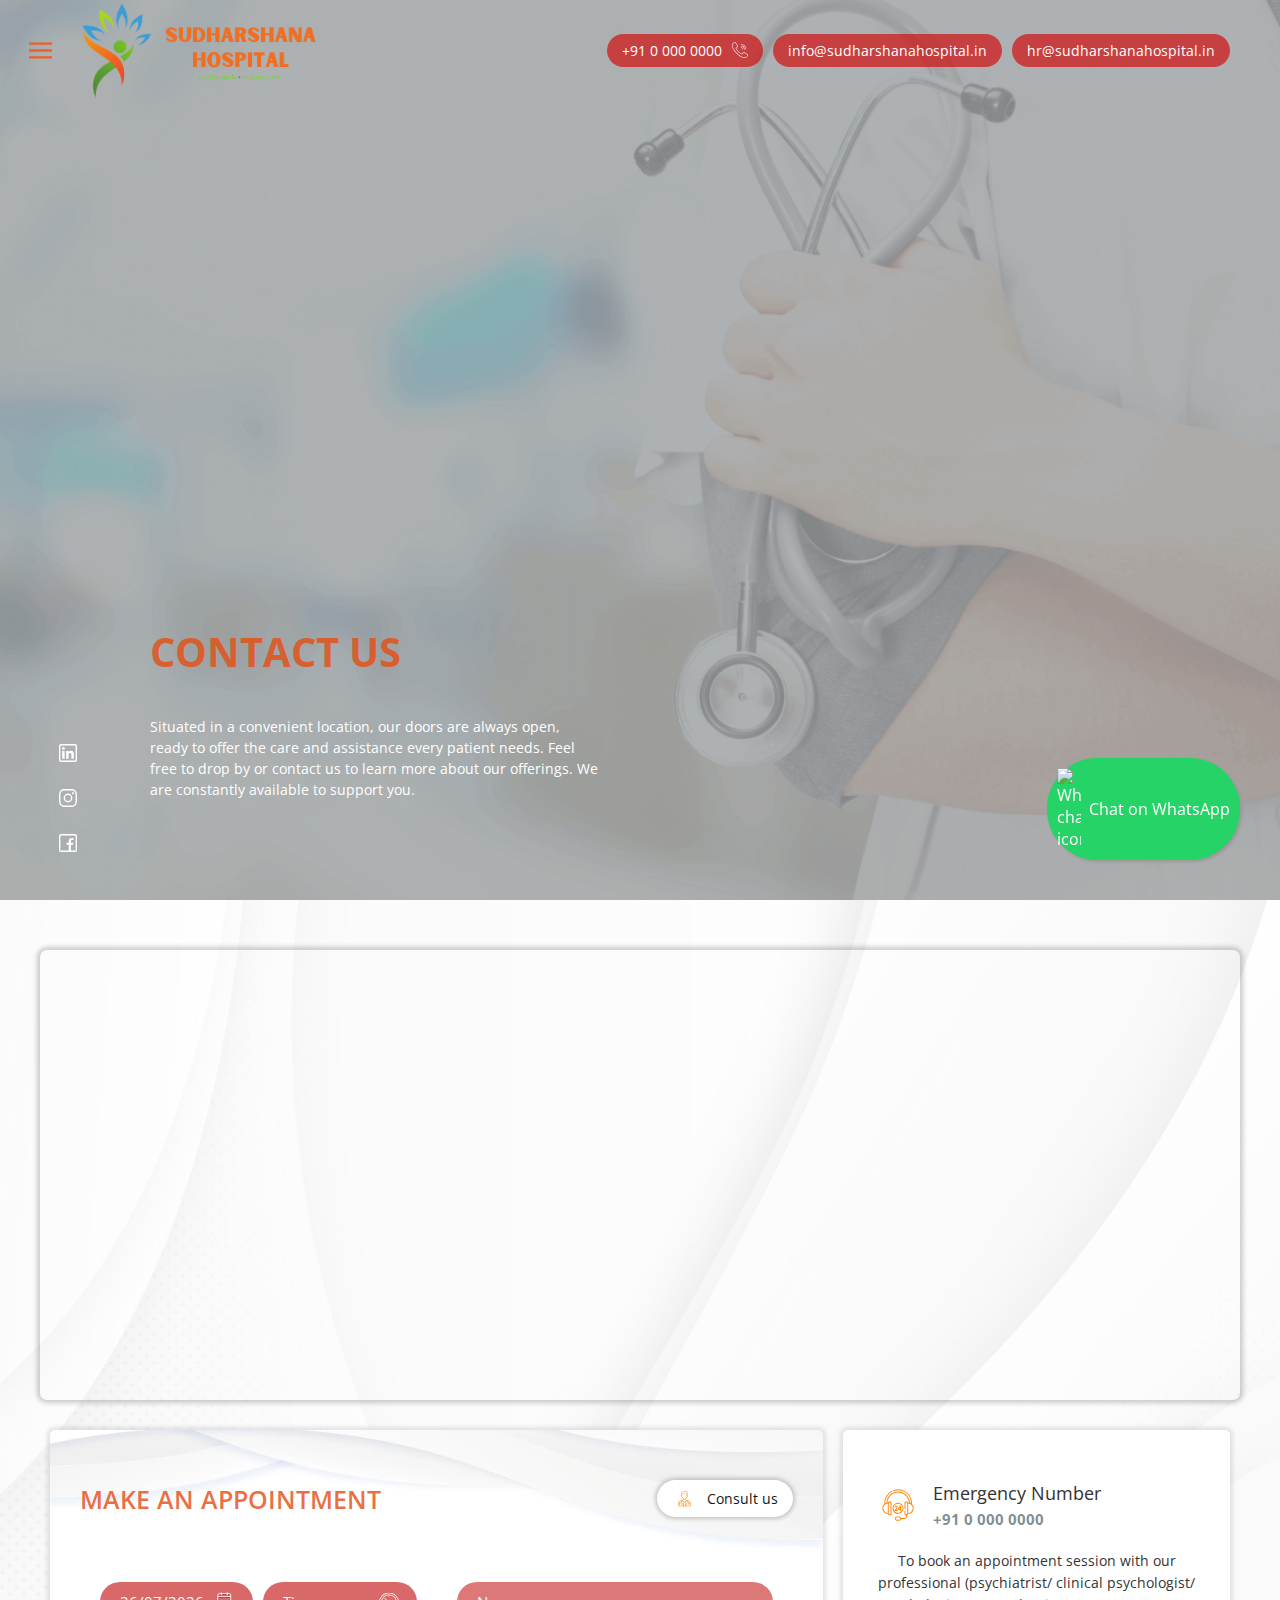
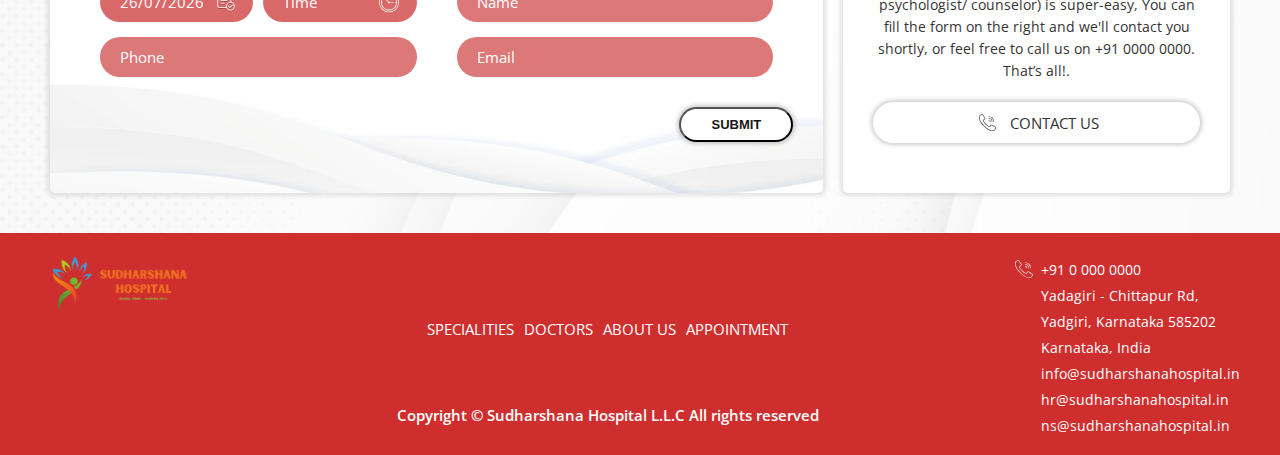
==== contact.html @ 10a409bd "1" ====
<!DOCTYPE html>
<html lang="en">

<head>
  <meta charset="UTF-8" />
  <meta http-equiv="X-UA-Compatible" content="IE=edge" />
  <meta name="viewport" content="width=device-width, initial-scale=1.0" />
  <meta name="description" content="Contact Sudharshana Hospital, one of the best psychiatric hospitals in Karnataka, offering a wide variety of treatments ranging from general psychiatry to specialized mental health services.">
  <meta name="keywords" content="">
  <link rel="canonical" href="https://www.sudharshanahospital.in/contact.html" />
  <link rel="preconnect" href="https://fonts.googleapis.com" />
  <link rel="preconnect" href="https://fonts.gstatic.com" crossorigin />
  <link href="https://fonts.googleapis.com/css2?family=Open+Sans:wght@400;500;600;700&display=swap" rel="stylesheet" />
  <link rel="stylesheet" href="css/style.css" />
  <link rel="stylesheet" href="css/date-picker/datepicker-min.css" />
  <script>
    let language = 'en';
  </script>

    <title>Contact us - Sudharshana Hospital - Karnataka, India</title>
  <link rel="shortcut icon" href="assets/images/favicon.png" />
  
 
</head>

<body class="">
  

  <div id="cnt-banner">
    <div class="header-section">
      <div class="left">
        <div class="hamburger"></div>
          <a href="https://www.sudharshanahospital.in/" class="logo-section">
          <div class="logo"></div>
          <!-- <div class="logo-content"></div> -->
        </a>
      </div>
      <div class="right">
      
        
        <a href="tel:+91000000000" class="number-dialler">
          <div class="txt">+91&nbsp;0&nbsp;000&nbsp;0000</div>
          <div class="icon"></div>
        </a>

        <a
        href="mailto:info@sudharshanahospital.in"
        class="number-dialler"
        aria-label="mobile number"
      >
        <div class="txt">info@sudharshanahospital.in</div>
        <!-- <div class="icon"></div> -->
      </a>

      <a
        href="mailto:hr@sudharshanahospital.in"
        class="number-dialler"
        aria-label="mobile number"
      >
        <div class="txt">hr@sudharshanahospital.in</div>
        <!-- <div class="icon"></div> -->
      </a>
      </div>
    </div>

    <img class="image-box" src="uploads/banner/21.png" alt="Contact Us" />

    

    <div class="social-section">
      <!--<a class="social whatsapp" target="_blank" href=""></a>-->
      <a class="social linkedin" target="_blank" href="#"></a>
      <a class="social instagram" target="_blank" href="#"></a>
      <a class="social facebook" target="_blank" href="#"></a>
    </div>

    <div class="content-section">
      <h1 class="header">contact us</h1>
      <div class="content">
        Situated in a convenient location, our doors are always open, ready to offer the care and assistance every patient needs. Feel free to drop by or contact us to learn more about our offerings. We are constantly available to support you.      </div>

    
    </div>
  </div>

  <div id="sidebar" class="hide">
    <div class="blur"></div>
    <div class="inner">
      <div class="left">
        <div class="close"></div>
        <div class="social-section">
        
          <!--<a class="social whatsapp" target="_blank" href=""></a>-->
          <a class="social linkedin" target="_blank" href="#"></a>
          <a class="social instagram" target="_blank" href="#"></a>
          <a class="social facebook" target="_blank" href="#"></a>
        </div>
      </div>
      <div class="right">
        <a href="./index.html" class="logo"></a>
        <div class="links">
            <a href="./index.html" aria-label="home page">Home</a>
            <a href="./index.html#home-about" aria-label="about us ">About Us</a>
            <a href="./specialities.html" aria-label="speciality">Our Specialities</a>
            <a href="./doctors.html" aria-label="our doctors">Our Doctors</a>
            <a href="./contact.html" aria-label="contact">Contact Us</a>
        </div>
      </div>
    </div>
  </div>

  <div class="success-container">
    <div class="inner-section">

      <div class="box">

        <div class="icon"></div>

        <div class="t1">Thank You!</div>
        <div class="t2">Your Appointment Successful</div>

        <div class="t3">Your appointment under review</div>
        <div class="t3">We will contact you back</div>

        <div class="button">Done</div>

      </div>

    </div>
  </div>

  <div class="fail-container">
    <div class="inner-section">

      <div class="box">

        <div class="icon"></div>

        <div class="t1">Sorry...!</div>
        <div class="t2">Your Appointment Failed</div>

        <div class="t3">Something went Wrong</div>
        <div class="t3">Please check all datas</div>

        <div class="button">Done</div>

      </div>

    </div>
  </div>

  <div id="cnt-contents">
    <div class="container">

      <div class="top-section">
        <div id="cnt-map">
          <iframe src="https://www.google.com/maps/embed?pb=!1m14!1m8!1m3!1d7641.88079428366!2d77.1016451!3d16.7298255!3m2!1i1024!2i768!4f13.1!3m3!1m2!1s0x3bc851d9e0145475%3A0x693d89a222f48b15!2sGulsaram%20cross!5e0!3m2!1sen!2sin!4v1708611941440!5m2!1sen!2sin" width="600" height="450" style="border:0;" allowfullscreen="" loading="lazy" referrerpolicy="no-referrer-when-downgrade"></iframe>
        </div>
      </div>

      <div class="bottom-section">
        <div id="cnt-appointment">
          <div class="left home-appointment-section">
            <div class="element">
              <div class="header-row">
                <div class="header">Make&nbsp;an appointment</div>
                <div class="med-btn">
                  <div class="doctor-icon"></div>
                  <div class="bt-txt">Consult us</div>
                </div>
              </div>
  





              <form action="https://api.web3forms.com/submit" method="POST">

                <!-- REQUIRED: Your Access key here. Don't worry this can be public -->
                <input type="hidden" name="access_key" value="ab607379-dec2-49cc-8002-50f992eeccec">
                <!-- <input type="hidden" name="redirect" value="www.google.com"> -->
                <input type="hidden" name="redirect" value="https://www.google.com">
                <input type="hidden" name="subject" value="Appointment Submission">
  



              <div class="content-section">
                <div class="l-section">
                  <div class="double-box">
                    <div class="picker-box">
                      <input
                        type="text"
                        class="date-picker"
                        placeholder="Date"
                        name="date"
                      />
                      <!-- <div class="txt">Date</div> -->
                      <div class="icon calendar"></div>
                    </div>
  
                    <div class="picker-box">
                      <input
                        class="ar-bl"
                        type="text"
                        placeholder="Time"
                        name="time"
                      />
                      <!-- <div class="txt">Time</div> -->
                      <div class="icon clock"></div>
                    </div>
                  </div>
  
                  <div class="ip-sec">
                    <input
                      class="full ar-bl"
                      type="text"
                      placeholder="Phone"
                      name="phone"
                    />
                  </div>
                </div>
  
                <div class="r-section">
                  <div class="ip-sec">
                    <input
                      class="full ar-bl"
                      type="text"
                      placeholder="Name"
                      name="name"
                    />
                  </div>
  
                  <div class="ip-sec">
                    <input
                      class="full ar-bl"
                      type="email"
                      placeholder="Email"
                      name="email"
                    />
                  </div>
                </div>
              </div>
  
              <div class="submit-btn-container">
                <button type="submit" class="submit-btn">Submit</button>
              </div>
            

              </form>
            </div>
          </div>

          <div class="right">
            <div class="element">
              <div class="row">
                <div class="icon headset"></div>
                <div class="col">
                  <div class="title">Emergency Number</div>
                  <div class="num">+91&nbsp;0&nbsp;000&nbsp;0000</div>
                </div>
              </div>

           

              <div class="txt">To book an appointment session with our professional
                (psychiatrist/ clinical psychologist/ psychologist/ counselor) is
                super-easy, You can fill the form on the right and we'll contact
                you shortly, or feel free to call us on +91 0000 0000. That’s all!.</div>

              <a href="tel:+9100000000" class="button">
                <div class="call-icon"></div>
                <div class="bt-txt">contact us</div>
              </a>
            </div>
          </div>
        </div>
      </div>
    </div>
  </div>

  

  <footer>
    <div class="container">
      <div class="left">
        <a href="./index.html" class="logo-section" aria-label="logo">
          <div class="logo"></div>
          <!-- <div class="logo-content"></div> -->
        </a>
        <div class="social-section">
          <!--<a class="icon whatsapp" target="_blank" href=""></a>-->
          <a
            class="social linkedin"
            target="_blank"
            href="#"
            aria-label="linkedin"
            rel="noopener noreferrer"
          ></a>
          <a
            class="social instagram"
            target="_blank"
            href="#"
            aria-label="instagram"
            rel="noopener noreferrer"
          ></a>
          <a
            class="social facebook"
            target="_blank"
            href="#"
            aria-label="facebook"
            rel="noopener noreferrer"
          ></a>
        </div>
      </div>

      <div class="center">
        <div class="links">
          <a href="./specialities.html" class="link" aria-label="speciality"
            >specialities</a
          >
          <a href="./doctors.html" class="link" aria-label="our-doctors"
            >doctors</a
          >
          <a
            href="./index.html#home-about"
            class="link"
            aria-label="about us "
            >About Us</a
          >
          <a
            href="./index.html#home-appointment"
            class="link"
            aria-label="home appointment"
            >appointment</a
          >
    
        </div>
        <div class="moh-no"></div>
        <div class="copyright">
          Copyright &copy; Sudharshana Hospital L.L.C All rights reserved
        </div>
      </div>

      <div class="right">
        <div class="row">
          <a
            href="tel:+91&nbsp;0&nbsp;000&nbsp;0000"
            aria-label="mobile number"
            ><div class="icon phone"></div
          ></a>
          <div class="txt">+91&nbsp;0&nbsp;000&nbsp;0000</div>
        </div>
        <div class="row">
          <a
            href="https://www.google.com/maps/place/P4H2%2BWMJ+Gulsaram+cross,+Gulsaram,+Karnataka+585202/data=!4m2!3m1!1s0x3bc851d9e0145475:0x693d89a222f48b15?utm_source=mstt_1&entry=gps&lucs=,47075915,47084393&g_ep=CAESCjExLjExNS4xMDIYACDXggMqEiw0NzA3NTkxNSw0NzA4NDM5M0ICSU4%3D"
            target="_blank"
            rel="noopener noreferrer"
            aria-label="location"
            ><div class="icon pin"></div
          ></a>
          <div class="txt">Yadagiri - Chittapur Rd,</div>
        </div>
        <div class="row">
          <div class="icon pin hide"></div>
          <div class="txt">Yadgiri, Karnataka 585202</div>
        </div>
        <div class="row">
          <div class="icon pin hide"></div>
          <div class="txt">Karnataka, India</div>
        </div>
        <div class="row">
          <a href="mailto:info@sudharshanahospital.in" aria-label="mail id"
            ><div class="icon mail"></div
          ></a>
          <div class="txt">info@sudharshanahospital.in</div>
        </div>

        <div class="row">
          <a href="mailto:hr@sudharshanahospital.in" aria-label="mail id"
            ><div class="icon mail"></div
          ></a>
          <div class="txt">hr@sudharshanahospital.in</div>
        </div>

        <div class="row">
          <a href="mailto:ns@sudharshanahospital.in" aria-label="mail id"
            ><div class="icon mail"></div
          ></a>
          <div class="txt">ns@sudharshanahospital.in</div>
        </div>
        <div class="copyright">
          Copyright &copy; sudharshana Hospital L.L.C All rights reserved
        </div>
      </div>
    </div>
  </footer>



  
  <style>
    .whatsapp-float {
 position: fixed;
 bottom: 40px;
 right: 40px;
 background-color: #25d366;
 color: #FFF;
 border-radius: 50px;
 text-align: center;
 box-shadow: 2px 2px 3px #999;
 z-index: 100;
 display: flex;
 align-items: center;
 justify-content: center;
 padding: 10px; /* Adjusted for padding */
 font-size: 16px; /* Adjust font size for text */
 text-decoration: none; /* Remove underline from link */
}

.whatsapp-icon {
 width: 24px; /* Reduced size of the icon */
 height: auto;
 margin-right: 8px; /* Space between icon and text */
}

/* Optional: Adjust the span (text) styling if needed */
.whatsapp-float span {
 display: inline-block;
 vertical-align: middle;
}

   </style>
   <a href="https://wa.me/+918848979080?text=Can%20I%20book%20an%20Appointment" target="_blank" class="whatsapp-float" id="whatsappFloat">

<img src="https://img.icons8.com/color/48/000000/whatsapp--v1.png" alt="WhatsApp chat icon" class="whatsapp-icon"/>
   <span>Chat on WhatsApp</span>
 </a>
 

  <script src="js/jquery.min.js"></script>
  <script src="js/date-picker/datepicker.min.js"></script>
  <script src="js/script.min.js"></script>
  <script>
    $(".date-picker").datepicker({
      format: 'dd/mm/yyyy',
      autoHide: true,
      autoPick: true,
      date: new Date(),
      startDate: new Date(),
    });
  </script>
  
</body>

</html>
---- css/style.css ----
*::-moz-selection {
  background-color: #ffffff;
  color: #2c704f;
}
*::selection {
  background-color: #ffffff;
  color: #2c704f;
}
body {
  margin: 0px;
  padding: 0px;
  font-family: "Open Sans", sans-serif;
}
body::-webkit-scrollbar-track {
  background-color: white;
  border: 5px;
  border-radius: 8px;
}
body::-webkit-scrollbar {
  width: 8px;
  max-width: 8px;
  max-height: 8px;
  height: 8px;
  background-color: rgb(230, 57, 13);
  border-radius: 8px;
  cursor: pointer;
}
body::-webkit-scrollbar-thumb {
  border-radius: 8px;
  background-color: rgb(230, 57, 13);
  cursor: pointer;
}
body::-webkit-scrollbar-thumb:hover {
  background-color: orange;
}
#home-banner {
  width: 100%;
  height: 100vh;
  min-height: 500px;
  overflow: hidden;
  z-index: 100;
  position: relative;
}
#home-banner .header-section {
  width: 100%;
  height: 100px;
  padding-left: 10px;
  padding-right: 50px;
  -webkit-box-sizing: border-box;
  box-sizing: border-box;
  position: absolute;
  z-index: 10;
  display: -webkit-box;
  display: -ms-flexbox;
  display: flex;
  -webkit-box-orient: horizontal;
  -webkit-box-direction: normal;
  -ms-flex-direction: row;
  flex-direction: row;
  -webkit-box-align: center;
  -ms-flex-align: center;
  align-items: center;
}
@media only screen and (max-width: 400px) {
  #home-banner .header-section {
    padding-left: 20px;
    padding-right: 20px;
  }
}
#home-banner .header-section .left {
  -webkit-box-flex: 1;
  -ms-flex: 1;
  flex: 1;
  display: -webkit-box;
  display: -ms-flexbox;
  display: flex;
  -webkit-box-orient: horizontal;
  -webkit-box-direction: normal;
  -ms-flex-direction: row;
  flex-direction: row;
  -webkit-box-align: center;
  -ms-flex-align: center;
  align-items: center;
}
#home-banner .header-section .left .hamburger {
  height: 60px;
  width: 60px;
  border-radius: 50%;
  background-image: url(../assets/banner/hamburger.svg);
  background-position: center;
  background-repeat: no-repeat;
  background-size: 23px;
  -webkit-transition: 400ms;
  transition: 400ms;
  cursor: pointer;
}
#home-banner .header-section .left .hamburger:hover {
  -webkit-transform: rotate(180deg);
  transform: rotate(180deg);
  background-color: rgba(255, 255, 255, 0.2);
}
#home-banner .header-section .left .logo-section {
  display: -webkit-box;
  display: -ms-flexbox;
  display: flex;
  -webkit-box-orient: horizontal;
  -webkit-box-direction: normal;
  -ms-flex-direction: row;
  flex-direction: row;
  margin-left: 0px;
  position: relative;
  cursor: pointer;
}
#home-banner .header-section .left .logo-section .logo {
  height: 150px;
  width: 350px;
  background-image: url(../assets/logo.png);
  background-size: 300px;
  background-position: left;
  background-repeat: no-repeat;
}
@media only screen and (max-width: 750px) {
  #home-banner .header-section .left .logo-section .logo {
    height: 150px;
    width: 300px;
  }
}
@media only screen and (max-width: 570px) {
  #home-banner .header-section .left .logo-section .logo {
    height: 150px;
    width: 280px;
  }
}
@media only screen and (max-width: 400px) {
  #home-banner .header-section .left .logo-section .logo {
    height: 150px;
    width: 280px;
  }
}
#home-banner .header-section .left .logo-section .logo-content {
  height: 45px;
  width: 170px;
  position: relative;
  top: -5px;
  background-image: url(../assets/footer/logo_text.svg);
  background-size: 200px;
  background-position-y: center;
  background-position-x: -23px;
  background-repeat: no-repeat;
}
#home-banner .header-section .right {
  -webkit-box-flex: 1;
  -ms-flex: 1;
  flex: 1;
  display: -webkit-box;
  display: -ms-flexbox;
  display: flex;
  -webkit-box-orient: horizontal;
  -webkit-box-direction: normal;
  -ms-flex-direction: row;
  flex-direction: row;
  -webkit-box-align: center;
  -ms-flex-align: center;
  align-items: center;
  -webkit-box-pack: end;
  -ms-flex-pack: end;
  justify-content: flex-end;
  font-size: 14px;
}
@media only screen and (max-width: 750px) {
  #home-banner .header-section .right {
    display: none;
  }
}
#home-banner .header-section .right .language-switcher {
  padding: 7px 15px;
  background-color: rgba(255, 255, 255, 0.7);
  border-radius: 50px;
  font-weight: bolder;
  color: rgba(51, 51, 51, 0.7);
  display: -webkit-box;
  display: -ms-flexbox;
  display: flex;
  -webkit-box-orient: horizontal;
  -webkit-box-direction: normal;
  -ms-flex-direction: row;
  flex-direction: row;
  -webkit-box-align: center;
  -ms-flex-align: center;
  align-items: center;
  cursor: pointer;
  -webkit-transition: 400ms;
  transition: 400ms;
}
#home-banner .header-section .right .language-switcher:hover {
  background-color: rgba(255, 255, 255, 0.9);
}
#home-banner .header-section .right .language-switcher .icon {
  width: 25px;
  height: 12px;
  background-image: url(../assets/banner/uae_flag.png);
  background-repeat: no-repeat;
  background-size: contain;
  background-position: center;
  margin-right: 10px;
}
#home-banner .header-section .right .language-switcher .icon.en {
  background-image: url(../assets/banner/uk_flag.png);
}
#home-banner .header-section .right .language-switcher .txt.en {
  font-weight: 500;
}
#home-banner .header-section .right .number-dialler {
  padding: 7px 15px;
  background-color: rgba(212, 8, 8, 0.668);
  border-radius: 50px;
  color: white;
  display: -webkit-box;
  display: -ms-flexbox;
  display: flex;
  -webkit-box-orient: horizontal;
  -webkit-box-direction: normal;
  -ms-flex-direction: row;
  flex-direction: row;
  -webkit-box-align: center;
  -ms-flex-align: center;
  align-items: center;
  cursor: pointer;
  margin-left: 10px;
  -webkit-transition: 400ms;
  transition: 400ms;
  text-decoration: none;
  -webkit-user-select: none;
  -moz-user-select: none;
  -ms-user-select: none;
  user-select: none;
}
#home-banner .header-section .right .number-dialler:hover {
  background-color: rgba(236, 91, 1, 0.6);
}
#home-banner .header-section .right .number-dialler:hover .icon {
  margin-left: 20px;
  -webkit-transform: rotate(360deg);
  transform: rotate(360deg);
}
#home-banner .header-section .right .number-dialler .icon {
  width: 16px;
  height: 16px;
  background-image: url(../assets/footer/social/call.svg);
  background-repeat: no-repeat;
  background-size: contain;
  background-position: center;
  margin-left: 10px;
  -webkit-transition: 400ms;
  transition: 400ms;
}
#home-banner .image-box {
  position: absolute;
  left: 0% !important;
  top: 0px;
  width: -webkit-fit-content;
  width: -moz-fit-content;
  width: fit-content;
  height: 100%;
  display: -webkit-box;
  display: -ms-flexbox;
  display: flex;
  -webkit-box-orient: horizontal;
  -webkit-box-direction: normal;
  -ms-flex-direction: row;
  flex-direction: row;
}
#home-banner .image-box img {
  width: 100%;
  min-width: 100%;
  height: 100%;
  -o-object-position: center;
  object-position: center;
  -o-object-fit: cover;
  object-fit: cover;
  aspect-ratio: 16/9;
}
#home-banner .ctr {
  width: 100%;
  height: 100%;
  max-width: 1366px;
  z-index: 8;
  position: absolute;
  top: 0px;
  left: 50%;
  -webkit-transform: translateX(-50%);
  transform: translateX(-50%);
}
#home-banner .handler-section {
  width: -webkit-fit-content;
  width: -moz-fit-content;
  width: fit-content;
  height: 50px;
  z-index: 9;
  position: absolute;
  bottom: 0px;
  left: 50%;
  -webkit-transform: translateX(-50%);
  transform: translateX(-50%);
  display: -webkit-box;
  display: -ms-flexbox;
  display: flex;
  -webkit-box-orient: horizontal;
  -webkit-box-direction: normal;
  -ms-flex-direction: row;
  flex-direction: row;
  -webkit-box-pack: center;
  -ms-flex-pack: center;
  justify-content: center;
  -webkit-box-align: center;
  -ms-flex-align: center;
  align-items: center;
}
#home-banner .handler-section .handler {
  height: 6px;
  border-radius: 3px;
  width: 20px;
  background-color: #ffffff;
  margin-right: 10px;
  cursor: pointer;
  -webkit-transition: 400ms;
  transition: 400ms;
}
#home-banner .handler-section .handler:hover {
  background-color: #2c704f;
}
#home-banner .handler-section .handler.active {
  width: 40px;
}
#home-banner .handler-section .handler.active:hover {
  background-color: #ffffff;
}
#home-banner .handler-section .handler:nth-last-child(1) {
  margin-right: 0px;
}
#home-banner .flower-section {
  position: absolute;
  right: 0px;
  bottom: 0px;
  width: 300px;
  min-height: 700px;
  height: 100%;
  z-index: 9;
}
@media only screen and (max-width: 900px) {
  #home-banner .flower-section {
    display: none;
  }
}
#home-banner .flower-section .section-c {
  height: 100%;
  width: 246px;
  position: absolute;
  right: 0px;
  bottom: 0px;
  background-image: url(../assets/banner/flower/c.svg);
  background-repeat: no-repeat;
  background-size: cover;
  background-position-x: 0px;
}
#home-banner .flower-section .section-c .icon {
  height: 50px;
  width: 50px;
  position: absolute;
  bottom: 121px;
  right: 183px;
  background-image: url(../assets/banner/flower/doctor.svg);
  background-position: center;
  background-repeat: no-repeat;
  background-size: contain;
  -webkit-transition: 400ms;
  transition: 400ms;
  cursor: pointer;
}
#home-banner .flower-section .section-c .icon:hover {
  -webkit-transform: scale(1.1) rotate(360deg);
  transform: scale(1.1) rotate(360deg);
}
#home-banner .flower-section .section-b {
  height: 100%;
  width: 168px;
  position: absolute;
  right: 0px;
  bottom: 0px;
  background-image: url(../assets/banner/flower/b.svg);
  background-repeat: no-repeat;
  background-size: cover;
  background-position-x: 0px;
}
#home-banner .flower-section .section-b .icon {
  height: 50px;
  width: 50px;
  position: absolute;
  bottom: 65px;
  right: 100px;
  background-image: url(../assets/banner/flower/help.svg);
  background-position: center;
  background-repeat: no-repeat;
  background-size: contain;
  -webkit-transition: 400ms;
  transition: 400ms;
  cursor: pointer;
}
#home-banner .flower-section .section-b .icon:hover {
  -webkit-transform: scale(1.1) rotate(360deg);
  transform: scale(1.1) rotate(360deg);
}
#home-banner .flower-section .section-a {
  height: 100%;
  width: 92px;
  position: absolute;
  right: 0px;
  bottom: 0px;
  background-image: url(../assets/banner/flower/a.svg);
  background-repeat: no-repeat;
  background-size: cover;
  background-position-x: 0px;
}
#home-banner .flower-section .section-a img {
  height: 100%;
  width: auto;
  position: absolute;
  right: 0px;
  bottom: 0px;
  pointer-events: none;
}
#home-banner .flower-section .section-a .icon {
  height: 50px;
  width: 50px;
  position: absolute;
  bottom: 15px;
  right: 20px;
  background-image: url(../assets/banner/flower/appointment.svg);
  background-position: center;
  background-repeat: no-repeat;
  background-size: contain;
  -webkit-transition: 400ms;
  transition: 400ms;
  cursor: pointer;
}
#home-banner .flower-section .section-a .icon:hover {
  -webkit-transform: scale(1.1) rotate(360deg);
  transform: scale(1.1) rotate(360deg);
}
#home-banner .social-section {
  position: absolute;
  left: 50px;
  bottom: 40px;
  z-index: 7;
  height: -webkit-fit-content;
  height: -moz-fit-content;
  height: fit-content;
  width: -webkit-fit-content;
  width: -moz-fit-content;
  width: fit-content;
  display: -webkit-box;
  display: -ms-flexbox;
  display: flex;
  -webkit-box-orient: vertical;
  -webkit-box-direction: normal;
  -ms-flex-direction: column;
  flex-direction: column;
  gap: 10px;
}
@media only screen and (max-width: 750px) {
  #home-banner .social-section {
    display: none;
  }
}
#home-banner .social-section .social {
  height: 35px;
  width: 35px;
  border-radius: 50%;
  background-repeat: no-repeat;
  background-size: 18px;
  background-position: center;
  -webkit-transition: 400ms;
  transition: 400ms;
}
#home-banner .social-section .social.whatsapp {
  background-image: url(../assets/footer/social/whatsapp.svg);
}
#home-banner .social-section .social.linkedin {
  background-image: url(../assets/footer/social/linkedin.svg);
}
#home-banner .social-section .social.instagram {
  background-image: url(../assets/footer/social/instagram.svg);
}
#home-banner .social-section .social.facebook {
  background-image: url(../assets/footer/social/facebook.svg);
}
#home-banner .social-section .social:hover {
  background-color: rgba(255, 255, 255, 0.2);
  -webkit-transform: rotate(360deg) scale(1.1);
  transform: rotate(360deg) scale(1.1);
}
#home-banner .content-section {
  z-index: 6;
  position: absolute;
  left: 150px;
  bottom: 100px;
  width: 450px;
  color: #ffffff;
  display: -webkit-box;
  display: -ms-flexbox;
  display: flex;
  -webkit-box-orient: vertical;
  -webkit-box-direction: normal;
  -ms-flex-direction: column;
  flex-direction: column;
}
@media only screen and (max-width: 730px) {
  #home-banner .content-section {
    left: 0px;
    width: 100%;
    padding: 10px 30px;
    -webkit-box-sizing: border-box;
    box-sizing: border-box;
  }
}
#home-banner .content-section .header {
  text-transform: uppercase;
  font-size: 40px;
  font-weight: bold;
}
#home-banner .content-section .sub-header {
  text-transform: uppercase;
  font-size: 30px;
  font-weight: bold;
  margin-top: 5px;
}
#home-banner .content-section .content {
  font-size: 14px;
  line-height: 21px;
  margin-top: 10px;
}
#home-banner .content-section .search-box {
  width: 100%;
  max-width: 280px;
  height: 35px;
  border-radius: 50px;
  overflow: hidden;
  margin-top: 30px;
  position: relative;
  background-color: transparent;
}
#home-banner .content-section .search-box input {
  background-color: rgba(255, 255, 255, 0.4);
  position: absolute;
  left: 0px;
  top: 0px;
  width: 100%;
  height: 35px;
  line-height: 35px;
  border-radius: 50px;
  border: 0px solid #ffffff;
  outline: none;
  padding-left: 60px;
  padding-right: 10px;
  -webkit-box-sizing: border-box;
  box-sizing: border-box;
  color: #ffffff;
  font-size: 15px;
  letter-spacing: 0.4px;
}
#home-banner .content-section .search-box input::-webkit-input-placeholder {
  color: #ffffff;
}
#home-banner .content-section .search-box input:-ms-input-placeholder {
  color: #ffffff;
}
#home-banner .content-section .search-box input::-ms-input-placeholder {
  color: #ffffff;
}
#home-banner .content-section .search-box input::placeholder {
  color: #ffffff;
}
#home-banner .content-section .search-box .icon {
  height: 30px;
  width: 30px;
  position: absolute;
  top: 50%;
  -webkit-transform: translateY(-50%);
  transform: translateY(-50%);
  left: 20px;
  z-index: 2;
  background-image: url(../assets/banner/search.svg);
  background-position: center;
  background-repeat: no-repeat;
  background-size: 15px;
  cursor: pointer;
}
#home-specialities-img {
  width: 100%;
  max-width: 100%;
  height: auto;
  -o-object-fit: contain;
  object-fit: contain;
  -o-object-position: center;
  object-position: center;
  cursor: pointer;
}
.accordion {
  width: 100%;
  max-width: 100%;
  background: linear-gradient(to bottom right, #fff, #f7f7f7);
  background: #2c714f;
  margin: 0 auto;
  border-radius: 3px;
}
.acc-heading {
  color: #fff;
  font-size: 14px;
  border-bottom: 1px solid #e7e7e7;
  letter-spacing: 0.8px;
  padding: 15px;
  cursor: pointer;
}
.acc-heading:nth-last-child(2) {
  border-bottom: 0;
}
.acc-heading:hover {
  background: #255937;
  border-radius: 0;
}
.acc-heading:first-child:hover {
  border-radius: 3px 3px 0 0;
}
.acc-heading:nth-last-child(2):hover {
  border-radius: 0 0 3px 3px;
}
.acc-heading::before {
  content: "";
  vertical-align: middle;
  display: inline-block;
  border-top: 7px solid #f5f5f5;
  border-left: 7px solid transparent;
  border-right: 7px solid transparent;
  float: right;
  transform: rotate(0);
  transition: all 0.5s;
  margin-top: 5px;
}
.active.acc-heading::before {
  transform: rotate(-180deg);
}
.not-active.acc-heading::before {
  transform: rotate(0deg);
}
.acc-contents {
  display: none;
  background: #f7f7f7;
  padding: 15px;
  color: #00000;
  font-size: 13px;
  line-height: 1.5;
}
#home-appointment {
  width: 100%;
  min-height: 100%;
  padding: 20px;
  -webkit-box-sizing: border-box;
  box-sizing: border-box;
  display: -webkit-box;
  display: -ms-flexbox;
  display: flex;
  -webkit-box-orient: vertical;
  -webkit-box-direction: normal;
  -ms-flex-direction: column;
  flex-direction: column;
  -webkit-box-align: center;
  -ms-flex-align: center;
  align-items: center;
  background-image: url(../assets/home/appointment/bg.webp);
  background-position: center;
  background-repeat: no-repeat;
  background-size: cover;
}
@media only screen and (max-width: 400px) {
  #home-appointment {
    padding: 20px 8px;
  }
}
#home-appointment .container {
  height: 100%;
  width: 100%;
  -webkit-box-flex: 1;
  -ms-flex: 1;
  flex: 1;
  max-width: 1200px;
  display: -webkit-box;
  display: -ms-flexbox;
  display: flex;
  -webkit-box-orient: horizontal;
  -webkit-box-direction: normal;
  -ms-flex-direction: row;
  flex-direction: row;
  -ms-flex-wrap: wrap;
  flex-wrap: wrap;
}
#home-appointment .container .left {
  -webkit-box-flex: 1;
  -ms-flex: 1;
  flex: 1;
  padding: 10px;
  -webkit-box-sizing: border-box;
  box-sizing: border-box;
  display: -webkit-box;
  display: -ms-flexbox;
  display: flex;
  -webkit-box-orient: vertical;
  -webkit-box-direction: normal;
  -ms-flex-direction: column;
  flex-direction: column;
  -webkit-box-pack: center;
  -ms-flex-pack: center;
  justify-content: center;
  -webkit-box-align: center;
  -ms-flex-align: center;
  align-items: center;
  min-width: 320px;
}
@media only screen and (max-width: 400px) {
  #home-appointment .container .left {
    min-width: 100%;
  }
}
#home-appointment .container .left .element {
  -webkit-box-flex: 1;
  -ms-flex: 1;
  flex: 1;
  display: -webkit-box;
  display: -ms-flexbox;
  display: flex;
  -webkit-box-orient: vertical;
  -webkit-box-direction: normal;
  -ms-flex-direction: column;
  flex-direction: column;
  -webkit-box-align: center;
  -ms-flex-align: center;
  align-items: center;
  -webkit-box-pack: center;
  -ms-flex-pack: center;
  justify-content: center;
  border-radius: 5px;
  -webkit-box-shadow: 0px 0px 4px 3px rgba(0, 0, 0, 0.1);
  box-shadow: 0px 0px 4px 3px rgba(0, 0, 0, 0.1);
  padding: 50px 30px;
  -webkit-box-sizing: border-box;
  box-sizing: border-box;
  color: #333333;
  background-color: #ffffff;
}
#home-appointment .container .left .element .row {
  width: 100%;
  display: -webkit-box;
  display: -ms-flexbox;
  display: flex;
  -webkit-box-orient: horizontal;
  -webkit-box-direction: normal;
  -ms-flex-direction: row;
  flex-direction: row;
  -webkit-box-align: center;
  -ms-flex-align: center;
  align-items: center;
  margin-bottom: 20px;
  cursor: pointer;
}
#home-appointment .container .left .element .row:hover .icon {
  -webkit-transform: rotate(360deg);
  transform: rotate(360deg);
}
#home-appointment .container .left .element .row .icon {
  height: 50px;
  width: 50px;
  background-position: center;
  background-repeat: no-repeat;
  background-size: contain;
  -webkit-transition: 400ms;
  transition: 400ms;
  margin-right: 10px;
}
#home-appointment .container .left .element .row .icon.headset {
  background-image: url(../assets/home/appointment/headset.svg);
}
#home-appointment .container .left .element .row .icon.heart {
  background-image: url(../assets/home/appointment/maternity.svg);
}
#home-appointment .container .left .element .row .col {
  -webkit-box-flex: 1;
  -ms-flex: 1;
  flex: 1;
  display: -webkit-box;
  display: -ms-flexbox;
  display: flex;
  -webkit-box-orient: vertical;
  -webkit-box-direction: normal;
  -ms-flex-direction: column;
  flex-direction: column;
}
#home-appointment .container .left .element .row .col .title {
  font-size: 18px;
}
#home-appointment .container .left .element .row .col .num {
  color: #031e3166;
  font-weight: bold;
  font-size: 15px;
  margin-top: 4px;
}
#home-appointment .container .left .element .txt {
  width: 100%;
  text-align: center;
  font-size: 14px;
  line-height: 22px;
}
#home-appointment .container .left .element .button {
  text-decoration: none;
  height: -webkit-fit-content;
  height: -moz-fit-content;
  height: fit-content;
  width: 100%;
  padding: 8px 15px;
  -webkit-box-sizing: border-box;
  box-sizing: border-box;
  -webkit-box-shadow: 0px 0px 4px 2px rgba(0, 0, 0, 0.2);
  box-shadow: 0px 0px 4px 2px rgba(0, 0, 0, 0.2);
  display: -webkit-box;
  display: -ms-flexbox;
  display: flex;
  -webkit-box-orient: horizontal;
  -webkit-box-direction: normal;
  -ms-flex-direction: row;
  flex-direction: row;
  -webkit-box-pack: center;
  -ms-flex-pack: center;
  justify-content: center;
  -webkit-box-align: center;
  -ms-flex-align: center;
  align-items: center;
  border-radius: 100px;
  margin-top: 20px;
  -webkit-transition: 400ms;
  transition: 400ms;
  color: inherit;
  cursor: pointer;
}
#home-appointment .container .left .element .button:hover {
  -webkit-box-shadow: 0px 0px 4px 2px rgba(0, 0, 0, 0.3);
  box-shadow: 0px 0px 4px 2px rgba(0, 0, 0, 0.3);
}
#home-appointment .container .left .element .button:hover .call-icon {
  margin-right: 25px;
  -webkit-transform: rotate(360deg) scale(1.1);
  transform: rotate(360deg) scale(1.1);
}
#home-appointment .container .left .element .button .call-icon {
  height: 25px;
  width: 25px;
  margin-right: 10px;
  background-image: url(../assets/home/appointment/call_dark.svg);
  background-position: center;
  background-size: 17px;
  background-repeat: no-repeat;
  -webkit-transition: 400ms;
  transition: 400ms;
}
#home-appointment .container .left .element .button .bt-txt {
  text-transform: uppercase;
  font-size: 15px;
  -webkit-user-select: none;
  -moz-user-select: none;
  -ms-user-select: none;
  user-select: none;
  color: inherit;
}
#home-appointment .container .right {
  -webkit-box-flex: 2;
  -ms-flex: 2;
  flex: 2;
  padding: 10px;
  -webkit-box-sizing: border-box;
  box-sizing: border-box;
  display: -webkit-box;
  display: -ms-flexbox;
  display: flex;
  -webkit-box-orient: vertical;
  -webkit-box-direction: normal;
  -ms-flex-direction: column;
  flex-direction: column;
  -webkit-box-pack: start;
  -ms-flex-pack: start;
  justify-content: flex-start;
  -webkit-box-align: start;
  -ms-flex-align: start;
  align-items: flex-start;
  min-width: 320px;
}
@media only screen and (max-width: 400px) {
  #home-appointment .container .right {
    min-width: 100%;
  }
}
#home-appointment .container .right .element {
  -webkit-box-flex: 1;
  -ms-flex: 1;
  flex: 1;
  width: 100%;
  display: -webkit-box;
  display: -ms-flexbox;
  display: flex;
  -webkit-box-orient: vertical;
  -webkit-box-direction: normal;
  -ms-flex-direction: column;
  flex-direction: column;
  -webkit-box-align: center;
  -ms-flex-align: center;
  align-items: center;
  border-radius: 5px;
  -webkit-box-shadow: 0px 0px 4px 3px rgba(0, 0, 0, 0.1);
  box-shadow: 0px 0px 4px 3px rgba(0, 0, 0, 0.1);
  padding: 50px 30px;
  -webkit-box-sizing: border-box;
  box-sizing: border-box;
  color: #ffffff;
  background-color: #ffffff;
  background-image: url(../uploads/banner/Picsart_24-02-23_21-56-58-281.jpg);
  background-position: center;
  background-size: cover;
  background-repeat: no-repeat;
}
#home-appointment .container .right .element .header-row {
  width: 100%;
  margin-bottom: 20px;
  display: -webkit-box;
  display: -ms-flexbox;
  display: flex;
  -webkit-box-orient: horizontal;
  -webkit-box-direction: normal;
  -ms-flex-direction: row;
  flex-direction: row;
  -ms-flex-wrap: wrap;
  flex-wrap: wrap;
  -webkit-box-align: center;
  -ms-flex-align: center;
  align-items: center;
  -webkit-box-pack: justify;
  -ms-flex-pack: justify;
  justify-content: space-between;
  gap: 10px;
}
@media only screen and (max-width: 627px) {
  #home-appointment .container .right .element .header-row {
    -webkit-box-pack: center;
    -ms-flex-pack: center;
    justify-content: center;
    gap: 20px;
  }
}
#home-appointment .container .right .element .header-row .header {
  font-size: 25px;
  font-weight: 600;
  text-transform: uppercase;
  position: relative;
}
@media only screen and (max-width: 627px) {
  #home-appointment .container .right .element .header-row .header {
    text-align: center;
    font-size: 22px;
  }
}
#home-appointment .container .right .element .header-row .header::after {
  content: "";
  position: absolute;
  left: 0px;
  bottom: -5px;
  height: 3px;
  border-radius: 3px;
  width: 150px;
  background-color: #ffffff;
}
@media only screen and (max-width: 627px) {
  #home-appointment .container .right .element .header-row .header::after {
    left: 50%;
    -webkit-transform: translateX(-50%);
    transform: translateX(-50%);
  }
}
#home-appointment .container .right .element .header-row .med-btn {
  height: -webkit-fit-content;
  height: -moz-fit-content;
  height: fit-content;
  width: -webkit-fit-content;
  width: -moz-fit-content;
  width: fit-content;
  padding: 6px 15px;
  -webkit-box-sizing: border-box;
  box-sizing: border-box;
  -webkit-box-shadow: 0px 0px 4px 2px rgba(0, 0, 0, 0.2);
  box-shadow: 0px 0px 4px 2px rgba(0, 0, 0, 0.2);
  display: -webkit-box;
  display: -ms-flexbox;
  display: flex;
  -webkit-box-orient: horizontal;
  -webkit-box-direction: normal;
  -ms-flex-direction: row;
  flex-direction: row;
  -webkit-box-pack: center;
  -ms-flex-pack: center;
  justify-content: center;
  -webkit-box-align: center;
  -ms-flex-align: center;
  align-items: center;
  border-radius: 100px;
  -webkit-transition: 400ms;
  transition: 400ms;
  cursor: pointer;
  background-color: #ffffff;
}
#home-appointment .container .right .element .header-row .med-btn:hover {
  -webkit-box-shadow: 0px 0px 4px 2px rgba(0, 0, 0, 0.3);
  box-shadow: 0px 0px 4px 2px rgba(0, 0, 0, 0.3);
}
#home-appointment
  .container
  .right
  .element
  .header-row
  .med-btn:hover
  .doctor-icon {
  margin-right: 25px;
  -webkit-transform: rotate(360deg) scale(1.1);
  transform: rotate(360deg) scale(1.1);
}
#home-appointment .container .right .element .header-row .med-btn .doctor-icon {
  height: 25px;
  width: 25px;
  margin-right: 10px;
  background-image: url(../assets/home/appointment/doctor.svg);
  background-position: center;
  background-size: 17px;
  background-repeat: no-repeat;
  -webkit-transition: 400ms;
  transition: 400ms;
}
#home-appointment .container .right .element .header-row .med-btn .bt-txt {
  font-size: 14px;
  -webkit-user-select: none;
  -moz-user-select: none;
  -ms-user-select: none;
  user-select: none;
  color: #350e01;
}
#home-appointment .container .right .element .content-section {
  -webkit-box-flex: 1;
  -ms-flex: 1;
  flex: 1;
  height: -webkit-fit-content;
  height: -moz-fit-content;
  height: fit-content;
  width: 100%;
  display: -webkit-box;
  display: -ms-flexbox;
  display: flex;
  -webkit-box-orient: horizontal;
  -webkit-box-direction: normal;
  -ms-flex-direction: row;
  flex-direction: row;
  -ms-flex-wrap: wrap;
  flex-wrap: wrap;
  -ms-flex-pack: distribute;
  justify-content: space-around;
  -webkit-box-align: center;
  -ms-flex-align: center;
  align-items: center;
  padding: 10px 0px;
  -webkit-box-sizing: border-box;
  box-sizing: border-box;
}
#home-appointment .container .right .element .content-section .z-10 {
  z-index: 10;
}
#home-appointment .container .right .element .content-section .l-section,
#home-appointment .container .right .element .content-section .r-section {
  min-width: 300px;
  -webkit-box-flex: 1;
  -ms-flex: 1;
  flex: 1;
  height: auto;
  display: -webkit-box;
  display: -ms-flexbox;
  display: flex;
  -webkit-box-orient: vertical;
  -webkit-box-direction: normal;
  -ms-flex-direction: column;
  flex-direction: column;
  padding: 20px;
  -webkit-box-sizing: border-box;
  box-sizing: border-box;
}
#home-appointment .container .right .element .content-section .l-section input,
#home-appointment .container .right .element .content-section .r-section input {
  outline: none;
}
#home-appointment
  .container
  .right
  .element
  .content-section
  .l-section
  .ip-drop-sec,
#home-appointment
  .container
  .right
  .element
  .content-section
  .r-section
  .ip-drop-sec {
  width: 100%;
  height: -webkit-fit-content;
  height: -moz-fit-content;
  height: fit-content;
  max-height: -webkit-fit-content;
  max-height: -moz-fit-content;
  max-height: fit-content;
  position: relative;
  z-index: 1;
}
#home-appointment
  .container
  .right
  .element
  .content-section
  .l-section
  .ip-drop-sec
  .op,
#home-appointment
  .container
  .right
  .element
  .content-section
  .r-section
  .ip-drop-sec
  .op {
  height: 40px;
  line-height: 32px;
  border-radius: 40px;
  border: 0px none transparent;
  padding-left: 20px;
  padding-right: 50px;
  padding-top: 4px;
  padding-bottom: 4px;
  -webkit-box-sizing: border-box;
  box-sizing: border-box;
  overflow: hidden;
  z-index: 2;
  -webkit-user-select: none;
  -moz-user-select: none;
  -ms-user-select: none;
  user-select: none;
  -webkit-tap-highlight-color: transparent;
  cursor: pointer;
  width: 100%;
  background-color: rgba(255, 255, 255, 0.3);
  color: #ffffff;
  font-size: 15px;
  font-family: "Open Sans", sans-serif;
  -webkit-transition: 400ms;
  transition: 400ms;
}
#home-appointment
  .container
  .right
  .element
  .content-section
  .l-section
  .ip-drop-sec
  .op:hover,
#home-appointment
  .container
  .right
  .element
  .content-section
  .r-section
  .ip-drop-sec
  .op:hover {
  background-color: rgba(255, 255, 255, 0.2);
}
#home-appointment
  .container
  .right
  .element
  .content-section
  .l-section
  .ip-drop-sec
  .op::-webkit-input-placeholder,
#home-appointment
  .container
  .right
  .element
  .content-section
  .r-section
  .ip-drop-sec
  .op::-webkit-input-placeholder {
  color: #ffffff;
}
#home-appointment
  .container
  .right
  .element
  .content-section
  .l-section
  .ip-drop-sec
  .op:-ms-input-placeholder,
#home-appointment
  .container
  .right
  .element
  .content-section
  .r-section
  .ip-drop-sec
  .op:-ms-input-placeholder {
  color: #ffffff;
}
#home-appointment
  .container
  .right
  .element
  .content-section
  .l-section
  .ip-drop-sec
  .op::-ms-input-placeholder,
#home-appointment
  .container
  .right
  .element
  .content-section
  .r-section
  .ip-drop-sec
  .op::-ms-input-placeholder {
  color: #ffffff;
}
#home-appointment
  .container
  .right
  .element
  .content-section
  .l-section
  .ip-drop-sec
  .op::placeholder,
#home-appointment
  .container
  .right
  .element
  .content-section
  .r-section
  .ip-drop-sec
  .op::placeholder {
  color: #ffffff;
}
#home-appointment
  .container
  .right
  .element
  .content-section
  .l-section
  .ip-drop-sec
  .dropdown,
#home-appointment
  .container
  .right
  .element
  .content-section
  .r-section
  .ip-drop-sec
  .dropdown {
  position: absolute;
  right: 15px;
  top: 50%;
  -webkit-transform: translateY(-50%);
  transform: translateY(-50%);
  pointer-events: none;
  height: 15px;
  width: 15px;
  background-position: center;
  background-repeat: no-repeat;
  background-size: contain;
  background-image: url(../assets/home/appointment/drop.svg);
  -webkit-transition: 400ms;
  transition: 400ms;
}
#home-appointment
  .container
  .right
  .element
  .content-section
  .l-section
  .ip-drop-sec
  .option-container,
#home-appointment
  .container
  .right
  .element
  .content-section
  .r-section
  .ip-drop-sec
  .option-container {
  display: none;
  width: 100%;
  height: -webkit-fit-content !important;
  height: -moz-fit-content !important;
  height: fit-content !important;
  min-height: 200px !important;
  max-height: 250px;
  position: absolute;
  left: 0%;
  top: 40px;
  padding: 5px 0px 10px 0px;
  -webkit-box-sizing: border-box;
  box-sizing: border-box;
  z-index: 1;
}
#home-appointment
  .container
  .right
  .element
  .content-section
  .l-section
  .ip-drop-sec
  .option-container
  .options-inner,
#home-appointment
  .container
  .right
  .element
  .content-section
  .r-section
  .ip-drop-sec
  .option-container
  .options-inner {
  border-radius: 5px;
  background-color: white;
  -webkit-box-shadow: 0px 0px 5px 2px rgba(51, 51, 51, 0.4);
  box-shadow: 0px 0px 5px 2px rgba(51, 51, 51, 0.4);
  height: 100%;
  width: 100%;
  min-height: 250px;
  max-height: inherit;
  max-width: 100%;
  overflow-y: auto !important;
  display: -webkit-box;
  display: -ms-flexbox;
  display: flex;
  -webkit-box-orient: vertical;
  -webkit-box-direction: normal;
  -ms-flex-direction: column;
  flex-direction: column;
  gap: 8px;
  padding: 10px;
  -webkit-box-sizing: border-box;
  box-sizing: border-box;
}
#home-appointment
  .container
  .right
  .element
  .content-section
  .l-section
  .ip-drop-sec
  .option-container
  .options-inner::-webkit-scrollbar-track,
#home-appointment
  .container
  .right
  .element
  .content-section
  .r-section
  .ip-drop-sec
  .option-container
  .options-inner::-webkit-scrollbar-track {
  background-color: white;
  border: 5px;
  border-radius: 8px;
}
#home-appointment
  .container
  .right
  .element
  .content-section
  .l-section
  .ip-drop-sec
  .option-container
  .options-inner::-webkit-scrollbar,
#home-appointment
  .container
  .right
  .element
  .content-section
  .r-section
  .ip-drop-sec
  .option-container
  .options-inner::-webkit-scrollbar {
  width: 8px;
  max-width: 8px;
  max-height: 8px;
  height: 8px;
  background-color: #4ec48b;
  border-radius: 8px;
  cursor: pointer;
}
#home-appointment
  .container
  .right
  .element
  .content-section
  .l-section
  .ip-drop-sec
  .option-container
  .options-inner::-webkit-scrollbar-thumb,
#home-appointment
  .container
  .right
  .element
  .content-section
  .r-section
  .ip-drop-sec
  .option-container
  .options-inner::-webkit-scrollbar-thumb {
  border-radius: 8px;
  background-color: rgba(44, 112, 79, 0.8);
  cursor: pointer;
}
#home-appointment
  .container
  .right
  .element
  .content-section
  .l-section
  .ip-drop-sec
  .option-container
  .options-inner::-webkit-scrollbar-thumb:hover,
#home-appointment
  .container
  .right
  .element
  .content-section
  .r-section
  .ip-drop-sec
  .option-container
  .options-inner::-webkit-scrollbar-thumb:hover {
  background-color: #2c704f;
}
#home-appointment
  .container
  .right
  .element
  .content-section
  .l-section
  .ip-drop-sec
  .option-container
  .options-inner
  .option,
#home-appointment
  .container
  .right
  .element
  .content-section
  .r-section
  .ip-drop-sec
  .option-container
  .options-inner
  .option {
  width: 100%;
  height: -webkit-fit-content;
  height: -moz-fit-content;
  height: fit-content;
  padding: 8px 12px;
  -webkit-box-sizing: border-box;
  box-sizing: border-box;
  background-color: #ffffff;
  -webkit-box-shadow: 0px 0px 4px 1px rgba(51, 51, 51, 0.3);
  box-shadow: 0px 0px 4px 1px rgba(51, 51, 51, 0.3);
  color: #333333;
  font-size: 14px;
  -webkit-tap-highlight-color: transparent;
  cursor: pointer;
  -webkit-user-select: none;
  -moz-user-select: none;
  -ms-user-select: none;
  user-select: none;
  -webkit-transition: 400ms;
  transition: 400ms;
}
#home-appointment
  .container
  .right
  .element
  .content-section
  .l-section
  .ip-drop-sec
  .option-container
  .options-inner
  .option:hover,
#home-appointment
  .container
  .right
  .element
  .content-section
  .r-section
  .ip-drop-sec
  .option-container
  .options-inner
  .option:hover {
  background-color: #2c704f;
  color: #ffffff;
}
#home-appointment
  .container
  .right
  .element
  .content-section
  .l-section
  .double-box,
#home-appointment
  .container
  .right
  .element
  .content-section
  .r-section
  .double-box {
  height: -webkit-fit-content;
  height: -moz-fit-content;
  height: fit-content;
  width: 100%;
  display: -webkit-box;
  display: -ms-flexbox;
  display: flex;
  -webkit-box-orient: horizontal;
  -webkit-box-direction: normal;
  -ms-flex-direction: row;
  flex-direction: row;
  gap: 10px;
  margin-top: 15px;
}
#home-appointment
  .container
  .right
  .element
  .content-section
  .l-section
  .double-box
  .picker-box,
#home-appointment
  .container
  .right
  .element
  .content-section
  .r-section
  .double-box
  .picker-box {
  -webkit-box-flex: 1;
  -ms-flex: 1;
  flex: 1;
  height: -webkit-fit-content;
  height: -moz-fit-content;
  height: fit-content;
  position: relative;
}
#home-appointment
  .container
  .right
  .element
  .content-section
  .l-section
  .double-box
  .picker-box
  input,
#home-appointment
  .container
  .right
  .element
  .content-section
  .r-section
  .double-box
  .picker-box
  input {
  height: 40px;
  line-height: 32px;
  border-radius: 40px;
  border: 0px none transparent;
  padding-left: 20px;
  padding-right: 50px;
  padding-top: 4px;
  padding-bottom: 4px;
  -webkit-box-sizing: border-box;
  box-sizing: border-box;
  width: 100%;
  background-color: rgba(189, 4, 4, 0.538);
  color: #ffffff;
  font-size: 15px;
  font-family: "Open Sans", sans-serif;
  -webkit-transition: 400ms;
  transition: 400ms;
}
#home-appointment
  .container
  .right
  .element
  .content-section
  .l-section
  .double-box
  .picker-box
  input:hover,
#home-appointment
  .container
  .right
  .element
  .content-section
  .r-section
  .double-box
  .picker-box
  input:hover {
  background-color: rgba(255, 255, 255, 0.2);
}
#home-appointment
  .container
  .right
  .element
  .content-section
  .l-section
  .double-box
  .picker-box
  input::-webkit-input-placeholder,
#home-appointment
  .container
  .right
  .element
  .content-section
  .r-section
  .double-box
  .picker-box
  input::-webkit-input-placeholder {
  color: #ffffff;
}
#home-appointment
  .container
  .right
  .element
  .content-section
  .l-section
  .double-box
  .picker-box
  input:-ms-input-placeholder,
#home-appointment
  .container
  .right
  .element
  .content-section
  .r-section
  .double-box
  .picker-box
  input:-ms-input-placeholder {
  color: #ffffff;
}
#home-appointment
  .container
  .right
  .element
  .content-section
  .l-section
  .double-box
  .picker-box
  input::-ms-input-placeholder,
#home-appointment
  .container
  .right
  .element
  .content-section
  .r-section
  .double-box
  .picker-box
  input::-ms-input-placeholder {
  color: #ffffff;
}
#home-appointment
  .container
  .right
  .element
  .content-section
  .l-section
  .double-box
  .picker-box
  input::placeholder,
#home-appointment
  .container
  .right
  .element
  .content-section
  .r-section
  .double-box
  .picker-box
  input::placeholder {
  color: #ffffff;
}
#home-appointment
  .container
  .right
  .element
  .content-section
  .l-section
  .double-box
  .picker-box
  .icon,
#home-appointment
  .container
  .right
  .element
  .content-section
  .r-section
  .double-box
  .picker-box
  .icon {
  position: absolute;
  right: 15px;
  top: 50%;
  -webkit-transform: translateY(-50%);
  transform: translateY(-50%);
  height: 25px;
  width: 25px;
  background-position: center;
  background-repeat: no-repeat;
  background-size: 20px;
  -webkit-transition: 400ms;
  transition: 400ms;
}
#home-appointment
  .container
  .right
  .element
  .content-section
  .l-section
  .double-box
  .picker-box
  .icon.calendar,
#home-appointment
  .container
  .right
  .element
  .content-section
  .r-section
  .double-box
  .picker-box
  .icon.calendar {
  background-image: url(../assets/home/appointment/calendar.svg);
}
#home-appointment
  .container
  .right
  .element
  .content-section
  .l-section
  .double-box
  .picker-box
  .icon.clock,
#home-appointment
  .container
  .right
  .element
  .content-section
  .r-section
  .double-box
  .picker-box
  .icon.clock {
  background-image: url(../assets/home/appointment/clock.svg);
}
#home-appointment
  .container
  .right
  .element
  .content-section
  .l-section
  .ip-sec,
#home-appointment
  .container
  .right
  .element
  .content-section
  .r-section
  .ip-sec {
  width: 100%;
  height: -webkit-fit-content;
  height: -moz-fit-content;
  height: fit-content;
  position: relative;
  margin-top: 15px;
  -webkit-box-sizing: border-box;
  box-sizing: border-box;
}
#home-appointment
  .container
  .right
  .element
  .content-section
  .l-section
  .ip-sec
  input,
#home-appointment
  .container
  .right
  .element
  .content-section
  .r-section
  .ip-sec
  input {
  height: 40px;
  line-height: 32px;
  border-radius: 40px;
  border: 0px none transparent;
  padding-left: 20px;
  padding-right: 50px;
  padding-top: 4px;
  padding-bottom: 4px;
  -webkit-box-sizing: border-box;
  box-sizing: border-box;
  width: 100%;
  background-color: rgba(189, 4, 4, 0.538);
  color: #ffffff;
  font-size: 15px;
  font-family: "Open Sans", sans-serif;
  -webkit-transition: 400ms;
  transition: 400ms;
}
#home-appointment
  .container
  .right
  .element
  .content-section
  .l-section
  .ip-sec
  input:hover,
#home-appointment
  .container
  .right
  .element
  .content-section
  .r-section
  .ip-sec
  input:hover {
  background-color: rgba(255, 255, 255, 0.2);
}
#home-appointment
  .container
  .right
  .element
  .content-section
  .l-section
  .ip-sec
  input::-webkit-input-placeholder,
#home-appointment
  .container
  .right
  .element
  .content-section
  .r-section
  .ip-sec
  input::-webkit-input-placeholder {
  color: #ffffff;
}
#home-appointment
  .container
  .right
  .element
  .content-section
  .l-section
  .ip-sec
  input:-ms-input-placeholder,
#home-appointment
  .container
  .right
  .element
  .content-section
  .r-section
  .ip-sec
  input:-ms-input-placeholder {
  color: #ffffff;
}
#home-appointment
  .container
  .right
  .element
  .content-section
  .l-section
  .ip-sec
  input::-ms-input-placeholder,
#home-appointment
  .container
  .right
  .element
  .content-section
  .r-section
  .ip-sec
  input::-ms-input-placeholder {
  color: #ffffff;
}
#home-appointment
  .container
  .right
  .element
  .content-section
  .l-section
  .ip-sec
  input::placeholder,
#home-appointment
  .container
  .right
  .element
  .content-section
  .r-section
  .ip-sec
  input::placeholder {
  color: #ffffff;
}
#home-appointment .container .right .element .submit-btn-container {
  width: 100%;
  display: -webkit-box;
  display: -ms-flexbox;
  display: flex;
  -webkit-box-orient: horizontal;
  -webkit-box-direction: normal;
  -ms-flex-direction: row;
  flex-direction: row;
  -webkit-box-pack: end;
  -ms-flex-pack: end;
  justify-content: flex-end;
}
#home-appointment .container .right .element .submit-btn-container .submit-btn {
  height: -webkit-fit-content;
  height: -moz-fit-content;
  height: fit-content;
  width: -webkit-fit-content;
  width: -moz-fit-content;
  width: fit-content;
  padding: 8px 30px;
  -webkit-box-sizing: border-box;
  box-sizing: border-box;
  -webkit-box-shadow: 0px 0px 4px 2px rgba(0, 0, 0, 0.2);
  box-shadow: 0px 0px 4px 2px rgba(0, 0, 0, 0.2);
  display: -webkit-box;
  display: -ms-flexbox;
  display: flex;
  -webkit-box-orient: horizontal;
  -webkit-box-direction: normal;
  -ms-flex-direction: row;
  flex-direction: row;
  -webkit-box-pack: center;
  -ms-flex-pack: center;
  justify-content: center;
  -webkit-box-align: center;
  -ms-flex-align: center;
  align-items: center;
  border-radius: 100px;
  -webkit-transition: 400ms;
  transition: 400ms;
  cursor: pointer;
  background-color: #ffffff;
  color: #040100e9;
  font-size: 13px;
  text-transform: uppercase;
  font-weight: bold;
  -webkit-user-select: none;
  -moz-user-select: none;
  -ms-user-select: none;
  user-select: none;
}
#home-appointment
  .container
  .right
  .element
  .submit-btn-container
  .submit-btn:hover {
  color: #ffffff;
  background-color: rgba(255, 255, 255, 0.2);
}
#home-tourism {
  width: 100%;
  height: -webkit-fit-content;
  height: -moz-fit-content;
  height: fit-content;
  padding: 20px;
  -webkit-box-sizing: border-box;
  box-sizing: border-box;
  display: -webkit-box;
  display: -ms-flexbox;
  display: flex;
  -webkit-box-orient: vertical;
  -webkit-box-direction: normal;
  -ms-flex-direction: column;
  flex-direction: column;
  -webkit-box-align: center;
  -ms-flex-align: center;
  align-items: center;
  background-image: url(../assets/home/tourism/bg.webp);
  background-position: center;
  background-repeat: no-repeat;
  background-size: cover;
}
@media only screen and (max-width: 400px) {
  #home-tourism {
    padding: 20px 8px;
  }
}
#home-tourism .container {
  width: 100%;
  height: -webkit-fit-content;
  height: -moz-fit-content;
  height: fit-content;
  -webkit-box-flex: 1;
  -ms-flex: 1;
  flex: 1;
  max-width: 1200px;
  display: -webkit-box;
  display: -ms-flexbox;
  display: flex;
  -webkit-box-orient: vertical;
  -webkit-box-direction: normal;
  -ms-flex-direction: column;
  flex-direction: column;
}
#home-tourism .container .header {
  font-size: 25px;
  color: #000000;
  font-weight: bold;
  margin-top: 20px;
}
@media only screen and (max-width: 570px) {
  #home-tourism .container .header {
    font-size: 22px;
  }
}
#home-tourism .container .list {
  width: 100%;
  display: -webkit-box;
  display: -ms-flexbox;
  display: flex;
  -webkit-box-orient: horizontal;
  -webkit-box-direction: normal;
  -ms-flex-direction: row;
  flex-direction: row;
  -ms-flex-wrap: wrap;
  flex-wrap: wrap;
  padding-top: 30px;
  padding-bottom: 30px;
  -webkit-box-sizing: border-box;
  box-sizing: border-box;
  gap: 15px;
}
@media only screen and (max-width: 570px) {
  #home-tourism .container .list {
    padding-top: 20px;
    padding-bottom: 20px;
  }
}
#home-tourism .container .list .element {
  margin: auto;
  -webkit-box-flex: 1;
  -ms-flex: 1;
  flex: 1;
  min-width: 200px;
  max-width: 400px;
  display: -webkit-box;
  display: -ms-flexbox;
  display: flex;
  -webkit-box-orient: horizontal;
  -webkit-box-direction: normal;
  -ms-flex-direction: row;
  flex-direction: row;
  -webkit-box-align: center;
  -ms-flex-align: center;
  align-items: center;
  padding: 25px 20px;
  -webkit-box-sizing: border-box;
  box-sizing: border-box;
  gap: 5px;
  cursor: pointer;
  -webkit-transition: 400ms;
  transition: 400ms;
  border-radius: 5px;
  -webkit-box-shadow: 0px 0px 4px 2px rgba(0, 0, 0, 0.1);
  box-shadow: 0px 0px 4px 2px rgba(0, 0, 0, 0.1);
  background-color: #ffffff;
}
@media only screen and (max-width: 750px) {
  #home-tourism .container .list .element {
    padding: 15px 10px;
  }
}
#home-tourism .container .list .element:hover {
  -webkit-box-shadow: 0px 0px 5px 2px rgba(0, 0, 0, 0.25);
  box-shadow: 0px 0px 5px 2px rgba(0, 0, 0, 0.25);
}
#home-tourism .container .list .element:hover .icon {
  -webkit-transform: rotate(360deg);
  transform: rotate(360deg);
}
#home-tourism .container .list .element.active {
  background-color: #da1b06cc;
}
#home-tourism .container .list .element.active .title {
  color: #ffffff;
  font-weight: normal;
}
#home-tourism .container .list .element.active .icon.patient {
  background-image: url(../assets/home/tourism/light/international.svg);
}
#home-tourism .container .list .element.active .icon.service {
  background-image: url(../assets/home/tourism/light/service.svg);
}
#home-tourism .container .list .element.active .icon.appointment {
  background-image: url(../assets/home/tourism/light/appointment.svg);
}
#home-tourism .container .list .element.active .icon.concierge {
  background-image: url(../assets/home/tourism/light/nurse.svg);
}
#home-tourism .container .list .element .icon {
  height: 60px;
  width: 60px;
  background-position: center;
  background-size: contain;
  background-repeat: no-repeat;
  margin-right: 5px;
  -webkit-transition: 400ms;
  transition: 400ms;
}
@media only screen and (max-width: 750px) {
  #home-tourism .container .list .element .icon {
    height: 40px;
    width: 40px;
  }
}
#home-tourism .container .list .element .icon.patient {
  background-image: url(../assets/home/tourism/dark/international.svg);
}
#home-tourism .container .list .element .icon.service {
  background-image: url(../assets/home/tourism/dark/service.svg);
}
#home-tourism .container .list .element .icon.appointment {
  background-image: url(../assets/home/tourism/dark/appointment.svg);
}
#home-tourism .container .list .element .icon.concierge {
  background-image: url(../assets/home/tourism/dark/nurse.svg);
}
#home-tourism .container .list .element .title {
  font-size: 15px;
  font-weight: bold;
  color: #333333;
  -webkit-user-select: none;
  -moz-user-select: none;
  -ms-user-select: none;
  user-select: none;
}
@media only screen and (max-width: 570px) {
  #home-tourism .container .list .element .title {
    font-size: 14px;
  }
}
@media only screen and (max-width: 400px) {
  #home-tourism .container .list .element .title {
    font-size: 13px;
  }
}
#home-tourism .container .content-list {
  width: 100%;
  height: -webkit-fit-content;
  height: -moz-fit-content;
  height: fit-content;
  display: -webkit-box;
  display: -ms-flexbox;
  display: flex;
  -webkit-box-orient: vertical;
  -webkit-box-direction: normal;
  -ms-flex-direction: column;
  flex-direction: column;
}
#home-tourism .container .content-list .element {
  -webkit-box-flex: 1;
  -ms-flex: 1;
  flex: 1;
  display: -webkit-box;
  display: -ms-flexbox;
  display: flex;
  -webkit-box-orient: horizontal;
  -webkit-box-direction: normal;
  -ms-flex-direction: row;
  flex-direction: row;
  -ms-flex-wrap: wrap;
  flex-wrap: wrap;
  gap: 10px;
}
@media only screen and (max-width: 899px) {
  #home-tourism .container .content-list .element {
    -webkit-box-orient: vertical;
    -webkit-box-direction: normal;
    -ms-flex-direction: column;
    flex-direction: column;
    -ms-flex-wrap: unset;
    flex-wrap: unset;
  }
}
#home-tourism .container .content-list .element .left {
  -webkit-box-flex: 1;
  -ms-flex: 1;
  flex: 1;
  display: -webkit-box;
  display: -ms-flexbox;
  display: flex;
  -webkit-box-orient: vertical;
  -webkit-box-direction: normal;
  -ms-flex-direction: column;
  flex-direction: column;
  padding: 10px;
  -webkit-box-sizing: border-box;
  box-sizing: border-box;
}
@media only screen and (max-width: 899px) {
  #home-tourism .container .content-list .element .left {
    margin-top: 10px;
  }
}
#home-tourism .container .content-list .element .left .head {
  color: #000000ba;
  font-size: 20px;
  font-weight: bold;
}
@media only screen and (max-width: 570px) {
  #home-tourism .container .content-list .element .left .head {
    font-size: 18px;
  }
}
#home-tourism .container .content-list .element .left .txt {
  color: rgba(0, 0, 0, 0.8);
  font-size: 15px;
  line-height: 24px;
  margin-top: 13px;
  display: -webkit-box;
  display: -ms-flexbox;
  display: flex;
  -webkit-box-orient: vertical;
  -webkit-box-direction: normal;
  -ms-flex-direction: column;
  flex-direction: column;
}
@media only screen and (max-width: 570px) {
  #home-tourism .container .content-list .element .left .txt {
    font-size: 14px;
  }
}
#home-tourism .container .content-list .element .left .txt .content {
  width: 100%;
  display: -webkit-box;
  display: -ms-flexbox;
  display: flex;
  -webkit-box-orient: horizontal;
  -webkit-box-direction: normal;
  -ms-flex-direction: row;
  flex-direction: row;
  margin-bottom: 10px;
}
#home-tourism .container .content-list .element .left .txt .content .icon {
  height: 8px;
  width: 16px;
  min-height: 8px;
  min-width: 16px;
  position: relative;
  top: 8px;
  background-image: url(../assets/hub/bullet.svg);
  background-position: center;
  background-repeat: no-repeat;
  background-size: contain;
}
#home-tourism .container .content-list .element .left .txt .content .ctxt {
  font-size: 14px;
  line-height: 23px;
  margin-left: 10px;
  color: rgba(0, 0, 0, 0.8);
}
#home-tourism .container .content-list .element .right {
  -webkit-box-flex: 1;
  -ms-flex: 1;
  flex: 1;
  max-width: 50%;
  width: 100%;
  height: auto;
  padding: 10px;
  -webkit-box-sizing: border-box;
  box-sizing: border-box;
  overflow: hidden;
  display: -webkit-box;
  display: -ms-flexbox;
  display: flex;
  -webkit-box-orient: vertical;
  -webkit-box-direction: normal;
  -ms-flex-direction: column;
  flex-direction: column;
  -webkit-box-pack: center;
  -ms-flex-pack: center;
  justify-content: center;
  -webkit-box-align: center;
  -ms-flex-align: center;
  align-items: center;
}
@media only screen and (max-width: 899px) {
  #home-tourism .container .content-list .element .right {
    max-width: unset;
  }
}
#home-tourism .container .content-list .element .right .img-box {
  height: -webkit-fit-content;
  height: -moz-fit-content;
  height: fit-content;
  width: -webkit-fit-content;
  width: -moz-fit-content;
  width: fit-content;
  border-radius: 7px;
  cursor: pointer;
  overflow: hidden;
}
#home-tourism .container .content-list .element .right .img-box:hover img {
  -webkit-transform: scale(1.1);
  transform: scale(1.1);
}
#home-tourism .container .content-list .element .right .img-box img {
  -webkit-box-shadow: 0px 0px 4px 3px rgba(0, 0, 0, 0.1);
  box-shadow: 0px 0px 4px 3px rgba(0, 0, 0, 0.1);
  border-radius: 7px;
  width: 270px;
  height: auto;
  -o-object-fit: cover;
  object-fit: cover;
  -o-object-position: center;
  object-position: center;
  -webkit-transition: 400ms;
  transition: 400ms;
  min-width: 300px;
  max-height: 300px;
}
@media only screen and (max-width: 400px) {
  #home-tourism .container .content-list .element .right .img-box img {
    min-width: 100%;
    max-height: 100%;
  }
}
#cnt-appointment {
  height: 100%;
  width: 100%;
  -webkit-box-flex: 1;
  -ms-flex: 1;
  flex: 1;
  max-width: 1200px;
  display: -webkit-box;
  display: -ms-flexbox;
  display: flex;
  -webkit-box-orient: horizontal;
  -webkit-box-direction: normal;
  -ms-flex-direction: row;
  flex-direction: row;
  -ms-flex-wrap: wrap;
  flex-wrap: wrap;
}
#cnt-appointment .left {
  -webkit-box-flex: 2;
  -ms-flex: 2;
  flex: 2;
  padding: 10px;
  -webkit-box-sizing: border-box;
  box-sizing: border-box;
  display: -webkit-box;
  display: -ms-flexbox;
  display: flex;
  -webkit-box-orient: vertical;
  -webkit-box-direction: normal;
  -ms-flex-direction: column;
  flex-direction: column;
  -webkit-box-pack: start;
  -ms-flex-pack: start;
  justify-content: flex-start;
  -webkit-box-align: start;
  -ms-flex-align: start;
  align-items: flex-start;
  min-width: 320px;
}
@media only screen and (max-width: 400px) {
  #cnt-appointment .left {
    min-width: 100%;
  }
}
#cnt-appointment .left .element {
  -webkit-box-flex: 1;
  -ms-flex: 1;
  flex: 1;
  width: 100%;
  display: -webkit-box;
  display: -ms-flexbox;
  display: flex;
  -webkit-box-orient: vertical;
  -webkit-box-direction: normal;
  -ms-flex-direction: column;
  flex-direction: column;
  -webkit-box-align: center;
  -ms-flex-align: center;
  align-items: center;
  border-radius: 5px;
  -webkit-box-shadow: 0px 0px 4px 3px rgba(0, 0, 0, 0.1);
  box-shadow: 0px 0px 4px 3px rgba(0, 0, 0, 0.1);
  padding: 50px 30px;
  -webkit-box-sizing: border-box;
  box-sizing: border-box;
  color: #ffffff;
  background-color: #ffffff;
  background-image: url(../assets/home/appointment/bg.webp);
  background-position: center;
  background-size: cover;
  background-repeat: no-repeat;
}
#cnt-appointment .left .element .header-row {
  width: 100%;
  margin-bottom: 20px;
  display: -webkit-box;
  display: -ms-flexbox;
  display: flex;
  -webkit-box-orient: horizontal;
  -webkit-box-direction: normal;
  -ms-flex-direction: row;
  flex-direction: row;
  -ms-flex-wrap: wrap;
  flex-wrap: wrap;
  -webkit-box-align: center;
  -ms-flex-align: center;
  align-items: center;
  -webkit-box-pack: justify;
  -ms-flex-pack: justify;
  justify-content: space-between;
  gap: 10px;
}
@media only screen and (max-width: 627px) {
  #cnt-appointment .left .element .header-row {
    -webkit-box-pack: center;
    -ms-flex-pack: center;
    justify-content: center;
    gap: 20px;
  }
}
#cnt-appointment .left .element .header-row .header {
  font-size: 25px;
  font-weight: 600;
  text-transform: uppercase;
  position: relative;
}
@media only screen and (max-width: 627px) {
  #cnt-appointment .left .element .header-row .header {
    text-align: center;
    font-size: 22px;
  }
}
#cnt-appointment .left .element .header-row .header::after {
  content: "";
  position: absolute;
  left: 0px;
  bottom: -5px;
  height: 3px;
  border-radius: 3px;
  width: 150px;
  background-color: #ffffff;
}
@media only screen and (max-width: 627px) {
  #cnt-appointment .left .element .header-row .header::after {
    left: 50%;
    -webkit-transform: translateX(-50%);
    transform: translateX(-50%);
  }
}
#cnt-appointment .left .element .header-row .med-btn {
  height: -webkit-fit-content;
  height: -moz-fit-content;
  height: fit-content;
  width: -webkit-fit-content;
  width: -moz-fit-content;
  width: fit-content;
  padding: 6px 15px;
  -webkit-box-sizing: border-box;
  box-sizing: border-box;
  -webkit-box-shadow: 0px 0px 4px 2px rgba(0, 0, 0, 0.2);
  box-shadow: 0px 0px 4px 2px rgba(0, 0, 0, 0.2);
  display: -webkit-box;
  display: -ms-flexbox;
  display: flex;
  -webkit-box-orient: horizontal;
  -webkit-box-direction: normal;
  -ms-flex-direction: row;
  flex-direction: row;
  -webkit-box-pack: center;
  -ms-flex-pack: center;
  justify-content: center;
  -webkit-box-align: center;
  -ms-flex-align: center;
  align-items: center;
  border-radius: 100px;
  -webkit-transition: 400ms;
  transition: 400ms;
  cursor: pointer;
  background-color: #ffffff;
}
#cnt-appointment .left .element .header-row .med-btn:hover {
  -webkit-box-shadow: 0px 0px 4px 2px rgba(0, 0, 0, 0.3);
  box-shadow: 0px 0px 4px 2px rgba(0, 0, 0, 0.3);
}
#cnt-appointment .left .element .header-row .med-btn:hover .doctor-icon {
  margin-right: 25px;
  -webkit-transform: rotate(360deg) scale(1.1);
  transform: rotate(360deg) scale(1.1);
}
#cnt-appointment .left .element .header-row .med-btn .doctor-icon {
  height: 25px;
  width: 25px;
  margin-right: 10px;
  background-image: url(../assets/home/appointment/doctor.svg);
  background-position: center;
  background-size: 17px;
  background-repeat: no-repeat;
  -webkit-transition: 400ms;
  transition: 400ms;
}
#cnt-appointment .left .element .header-row .med-btn .bt-txt {
  font-size: 14px;
  -webkit-user-select: none;
  -moz-user-select: none;
  -ms-user-select: none;
  user-select: none;
  color: #161616;
}
#cnt-appointment .left .element .content-section {
  -webkit-box-flex: 1;
  -ms-flex: 1;
  flex: 1;
  height: -webkit-fit-content;
  height: -moz-fit-content;
  height: fit-content;
  width: 100%;
  display: -webkit-box;
  display: -ms-flexbox;
  display: flex;
  -webkit-box-orient: horizontal;
  -webkit-box-direction: normal;
  -ms-flex-direction: row;
  flex-direction: row;
  -ms-flex-wrap: wrap;
  flex-wrap: wrap;
  -ms-flex-pack: distribute;
  justify-content: space-around;
  -webkit-box-align: center;
  -ms-flex-align: center;
  align-items: center;
  padding: 10px 0px;
  -webkit-box-sizing: border-box;
  box-sizing: border-box;
}
#cnt-appointment .left .element .content-section .z-10 {
  z-index: 10;
}
#cnt-appointment .left .element .content-section .l-section,
#cnt-appointment .left .element .content-section .r-section {
  min-width: 300px;
  -webkit-box-flex: 1;
  -ms-flex: 1;
  flex: 1;
  height: auto;
  display: -webkit-box;
  display: -ms-flexbox;
  display: flex;
  -webkit-box-orient: vertical;
  -webkit-box-direction: normal;
  -ms-flex-direction: column;
  flex-direction: column;
  padding: 20px;
  -webkit-box-sizing: border-box;
  box-sizing: border-box;
}
#cnt-appointment .left .element .content-section .l-section input,
#cnt-appointment .left .element .content-section .r-section input {
  outline: none;
}
#cnt-appointment .left .element .content-section .l-section .ip-drop-sec,
#cnt-appointment .left .element .content-section .r-section .ip-drop-sec {
  width: 100%;
  height: -webkit-fit-content;
  height: -moz-fit-content;
  height: fit-content;
  max-height: -webkit-fit-content;
  max-height: -moz-fit-content;
  max-height: fit-content;
  position: relative;
  z-index: 1;
}
#cnt-appointment .left .element .content-section .l-section .ip-drop-sec .op,
#cnt-appointment .left .element .content-section .r-section .ip-drop-sec .op {
  height: 40px;
  line-height: 32px;
  border-radius: 40px;
  border: 0px none transparent;
  padding-left: 20px;
  padding-right: 50px;
  padding-top: 4px;
  padding-bottom: 4px;
  -webkit-box-sizing: border-box;
  box-sizing: border-box;
  overflow: hidden;
  z-index: 2;
  -webkit-user-select: none;
  -moz-user-select: none;
  -ms-user-select: none;
  user-select: none;
  -webkit-tap-highlight-color: transparent;
  cursor: pointer;
  width: 100%;
  background-color: rgba(255, 255, 255, 0.3);
  color: #ffffff;
  font-size: 15px;
  font-family: "Open Sans", sans-serif;
  -webkit-transition: 400ms;
  transition: 400ms;
}
#cnt-appointment
  .left
  .element
  .content-section
  .l-section
  .ip-drop-sec
  .op:hover,
#cnt-appointment
  .left
  .element
  .content-section
  .r-section
  .ip-drop-sec
  .op:hover {
  background-color: rgba(255, 255, 255, 0.2);
}
#cnt-appointment
  .left
  .element
  .content-section
  .l-section
  .ip-drop-sec
  .op::-webkit-input-placeholder,
#cnt-appointment
  .left
  .element
  .content-section
  .r-section
  .ip-drop-sec
  .op::-webkit-input-placeholder {
  color: #ffffff;
}
#cnt-appointment
  .left
  .element
  .content-section
  .l-section
  .ip-drop-sec
  .op:-ms-input-placeholder,
#cnt-appointment
  .left
  .element
  .content-section
  .r-section
  .ip-drop-sec
  .op:-ms-input-placeholder {
  color: #ffffff;
}
#cnt-appointment
  .left
  .element
  .content-section
  .l-section
  .ip-drop-sec
  .op::-ms-input-placeholder,
#cnt-appointment
  .left
  .element
  .content-section
  .r-section
  .ip-drop-sec
  .op::-ms-input-placeholder {
  color: #ffffff;
}
#cnt-appointment
  .left
  .element
  .content-section
  .l-section
  .ip-drop-sec
  .op::placeholder,
#cnt-appointment
  .left
  .element
  .content-section
  .r-section
  .ip-drop-sec
  .op::placeholder {
  color: #ffffff;
}
#cnt-appointment
  .left
  .element
  .content-section
  .l-section
  .ip-drop-sec
  .dropdown,
#cnt-appointment
  .left
  .element
  .content-section
  .r-section
  .ip-drop-sec
  .dropdown {
  position: absolute;
  right: 15px;
  top: 50%;
  -webkit-transform: translateY(-50%);
  transform: translateY(-50%);
  pointer-events: none;
  height: 15px;
  width: 15px;
  background-position: center;
  background-repeat: no-repeat;
  background-size: contain;
  background-image: url(../assets/home/appointment/drop.svg);
  -webkit-transition: 400ms;
  transition: 400ms;
}
#cnt-appointment
  .left
  .element
  .content-section
  .l-section
  .ip-drop-sec
  .option-container,
#cnt-appointment
  .left
  .element
  .content-section
  .r-section
  .ip-drop-sec
  .option-container {
  display: none;
  width: 100%;
  height: -webkit-fit-content !important;
  height: -moz-fit-content !important;
  height: fit-content !important;
  min-height: 200px !important;
  max-height: 250px;
  position: absolute;
  left: 0%;
  top: 40px;
  padding: 5px 0px 10px 0px;
  -webkit-box-sizing: border-box;
  box-sizing: border-box;
  z-index: 1;
}
#cnt-appointment
  .left
  .element
  .content-section
  .l-section
  .ip-drop-sec
  .option-container
  .options-inner,
#cnt-appointment
  .left
  .element
  .content-section
  .r-section
  .ip-drop-sec
  .option-container
  .options-inner {
  border-radius: 5px;
  background-color: white;
  -webkit-box-shadow: 0px 0px 5px 2px rgba(51, 51, 51, 0.4);
  box-shadow: 0px 0px 5px 2px rgba(51, 51, 51, 0.4);
  height: 100%;
  width: 100%;
  max-height: inherit;
  min-height: 250px;
  max-width: 100%;
  overflow-y: auto !important;
  display: -webkit-box;
  display: -ms-flexbox;
  display: flex;
  -webkit-box-orient: vertical;
  -webkit-box-direction: normal;
  -ms-flex-direction: column;
  flex-direction: column;
  gap: 8px;
  padding: 10px;
  -webkit-box-sizing: border-box;
  box-sizing: border-box;
}
#cnt-appointment
  .left
  .element
  .content-section
  .l-section
  .ip-drop-sec
  .option-container
  .options-inner::-webkit-scrollbar-track,
#cnt-appointment
  .left
  .element
  .content-section
  .r-section
  .ip-drop-sec
  .option-container
  .options-inner::-webkit-scrollbar-track {
  background-color: white;
  border: 5px;
  border-radius: 8px;
}
#cnt-appointment
  .left
  .element
  .content-section
  .l-section
  .ip-drop-sec
  .option-container
  .options-inner::-webkit-scrollbar,
#cnt-appointment
  .left
  .element
  .content-section
  .r-section
  .ip-drop-sec
  .option-container
  .options-inner::-webkit-scrollbar {
  width: 8px;
  max-width: 8px;
  max-height: 8px;
  height: 8px;
  background-color: #4ec48b;
  border-radius: 8px;
  cursor: pointer;
}
#cnt-appointment
  .left
  .element
  .content-section
  .l-section
  .ip-drop-sec
  .option-container
  .options-inner::-webkit-scrollbar-thumb,
#cnt-appointment
  .left
  .element
  .content-section
  .r-section
  .ip-drop-sec
  .option-container
  .options-inner::-webkit-scrollbar-thumb {
  border-radius: 8px;
  background-color: rgba(44, 112, 79, 0.8);
  cursor: pointer;
}
#cnt-appointment
  .left
  .element
  .content-section
  .l-section
  .ip-drop-sec
  .option-container
  .options-inner::-webkit-scrollbar-thumb:hover,
#cnt-appointment
  .left
  .element
  .content-section
  .r-section
  .ip-drop-sec
  .option-container
  .options-inner::-webkit-scrollbar-thumb:hover {
  background-color: #2c704f;
}
#cnt-appointment
  .left
  .element
  .content-section
  .l-section
  .ip-drop-sec
  .option-container
  .options-inner
  .option,
#cnt-appointment
  .left
  .element
  .content-section
  .r-section
  .ip-drop-sec
  .option-container
  .options-inner
  .option {
  width: 100%;
  height: -webkit-fit-content;
  height: -moz-fit-content;
  height: fit-content;
  padding: 8px 12px;
  -webkit-box-sizing: border-box;
  box-sizing: border-box;
  background-color: #ffffff;
  -webkit-box-shadow: 0px 0px 4px 1px rgba(51, 51, 51, 0.3);
  box-shadow: 0px 0px 4px 1px rgba(51, 51, 51, 0.3);
  color: #333333;
  font-size: 14px;
  -webkit-tap-highlight-color: transparent;
  cursor: pointer;
  -webkit-user-select: none;
  -moz-user-select: none;
  -ms-user-select: none;
  user-select: none;
  -webkit-transition: 400ms;
  transition: 400ms;
}
#cnt-appointment
  .left
  .element
  .content-section
  .l-section
  .ip-drop-sec
  .option-container
  .options-inner
  .option:hover,
#cnt-appointment
  .left
  .element
  .content-section
  .r-section
  .ip-drop-sec
  .option-container
  .options-inner
  .option:hover {
  background-color: #2c704f;
  color: #ffffff;
}
#cnt-appointment .left .element .content-section .l-section .double-box,
#cnt-appointment .left .element .content-section .r-section .double-box {
  height: -webkit-fit-content;
  height: -moz-fit-content;
  height: fit-content;
  width: 100%;
  display: -webkit-box;
  display: -ms-flexbox;
  display: flex;
  -webkit-box-orient: horizontal;
  -webkit-box-direction: normal;
  -ms-flex-direction: row;
  flex-direction: row;
  gap: 10px;
  margin-top: 15px;
}
#cnt-appointment
  .left
  .element
  .content-section
  .l-section
  .double-box
  .picker-box,
#cnt-appointment
  .left
  .element
  .content-section
  .r-section
  .double-box
  .picker-box {
  -webkit-box-flex: 1;
  -ms-flex: 1;
  flex: 1;
  height: -webkit-fit-content;
  height: -moz-fit-content;
  height: fit-content;
  position: relative;
}
#cnt-appointment
  .left
  .element
  .content-section
  .l-section
  .double-box
  .picker-box
  input,
#cnt-appointment
  .left
  .element
  .content-section
  .r-section
  .double-box
  .picker-box
  input {
  height: 40px;
  line-height: 32px;
  border-radius: 40px;
  border: 0px none transparent;
  padding-left: 20px;
  padding-right: 50px;
  padding-top: 4px;
  padding-bottom: 4px;
  -webkit-box-sizing: border-box;
  box-sizing: border-box;
  width: 100%;
  background-color: rgba(192, 7, 7, 0.608);
  color: #ffffff;
  font-size: 15px;
  font-family: "Open Sans", sans-serif;
  -webkit-transition: 400ms;
  transition: 400ms;
}
#cnt-appointment
  .left
  .element
  .content-section
  .l-section
  .double-box
  .picker-box
  input:hover,
#cnt-appointment
  .left
  .element
  .content-section
  .r-section
  .double-box
  .picker-box
  input:hover {
  background-color: rgba(255, 255, 255, 0.2);
}
#cnt-appointment
  .left
  .element
  .content-section
  .l-section
  .double-box
  .picker-box
  input::-webkit-input-placeholder,
#cnt-appointment
  .left
  .element
  .content-section
  .r-section
  .double-box
  .picker-box
  input::-webkit-input-placeholder {
  color: #ffffff;
}
#cnt-appointment
  .left
  .element
  .content-section
  .l-section
  .double-box
  .picker-box
  input:-ms-input-placeholder,
#cnt-appointment
  .left
  .element
  .content-section
  .r-section
  .double-box
  .picker-box
  input:-ms-input-placeholder {
  color: #ffffff;
}
#cnt-appointment
  .left
  .element
  .content-section
  .l-section
  .double-box
  .picker-box
  input::-ms-input-placeholder,
#cnt-appointment
  .left
  .element
  .content-section
  .r-section
  .double-box
  .picker-box
  input::-ms-input-placeholder {
  color: #ffffff;
}
#cnt-appointment
  .left
  .element
  .content-section
  .l-section
  .double-box
  .picker-box
  input::placeholder,
#cnt-appointment
  .left
  .element
  .content-section
  .r-section
  .double-box
  .picker-box
  input::placeholder {
  color: #ffffff;
}
#cnt-appointment
  .left
  .element
  .content-section
  .l-section
  .double-box
  .picker-box
  .icon,
#cnt-appointment
  .left
  .element
  .content-section
  .r-section
  .double-box
  .picker-box
  .icon {
  position: absolute;
  right: 15px;
  top: 50%;
  -webkit-transform: translateY(-50%);
  transform: translateY(-50%);
  height: 25px;
  width: 25px;
  background-position: center;
  background-repeat: no-repeat;
  background-size: 20px;
  -webkit-transition: 400ms;
  transition: 400ms;
}
#cnt-appointment
  .left
  .element
  .content-section
  .l-section
  .double-box
  .picker-box
  .icon.calendar,
#cnt-appointment
  .left
  .element
  .content-section
  .r-section
  .double-box
  .picker-box
  .icon.calendar {
  background-image: url(../assets/home/appointment/calendar.svg);
}
#cnt-appointment
  .left
  .element
  .content-section
  .l-section
  .double-box
  .picker-box
  .icon.clock,
#cnt-appointment
  .left
  .element
  .content-section
  .r-section
  .double-box
  .picker-box
  .icon.clock {
  background-image: url(../assets/home/appointment/clock.svg);
}
#cnt-appointment .left .element .content-section .l-section .ip-sec,
#cnt-appointment .left .element .content-section .r-section .ip-sec {
  width: 100%;
  height: -webkit-fit-content;
  height: -moz-fit-content;
  height: fit-content;
  position: relative;
  margin-top: 15px;
  -webkit-box-sizing: border-box;
  box-sizing: border-box;
}
#cnt-appointment .left .element .content-section .l-section .ip-sec input,
#cnt-appointment .left .element .content-section .r-section .ip-sec input {
  height: 40px;
  line-height: 32px;
  border-radius: 40px;
  border: 0px none transparent;
  padding-left: 20px;
  padding-right: 50px;
  padding-top: 4px;
  padding-bottom: 4px;
  -webkit-box-sizing: border-box;
  box-sizing: border-box;
  width: 100%;
  background-color: rgba(189, 4, 4, 0.538);
  color: #ffffff;
  font-size: 15px;
  font-family: "Open Sans", sans-serif;
  -webkit-transition: 400ms;
  transition: 400ms;
}
#cnt-appointment .left .element .content-section .l-section .ip-sec input:hover,
#cnt-appointment
  .left
  .element
  .content-section
  .r-section
  .ip-sec
  input:hover {
  background-color: rgba(255, 255, 255, 0.2);
}
#cnt-appointment
  .left
  .element
  .content-section
  .l-section
  .ip-sec
  input::-webkit-input-placeholder,
#cnt-appointment
  .left
  .element
  .content-section
  .r-section
  .ip-sec
  input::-webkit-input-placeholder {
  color: #ffffff;
}
#cnt-appointment
  .left
  .element
  .content-section
  .l-section
  .ip-sec
  input:-ms-input-placeholder,
#cnt-appointment
  .left
  .element
  .content-section
  .r-section
  .ip-sec
  input:-ms-input-placeholder {
  color: #ffffff;
}
#cnt-appointment
  .left
  .element
  .content-section
  .l-section
  .ip-sec
  input::-ms-input-placeholder,
#cnt-appointment
  .left
  .element
  .content-section
  .r-section
  .ip-sec
  input::-ms-input-placeholder {
  color: #ffffff;
}
#cnt-appointment
  .left
  .element
  .content-section
  .l-section
  .ip-sec
  input::placeholder,
#cnt-appointment
  .left
  .element
  .content-section
  .r-section
  .ip-sec
  input::placeholder {
  color: #ffffff;
}
#cnt-appointment .left .element .submit-btn-container {
  width: 100%;
  display: -webkit-box;
  display: -ms-flexbox;
  display: flex;
  -webkit-box-orient: horizontal;
  -webkit-box-direction: normal;
  -ms-flex-direction: row;
  flex-direction: row;
  -webkit-box-pack: end;
  -ms-flex-pack: end;
  justify-content: flex-end;
}
#cnt-appointment .left .element .submit-btn-container .submit-btn {
  height: -webkit-fit-content;
  height: -moz-fit-content;
  height: fit-content;
  width: -webkit-fit-content;
  width: -moz-fit-content;
  width: fit-content;
  padding: 8px 30px;
  -webkit-box-sizing: border-box;
  box-sizing: border-box;
  -webkit-box-shadow: 0px 0px 4px 2px rgba(0, 0, 0, 0.2);
  box-shadow: 0px 0px 4px 2px rgba(0, 0, 0, 0.2);
  display: -webkit-box;
  display: -ms-flexbox;
  display: flex;
  -webkit-box-orient: horizontal;
  -webkit-box-direction: normal;
  -ms-flex-direction: row;
  flex-direction: row;
  -webkit-box-pack: center;
  -ms-flex-pack: center;
  justify-content: center;
  -webkit-box-align: center;
  -ms-flex-align: center;
  align-items: center;
  border-radius: 100px;
  -webkit-transition: 400ms;
  transition: 400ms;
  cursor: pointer;
  background-color: #ffffff;
  color: #171717;
  font-size: 13px;
  text-transform: uppercase;
  font-weight: bold;
  -webkit-user-select: none;
  -moz-user-select: none;
  -ms-user-select: none;
  user-select: none;
}
#cnt-appointment .left .element .submit-btn-container .submit-btn:hover {
  color: #ffffff;
  background-color: rgba(255, 255, 255, 0.2);
}
#cnt-appointment .right {
  -webkit-box-flex: 1;
  -ms-flex: 1;
  flex: 1;
  padding: 10px;
  -webkit-box-sizing: border-box;
  box-sizing: border-box;
  display: -webkit-box;
  display: -ms-flexbox;
  display: flex;
  -webkit-box-orient: vertical;
  -webkit-box-direction: normal;
  -ms-flex-direction: column;
  flex-direction: column;
  -webkit-box-pack: center;
  -ms-flex-pack: center;
  justify-content: center;
  -webkit-box-align: center;
  -ms-flex-align: center;
  align-items: center;
  min-width: 320px;
}
@media only screen and (max-width: 400px) {
  #cnt-appointment .right {
    min-width: 100%;
  }
}
#cnt-appointment .right .element {
  -webkit-box-flex: 1;
  -ms-flex: 1;
  flex: 1;
  display: -webkit-box;
  display: -ms-flexbox;
  display: flex;
  -webkit-box-orient: vertical;
  -webkit-box-direction: normal;
  -ms-flex-direction: column;
  flex-direction: column;
  -webkit-box-align: center;
  -ms-flex-align: center;
  align-items: center;
  -webkit-box-pack: center;
  -ms-flex-pack: center;
  justify-content: center;
  border-radius: 5px;
  -webkit-box-shadow: 0px 0px 4px 3px rgba(0, 0, 0, 0.1);
  box-shadow: 0px 0px 4px 3px rgba(0, 0, 0, 0.1);
  padding: 50px 30px;
  -webkit-box-sizing: border-box;
  box-sizing: border-box;
  color: #333333;
  background-color: #ffffff;
}
#cnt-appointment .right .element .row {
  width: 100%;
  display: -webkit-box;
  display: -ms-flexbox;
  display: flex;
  -webkit-box-orient: horizontal;
  -webkit-box-direction: normal;
  -ms-flex-direction: row;
  flex-direction: row;
  -webkit-box-align: center;
  -ms-flex-align: center;
  align-items: center;
  margin-bottom: 20px;
  cursor: pointer;
}
#cnt-appointment .right .element .row:hover .icon {
  -webkit-transform: rotate(360deg);
  transform: rotate(360deg);
}
#cnt-appointment .right .element .row .icon {
  height: 50px;
  width: 50px;
  background-position: center;
  background-repeat: no-repeat;
  background-size: contain;
  -webkit-transition: 400ms;
  transition: 400ms;
  margin-right: 10px;
}
#cnt-appointment .right .element .row .icon.headset {
  background-image: url(../assets/home/appointment/headset.svg);
}
#cnt-appointment .right .element .row .icon.heart {
  background-image: url(../assets/home/appointment/maternity.svg);
}
#cnt-appointment .right .element .row .col {
  -webkit-box-flex: 1;
  -ms-flex: 1;
  flex: 1;
  display: -webkit-box;
  display: -ms-flexbox;
  display: flex;
  -webkit-box-orient: vertical;
  -webkit-box-direction: normal;
  -ms-flex-direction: column;
  flex-direction: column;
}
#cnt-appointment .right .element .row .col .title {
  font-size: 18px;
}
#cnt-appointment .right .element .row .col .num {
  color: #031e3185;
  font-weight: bold;
  font-size: 15px;
  margin-top: 4px;
}
#cnt-appointment .right .element .txt {
  width: 100%;
  text-align: center;
  font-size: 14px;
  line-height: 22px;
}
#cnt-appointment .right .element .button {
  text-decoration: none;
  color: inherit;
  height: -webkit-fit-content;
  height: -moz-fit-content;
  height: fit-content;
  width: 100%;
  padding: 8px 15px;
  -webkit-box-sizing: border-box;
  box-sizing: border-box;
  -webkit-box-shadow: 0px 0px 4px 2px rgba(0, 0, 0, 0.2);
  box-shadow: 0px 0px 4px 2px rgba(0, 0, 0, 0.2);
  display: -webkit-box;
  display: -ms-flexbox;
  display: flex;
  -webkit-box-orient: horizontal;
  -webkit-box-direction: normal;
  -ms-flex-direction: row;
  flex-direction: row;
  -webkit-box-pack: center;
  -ms-flex-pack: center;
  justify-content: center;
  -webkit-box-align: center;
  -ms-flex-align: center;
  align-items: center;
  border-radius: 100px;
  margin-top: 20px;
  -webkit-transition: 400ms;
  transition: 400ms;
  cursor: pointer;
}
#cnt-appointment .right .element .button:hover {
  -webkit-box-shadow: 0px 0px 4px 2px rgba(0, 0, 0, 0.3);
  box-shadow: 0px 0px 4px 2px rgba(0, 0, 0, 0.3);
}
#cnt-appointment .right .element .button:hover .call-icon {
  margin-right: 25px;
  -webkit-transform: rotate(360deg) scale(1.1);
  transform: rotate(360deg) scale(1.1);
}
#cnt-appointment .right .element .button .call-icon {
  height: 25px;
  width: 25px;
  margin-right: 10px;
  background-image: url(../assets/home/appointment/call_dark.svg);
  background-position: center;
  background-size: 17px;
  background-repeat: no-repeat;
  -webkit-transition: 400ms;
  transition: 400ms;
}
#cnt-appointment .right .element .button .bt-txt {
  text-transform: uppercase;
  font-size: 15px;
  -webkit-user-select: none;
  -moz-user-select: none;
  -ms-user-select: none;
  user-select: none;
}
#sidebar {
  width: 100%;
  height: 100vh;
  min-height: -webkit-fit-content;
  min-height: -moz-fit-content;
  min-height: fit-content;
  max-width: 500px;
  position: fixed;
  top: 0px;
  left: 0px;
  z-index: 250;
  background-image: url(../assets/sidebar/bg.png);
  background-position: center;
  background-repeat: no-repeat;
  background-size: cover;
  color: #ffffff;
  border-radius: 0px 10px 10px 0px;
  overflow: hidden;
  -webkit-transition: 400ms;
  transition: 400ms;
}
#sidebar.hide {
  left: -100%;
}
#sidebar .blur {
  height: 100%;
  width: 100%;
  position: absolute;
  top: 0px;
  left: 0px;
  background-image: url(../assets/home/about/about_bg);
  background-position: center;
  background-repeat: no-repeat;
  background-size: cover;
  -webkit-filter: blur(2px);
  filter: blur(2px);
  z-index: -1;
}
#sidebar .inner {
  height: 100%;
  width: 100%;
  display: -webkit-box;
  display: -ms-flexbox;
  display: flex;
  -webkit-box-orient: horizontal;
  -webkit-box-direction: normal;
  -ms-flex-direction: row;
  flex-direction: row;
  padding: 10px;
  -webkit-box-sizing: border-box;
  box-sizing: border-box;
}
#sidebar .inner .left {
  height: 100%;
  width: 120px;
  padding: 10px 0px;
  -webkit-box-sizing: border-box;
  box-sizing: border-box;
  display: -webkit-box;
  display: -ms-flexbox;
  display: flex;
  -webkit-box-orient: vertical;
  -webkit-box-direction: normal;
  -ms-flex-direction: column;
  flex-direction: column;
  -webkit-box-pack: justify;
  -ms-flex-pack: justify;
  justify-content: space-between;
  -webkit-box-align: center;
  -ms-flex-align: center;
  align-items: center;
}
@media only screen and (max-width: 400px) {
  #sidebar .inner .left {
    width: 80px;
  }
}
#sidebar .inner .left .close {
  height: 50px;
  width: 50px;
  border-radius: 50%;
  background-image: url(../assets/sidebar/close.svg);
  background-position: center;
  background-repeat: no-repeat;
  background-size: 21px;
  cursor: pointer;
  -webkit-transition: 400ms;
  transition: 400ms;
}
#sidebar .inner .left .close:hover {
  -webkit-transform: rotate(180deg);
  transform: rotate(180deg);
  background-color: rgba(255, 255, 255, 0.4);
}
#sidebar .inner .left .social-section {
  display: -webkit-box;
  display: -ms-flexbox;
  display: flex;
  -webkit-box-orient: vertical;
  -webkit-box-direction: normal;
  -ms-flex-direction: column;
  flex-direction: column;
  -webkit-box-align: center;
  -ms-flex-align: center;
  align-items: center;
  gap: 10px;
}
#sidebar .inner .left .social-section .mobile-language-switcher {
  -webkit-transform: rotate(-90deg);
  transform: rotate(-90deg);
  margin-bottom: 40px;
  display: none;
}
@media only screen and (max-width: 750px) {
  #sidebar .inner .left .social-section .mobile-language-switcher {
    display: block;
  }
}
#sidebar
  .inner
  .left
  .social-section
  .mobile-language-switcher
  .language-switcher {
  padding: 7px 15px;
  background-color: rgba(255, 255, 255, 0.7);
  border-radius: 50px;
  font-weight: bolder;
  color: rgba(51, 51, 51, 0.7);
  display: -webkit-box;
  display: -ms-flexbox;
  display: flex;
  -webkit-box-orient: horizontal;
  -webkit-box-direction: normal;
  -ms-flex-direction: row;
  flex-direction: row;
  -webkit-box-align: center;
  -ms-flex-align: center;
  align-items: center;
  cursor: pointer;
  -webkit-transition: 400ms;
  transition: 400ms;
}
#sidebar
  .inner
  .left
  .social-section
  .mobile-language-switcher
  .language-switcher:hover {
  background-color: rgba(255, 255, 255, 0.9);
}
#sidebar
  .inner
  .left
  .social-section
  .mobile-language-switcher
  .language-switcher
  .icon {
  width: 25px;
  height: 12px;
  background-image: url(../assets/banner/uae_flag.png);
  background-repeat: no-repeat;
  background-size: contain;
  background-position: center;
  margin-right: 10px;
}
#sidebar
  .inner
  .left
  .social-section
  .mobile-language-switcher
  .language-switcher
  .icon.en {
  background-image: url(../assets/banner/uk_flag.png);
}
#sidebar
  .inner
  .left
  .social-section
  .mobile-language-switcher
  .language-switcher
  .txt.en {
  font-weight: 500;
}
#sidebar .inner .left .social-section .social {
  height: 35px;
  width: 35px;
  border-radius: 50%;
  background-repeat: no-repeat;
  background-size: 18px;
  background-position: center;
  -webkit-transition: 400ms;
  transition: 400ms;
}
#sidebar .inner .left .social-section .social.whatsapp {
  background-image: url(../assets/footer/social/whatsapp.svg);
}
#sidebar .inner .left .social-section .social.linkedin {
  background-image: url(../assets/footer/social/linkedin.svg);
}
#sidebar .inner .left .social-section .social.instagram {
  background-image: url(../assets/footer/social/instagram.svg);
}
#sidebar .inner .left .social-section .social.facebook {
  background-image: url(../assets/footer/social/facebook.svg);
}
#sidebar .inner .left .social-section .social:hover {
  background-color: rgba(255, 255, 255, 0.2);
  -webkit-transform: rotate(360deg) scale(1.1);
  transform: rotate(360deg) scale(1.1);
}
#sidebar .inner .right {
  -webkit-box-flex: 1;
  -ms-flex: 1;
  flex: 1;
  padding: 5px;
  display: -webkit-box;
  display: -ms-flexbox;
  display: flex;
  -webkit-box-orient: vertical;
  -webkit-box-direction: normal;
  -ms-flex-direction: column;
  flex-direction: column;
}
#sidebar .inner .right .logo {
  width: 100%;
  height: 100px;
  background-image: url(../assets/logo2.png);
  background-position: left;
  background-repeat: no-repeat;
  background-size: 280px;
  position: relative;
  left: -30px;
}
#sidebar .inner .right .links {
  -webkit-box-flex: 1;
  -ms-flex: 1;
  flex: 1;
  display: -webkit-box;
  display: -ms-flexbox;
  display: flex;
  -webkit-box-orient: vertical;
  -webkit-box-direction: normal;
  -ms-flex-direction: column;
  flex-direction: column;
  -webkit-box-pack: center;
  -ms-flex-pack: center;
  justify-content: center;
  gap: 15px;
  text-transform: uppercase;
}
#sidebar .inner .right .links a {
  -webkit-user-select: none;
  -moz-user-select: none;
  -ms-user-select: none;
  user-select: none;
  text-decoration: none;
  color: #ffffff;
  font-weight: bold;
  -webkit-transition: 400ms;
  transition: 400ms;
}
#sidebar .inner .right .links a:hover {
  -webkit-transform: scale(1.1);
  transform: scale(1.1);
}
#home-about {
  width: 100%;
  min-height: 400px;
  padding: 70px 20px;
  -webkit-box-sizing: border-box;
  box-sizing: border-box;
  display: -webkit-box;
  display: -ms-flexbox;
  display: flex;
  -webkit-box-orient: vertical;
  -webkit-box-direction: normal;
  -ms-flex-direction: column;
  flex-direction: column;
  -webkit-box-align: center;
  -ms-flex-align: center;
  align-items: center;
  background-image: url(../assets/home/about/about_bg.png);
  background-position: center;
  background-repeat: no-repeat;
  background-size: cover;
}
@media only screen and (max-width: 400px) {
  #home-about {
    padding: 30px 8px;
  }
}
#home-about .container {
  height: 100%;
  width: 100%;
  -webkit-box-flex: 1;
  -ms-flex: 1;
  flex: 1;
  max-width: 1200px;
  display: -webkit-box;
  display: -ms-flexbox;
  display: flex;
  -webkit-box-orient: horizontal;
  -webkit-box-direction: normal;
  -ms-flex-direction: row;
  flex-direction: row;
  -ms-flex-wrap: wrap;
  flex-wrap: wrap;
}
#home-about .container .left {
  -webkit-box-flex: 1;
  -ms-flex: 1;
  flex: 1;
  padding: 10px;
  -webkit-box-sizing: border-box;
  box-sizing: border-box;
  display: -webkit-box;
  display: -ms-flexbox;
  display: flex;
  -webkit-box-orient: vertical;
  -webkit-box-direction: normal;
  -ms-flex-direction: column;
  flex-direction: column;
  -webkit-box-pack: center;
  -ms-flex-pack: center;
  justify-content: center;
  -webkit-box-align: center;
  -ms-flex-align: center;
  align-items: center;
  position: relative;
  min-width: 320px;
}
@media only screen and (max-width: 400px) {
  #home-about .container .left {
    min-width: 100%;
  }
}
#home-about .container .left .photo-frame {
  padding: 5px;
  -webkit-box-sizing: border-box;
  box-sizing: border-box;
  height: 100%;
  width: 100%;
  background-color: #ffffff;
  -webkit-box-shadow: 0px 0px 4px 3px rgba(0, 0, 0, 0.1);
  box-shadow: 0px 0px 4px 3px rgba(0, 0, 0, 0.1);
  border-radius: 7px;
  cursor: pointer;
  overflow: hidden;
}
#home-about .container .left .photo-frame:hover img {
  -webkit-transform: scale(1.1);
  transform: scale(1.1);
}
#home-about .container .left .photo-frame img {
  height: 100%;
  width: 100%;
  border-radius: 5px;
  overflow: hidden;
  -webkit-transition: 400ms;
  transition: 400ms;
}
#home-about .container .left .photo-frame.c {
  max-height: 300px;
  max-width: 300px;
}
#home-about .container .left .photo-frame.lb,
#home-about .container .left .photo-frame.rb {
  position: absolute;
}
#home-about .container .left .photo-frame.lb {
  max-height: 170px;
  max-width: 170px;
  bottom: -10px;
  left: 100px;
}
@media only screen and (max-width: 1050px) {
  #home-about .container .left .photo-frame.lb {
    left: 50px;
  }
}
@media only screen and (max-width: 900px) {
  #home-about .container .left .photo-frame.lb {
    left: 0px;
  }
}
#home-about .container .left .photo-frame.rb {
  max-height: 120px;
  max-width: 120px;
  bottom: -15px;
  right: 100px;
}
@media only screen and (max-width: 1050px) {
  #home-about .container .left .photo-frame.rb {
    right: 50px;
  }
}
@media only screen and (max-width: 900px) {
  #home-about .container .left .photo-frame.rb {
    right: 0px;
  }
}
#home-about .container .right {
  -webkit-box-flex: 1;
  -ms-flex: 1;
  flex: 1;
  padding: 10px;
  -webkit-box-sizing: border-box;
  box-sizing: border-box;
  display: -webkit-box;
  display: -ms-flexbox;
  display: flex;
  -webkit-box-orient: vertical;
  -webkit-box-direction: normal;
  -ms-flex-direction: column;
  flex-direction: column;
  -webkit-box-pack: start;
  -ms-flex-pack: start;
  justify-content: flex-start;
  -webkit-box-align: start;
  -ms-flex-align: start;
  align-items: flex-start;
  min-width: 320px;
}
@media only screen and (max-width: 400px) {
  #home-about .container .right {
    min-width: 100%;
  }
}
#home-about .container .right .content {
  text-align: justify;
}
@media only screen and (max-width: 687px) {
  #home-about .container .right .h2 {
    margin-top: 30px;
  }
}
#home-about .container .right .h5 {
  margin-top: 10px;
}
#home-about .container .right .read-more-btn {
  text-decoration: none;
  background-color: #fe2d2d;
  color: #ffffff;
  margin-top: 20px;
  padding: 4px 19px;
  -webkit-box-sizing: border-box;
  box-sizing: border-box;
  border-radius: 50px;
  text-transform: uppercase;
  font-size: 12px;
  letter-spacing: 0.3px;
  display: -webkit-box;
  display: -ms-flexbox;
  display: flex;
  -webkit-box-orient: horizontal;
  -webkit-box-direction: normal;
  -ms-flex-direction: row;
  flex-direction: row;
  -webkit-box-align: center;
  -ms-flex-align: center;
  align-items: center;
  cursor: pointer;
  -webkit-transition: background 400ms;
  transition: background 400ms;
  -webkit-user-select: none;
  -moz-user-select: none;
  -ms-user-select: none;
  user-select: none;
}
#home-about .container .right .read-more-btn:hover {
  background-color: #d23408;
}
#home-about .container .right .read-more-btn:hover .arrow {
  -webkit-transform: rotate(450deg);
  transform: rotate(450deg);
  margin-left: 20px;
}
#home-about .container .right .read-more-btn .arrow {
  width: 15px;
  height: 30px;
  margin-left: 10px;
  background-position: center;
  background-image: url(../assets/common/arrow_up.svg);
  background-repeat: no-repeat;
  background-size: 10px;
  -webkit-transform: rotate(90deg);
  transform: rotate(90deg);
  -webkit-transition: 400ms;
  transition: 400ms;
}
#abt-banner {
  width: 100%;
  height: 100vh;
  min-height: 500px;
  overflow: hidden;
  z-index: 100;
  position: relative;
}
#abt-banner .image-box {
  height: 100%;
  width: 100%;
  -o-object-fit: cover;
  object-fit: cover;
  -o-object-position: center;
  object-position: center;
}
#abt-banner .handler-section {
  width: -webkit-fit-content;
  width: -moz-fit-content;
  width: fit-content;
  height: 50px;
  z-index: 9;
  position: absolute;
  bottom: 0px;
  left: 50%;
  -webkit-transform: translateX(-50%);
  transform: translateX(-50%);
  display: -webkit-box;
  display: -ms-flexbox;
  display: flex;
  -webkit-box-orient: horizontal;
  -webkit-box-direction: normal;
  -ms-flex-direction: row;
  flex-direction: row;
  -webkit-box-pack: center;
  -ms-flex-pack: center;
  justify-content: center;
  -webkit-box-align: center;
  -ms-flex-align: center;
  align-items: center;
}
#abt-banner .handler-section .handler {
  height: 6px;
  border-radius: 3px;
  width: 20px;
  background-color: #ffffff;
  margin-right: 10px;
  cursor: pointer;
  -webkit-transition: 400ms;
  transition: 400ms;
}
#abt-banner .handler-section .handler:hover {
  background-color: #2c704f;
}
#abt-banner .handler-section .handler.active {
  width: 40px;
}
#abt-banner .handler-section .handler.active:hover {
  background-color: #ffffff;
}
#abt-banner .handler-section .handler:nth-last-child(1) {
  margin-right: 0px;
}
#abt-banner .flower-section {
  position: absolute;
  right: 0px;
  bottom: 0px;
  width: 300px;
  height: 100%;
  z-index: 8;
}
@media only screen and (max-width: 900px) {
  #abt-banner .flower-section {
    display: none;
  }
}
#abt-banner .flower-section .section-c {
  height: 100%;
  width: 246px;
  position: absolute;
  right: 0px;
  bottom: 0px;
}
#abt-banner .flower-section .section-c img {
  height: 100%;
  width: auto;
  position: absolute;
  right: 0px;
  bottom: 0px;
  pointer-events: none;
}
#abt-banner .flower-section .section-c .icon {
  height: 50px;
  width: 50px;
  position: absolute;
  bottom: 121px;
  right: 183px;
  background-image: url(../assets/banner/flower/doctor.svg);
  background-position: center;
  background-repeat: no-repeat;
  background-size: contain;
  -webkit-transition: 400ms;
  transition: 400ms;
  cursor: pointer;
}
#abt-banner .flower-section .section-c .icon:hover {
  -webkit-transform: scale(1.1) rotate(360deg);
  transform: scale(1.1) rotate(360deg);
}
#abt-banner .flower-section .section-b {
  height: 100%;
  width: 168px;
  position: absolute;
  right: 0px;
  bottom: 0px;
}
#abt-banner .flower-section .section-b img {
  height: 100%;
  width: auto;
  position: absolute;
  right: 0px;
  bottom: 0px;
  pointer-events: none;
}
#abt-banner .flower-section .section-b .icon {
  height: 50px;
  width: 50px;
  position: absolute;
  bottom: 65px;
  right: 100px;
  background-image: url(../assets/banner/flower/help.svg);
  background-position: center;
  background-repeat: no-repeat;
  background-size: contain;
  -webkit-transition: 400ms;
  transition: 400ms;
  cursor: pointer;
}
#abt-banner .flower-section .section-b .icon:hover {
  -webkit-transform: scale(1.1) rotate(360deg);
  transform: scale(1.1) rotate(360deg);
}
#abt-banner .flower-section .section-a {
  height: 100%;
  width: 92px;
  position: absolute;
  right: 0px;
  bottom: 0px;
}
#abt-banner .flower-section .section-a img {
  height: 100%;
  width: auto;
  position: absolute;
  right: 0px;
  bottom: 0px;
  pointer-events: none;
}
#abt-banner .flower-section .section-a .icon {
  height: 50px;
  width: 50px;
  position: absolute;
  bottom: 15px;
  right: 20px;
  background-image: url(../assets/banner/flower/appointment.svg);
  background-position: center;
  background-repeat: no-repeat;
  background-size: contain;
  -webkit-transition: 400ms;
  transition: 400ms;
  cursor: pointer;
}
#abt-banner .flower-section .section-a .icon:hover {
  -webkit-transform: scale(1.1) rotate(360deg);
  transform: scale(1.1) rotate(360deg);
}
#abt-banner .header-section {
  width: 100%;
  height: 100px;
  padding-left: 10px;
  padding-right: 50px;
  -webkit-box-sizing: border-box;
  box-sizing: border-box;
  position: absolute;
  z-index: 10;
  display: -webkit-box;
  display: -ms-flexbox;
  display: flex;
  -webkit-box-orient: horizontal;
  -webkit-box-direction: normal;
  -ms-flex-direction: row;
  flex-direction: row;
  -webkit-box-align: center;
  -ms-flex-align: center;
  align-items: center;
}
@media only screen and (max-width: 400px) {
  #abt-banner .header-section {
    padding-left: 20px;
    padding-right: 20px;
  }
}
#abt-banner .header-section .left {
  -webkit-box-flex: 1;
  -ms-flex: 1;
  flex: 1;
  display: -webkit-box;
  display: -ms-flexbox;
  display: flex;
  -webkit-box-orient: horizontal;
  -webkit-box-direction: normal;
  -ms-flex-direction: row;
  flex-direction: row;
  -webkit-box-align: center;
  -ms-flex-align: center;
  align-items: center;
}
#abt-banner .header-section .left .hamburger {
  height: 60px;
  width: 60px;
  border-radius: 50%;
  background-image: url(../assets/banner/hamburger.svg);
  background-position: center;
  background-repeat: no-repeat;
  background-size: 23px;
  -webkit-transition: 400ms;
  transition: 400ms;
  cursor: pointer;
}
#abt-banner .header-section .left .hamburger:hover {
  -webkit-transform: rotate(180deg);
  transform: rotate(180deg);
  background-color: rgba(255, 255, 255, 0.2);
}
#abt-banner .header-section .left .logo-section {
  display: -webkit-box;
  display: -ms-flexbox;
  display: flex;
  -webkit-box-orient: horizontal;
  -webkit-box-direction: normal;
  -ms-flex-direction: row;
  flex-direction: row;
  margin-left: 0px;
  position: relative;
  cursor: pointer;
}
#abt-banner .header-section .left .logo-section .logo {
  height: 150px;
  width: 350px;
  background-image: url(../assets/logo.png);
  background-size: 300px;
  background-position: left;
  background-repeat: no-repeat;
}
@media only screen and (max-width: 750px) {
  #abt-banner .header-section .left .logo-section .logo {
    height: 150px;
    width: 300px;
  }
}
@media only screen and (max-width: 570px) {
  #abt-banner .header-section .left .logo-section .logo {
    height: 150px;
    width: 280px;
  }
}
@media only screen and (max-width: 400px) {
  #abt-banner .header-section .left .logo-section .logo {
    height: 150px;
    width: 280px;
  }
}
#abt-banner .header-section .left .logo-section .logo-content {
  height: 45px;
  width: 170px;
  position: relative;
  top: -5px;
  background-image: url(../assets/footer/logo_text.svg);
  background-size: 100%;
  background-position-y: center;
  background-position-x: -23px;
  background-repeat: no-repeat;
}
#abt-banner .header-section .right {
  -webkit-box-flex: 1;
  -ms-flex: 1;
  flex: 1;
  display: -webkit-box;
  display: -ms-flexbox;
  display: flex;
  -webkit-box-orient: horizontal;
  -webkit-box-direction: normal;
  -ms-flex-direction: row;
  flex-direction: row;
  -webkit-box-align: center;
  -ms-flex-align: center;
  align-items: center;
  -webkit-box-pack: end;
  -ms-flex-pack: end;
  justify-content: flex-end;
  font-size: 14px;
}
@media only screen and (max-width: 750px) {
  #abt-banner .header-section .right {
    display: none;
  }
}
#abt-banner .header-section .right .language-switcher {
  padding: 7px 15px;
  background-color: rgba(255, 255, 255, 0.7);
  border-radius: 50px;
  font-weight: bolder;
  color: rgba(51, 51, 51, 0.7);
  display: -webkit-box;
  display: -ms-flexbox;
  display: flex;
  -webkit-box-orient: horizontal;
  -webkit-box-direction: normal;
  -ms-flex-direction: row;
  flex-direction: row;
  -webkit-box-align: center;
  -ms-flex-align: center;
  align-items: center;
  cursor: pointer;
  -webkit-transition: 400ms;
  transition: 400ms;
}
#abt-banner .header-section .right .language-switcher:hover {
  background-color: rgba(255, 255, 255, 0.9);
}
#abt-banner .header-section .right .language-switcher .icon {
  width: 25px;
  height: 12px;
  background-image: url(../assets/banner/uae_flag.png);
  background-repeat: no-repeat;
  background-size: contain;
  background-position: center;
  margin-right: 10px;
}
#abt-banner .header-section .right .language-switcher .icon.en {
  background-image: url(../assets/banner/uk_flag.png);
}
#abt-banner .header-section .right .language-switcher .txt.en {
  font-weight: 500;
}
#abt-banner .header-section .right .number-dialler {
  padding: 7px 15px;
  background-color: rgba(255, 255, 255, 0.45);
  border-radius: 50px;
  color: white;
  display: -webkit-box;
  display: -ms-flexbox;
  display: flex;
  -webkit-box-orient: horizontal;
  -webkit-box-direction: normal;
  -ms-flex-direction: row;
  flex-direction: row;
  -webkit-box-align: center;
  -ms-flex-align: center;
  align-items: center;
  cursor: pointer;
  margin-left: 10px;
  -webkit-transition: 400ms;
  transition: 400ms;
  text-decoration: none;
  -webkit-user-select: none;
  -moz-user-select: none;
  -ms-user-select: none;
  user-select: none;
}
#abt-banner .header-section .right .number-dialler:hover {
  background-color: rgba(255, 255, 255, 0.6);
}
#abt-banner .header-section .right .number-dialler:hover .icon {
  margin-left: 20px;
  -webkit-transform: rotate(360deg);
  transform: rotate(360deg);
}
#abt-banner .header-section .right .number-dialler .icon {
  width: 16px;
  height: 16px;
  background-image: url(../assets/footer/social/call.svg);
  background-repeat: no-repeat;
  background-size: contain;
  background-position: center;
  margin-left: 10px;
  -webkit-transition: 400ms;
  transition: 400ms;
}
#abt-banner .social-section {
  position: absolute;
  left: 50px;
  bottom: 40px;
  z-index: 7;
  height: -webkit-fit-content;
  height: -moz-fit-content;
  height: fit-content;
  width: -webkit-fit-content;
  width: -moz-fit-content;
  width: fit-content;
  display: -webkit-box;
  display: -ms-flexbox;
  display: flex;
  -webkit-box-orient: vertical;
  -webkit-box-direction: normal;
  -ms-flex-direction: column;
  flex-direction: column;
  gap: 10px;
}
@media only screen and (max-width: 750px) {
  #abt-banner .social-section {
    display: none;
  }
}
#abt-banner .social-section .social {
  height: 35px;
  width: 35px;
  border-radius: 50%;
  background-repeat: no-repeat;
  background-size: 18px;
  background-position: center;
  -webkit-transition: 400ms;
  transition: 400ms;
}
#abt-banner .social-section .social.whatsapp {
  background-image: url(../assets/footer/social/whatsapp.svg);
}
#abt-banner .social-section .social.linkedin {
  background-image: url(../assets/footer/social/linkedin.svg);
}
#abt-banner .social-section .social.instagram {
  background-image: url(../assets/footer/social/instagram.svg);
}
#abt-banner .social-section .social.facebook {
  background-image: url(../assets/footer/social/facebook.svg);
}
#abt-banner .social-section .social:hover {
  background-color: rgba(255, 255, 255, 0.2);
  -webkit-transform: rotate(360deg) scale(1.1);
  transform: rotate(360deg) scale(1.1);
}
#abt-banner .content-section {
  z-index: 6;
  position: absolute;
  left: 150px;
  bottom: 100px;
  width: 450px;
  color: #ffffff;
  display: -webkit-box;
  display: -ms-flexbox;
  display: flex;
  -webkit-box-orient: vertical;
  -webkit-box-direction: normal;
  -ms-flex-direction: column;
  flex-direction: column;
}
@media only screen and (max-width: 730px) {
  #abt-banner .content-section {
    left: 0px;
    width: 100%;
    padding: 10px 30px;
    -webkit-box-sizing: border-box;
    box-sizing: border-box;
  }
}
#abt-banner .content-section .header {
  text-transform: uppercase;
  font-size: 40px;
  font-weight: bold;
}
#abt-banner .content-section .sub-header {
  text-transform: uppercase;
  font-size: 30px;
  font-weight: bold;
  margin-top: 5px;
}
#abt-banner .content-section .content {
  font-size: 14px;
  line-height: 21px;
  margin-top: 10px;
}
#abt-banner .content-section .search-box {
  width: 100%;
  max-width: 280px;
  height: 35px;
  border-radius: 50px;
  overflow: hidden;
  margin-top: 30px;
  position: relative;
  background-color: transparent;
}
#abt-banner .content-section .search-box input {
  background-color: rgba(255, 255, 255, 0.4);
  position: absolute;
  left: 0px;
  top: 0px;
  width: 100%;
  height: 35px;
  line-height: 35px;
  border-radius: 50px;
  border: 0px solid #ffffff;
  outline: none;
  padding-left: 60px;
  padding-right: 10px;
  -webkit-box-sizing: border-box;
  box-sizing: border-box;
  color: #ffffff;
  font-size: 15px;
  letter-spacing: 0.4px;
}
#abt-banner .content-section .search-box input::-webkit-input-placeholder {
  color: #ffffff;
}
#abt-banner .content-section .search-box input:-ms-input-placeholder {
  color: #ffffff;
}
#abt-banner .content-section .search-box input::-ms-input-placeholder {
  color: #ffffff;
}
#abt-banner .content-section .search-box input::placeholder {
  color: #ffffff;
}
#abt-banner .content-section .search-box .icon {
  height: 30px;
  width: 30px;
  position: absolute;
  top: 50%;
  -webkit-transform: translateY(-50%);
  transform: translateY(-50%);
  left: 20px;
  background-image: url(../assets/banner/search.svg);
  background-position: center;
  background-repeat: no-repeat;
  background-size: 15px;
  cursor: pointer;
  z-index: 2;
}
#abt-founder {
  width: 100%;
  min-height: 400px;
  padding: 20px;
  -webkit-box-sizing: border-box;
  box-sizing: border-box;
  display: -webkit-box;
  display: -ms-flexbox;
  display: flex;
  -webkit-box-orient: vertical;
  -webkit-box-direction: normal;
  -ms-flex-direction: column;
  flex-direction: column;
  -webkit-box-align: center;
  -ms-flex-align: center;
  align-items: center;
  background-image: url(../assets/about/profile_bg.png);
  background-position: center;
  background-repeat: no-repeat;
  background-size: cover;
}
@media only screen and (max-width: 400px) {
  #abt-founder {
    padding: 20px 8px;
  }
}
#abt-founder .container {
  height: 100%;
  width: 100%;
  -webkit-box-flex: 1;
  -ms-flex: 1;
  flex: 1;
  max-width: 1200px;
  display: -webkit-box;
  display: -ms-flexbox;
  display: flex;
  -webkit-box-orient: horizontal;
  -webkit-box-direction: normal;
  -ms-flex-direction: row;
  flex-direction: row;
  -ms-flex-wrap: wrap;
  flex-wrap: wrap;
}
#abt-founder .container .left {
  -webkit-box-flex: 1;
  -ms-flex: 1;
  flex: 1;
  padding: 10px;
  -webkit-box-sizing: border-box;
  box-sizing: border-box;
  display: -webkit-box;
  display: -ms-flexbox;
  display: flex;
  -webkit-box-orient: vertical;
  -webkit-box-direction: normal;
  -ms-flex-direction: column;
  flex-direction: column;
  -webkit-box-pack: center;
  -ms-flex-pack: center;
  justify-content: center;
  -webkit-box-align: center;
  -ms-flex-align: center;
  align-items: center;
  min-width: 320px;
}
@media only screen and (max-width: 400px) {
  #abt-founder .container .left {
    min-width: 100%;
  }
}
#abt-founder .container .left .photo-frame {
  max-height: 300px;
  max-width: 300px;
  height: 100%;
  width: 100%;
  background-color: #ffffff;
  -webkit-box-shadow: 0px 0px 4px 3px rgba(0, 0, 0, 0.1);
  box-shadow: 0px 0px 4px 3px rgba(0, 0, 0, 0.1);
  border-radius: 7px;
}
#abt-founder .container .left .photo-frame img {
  height: 100%;
  width: 100%;
  border-radius: 7px;
  overflow: hidden;
}
#abt-founder .container .right {
  -webkit-box-flex: 1;
  -ms-flex: 1;
  flex: 1;
  padding: 10px;
  -webkit-box-sizing: border-box;
  box-sizing: border-box;
  display: -webkit-box;
  display: -ms-flexbox;
  display: flex;
  -webkit-box-orient: vertical;
  -webkit-box-direction: normal;
  -ms-flex-direction: column;
  flex-direction: column;
  -webkit-box-pack: start;
  -ms-flex-pack: start;
  justify-content: flex-start;
  -webkit-box-align: start;
  -ms-flex-align: start;
  align-items: flex-start;
  min-width: 320px;
}
@media only screen and (max-width: 400px) {
  #abt-founder .container .right {
    min-width: 100%;
  }
}
#abt-founder .container .right .content {
  text-align: justify;
}
#abt-founder .container .right .h5 {
  margin-top: 10px;
}
#abt-founder .container .right .head {
  margin-top: 20px;
}
#abt-founder .container .right .sub-head {
  margin-top: 0px;
  color: rgba(51, 51, 51, 0.6);
}
.international-patients {
  width: 100%;
  padding: 100px 200px 100px 200px;
  -webkit-box-sizing: border-box;
  box-sizing: border-box;
  display: -webkit-box;
  display: -ms-flexbox;
  display: flex;
  -webkit-box-orient: vertical;
  -webkit-box-direction: normal;
  -ms-flex-direction: column;
  flex-direction: column;
  -webkit-box-align: center;
  -ms-flex-align: center;
  align-items: center;
  background-image: url(../assets/about/profile_bg.png);
  background-position: center;
  background-repeat: no-repeat;
  background-size: cover;
}
#abt-ceo {
  width: 100%;
  min-height: 400px;
  padding: 20px;
  -webkit-box-sizing: border-box;
  box-sizing: border-box;
  display: -webkit-box;
  display: -ms-flexbox;
  display: flex;
  -webkit-box-orient: vertical;
  -webkit-box-direction: normal;
  -ms-flex-direction: column;
  flex-direction: column;
  -webkit-box-align: center;
  -ms-flex-align: center;
  align-items: center;
  background-image: url(../assets/about/profile_bg.png);
  background-position: center;
  background-repeat: no-repeat;
  background-size: cover;
}
@media only screen and (max-width: 400px) {
  #abt-ceo {
    padding: 20px 8px;
  }
}
#abt-ceo .container {
  height: 100%;
  width: 100%;
  -webkit-box-flex: 1;
  -ms-flex: 1;
  flex: 1;
  max-width: 1200px;
  display: -webkit-box;
  display: -ms-flexbox;
  display: flex;
  -webkit-box-orient: horizontal;
  -webkit-box-direction: normal;
  -ms-flex-direction: row;
  flex-direction: row;
  -ms-flex-wrap: wrap;
  flex-wrap: wrap;
}
#abt-founder .container .h5 {
  margin-top: 10px;
}
#abt-founder .container .head {
  margin-top: 20px;
}
#abt-counter {
  width: 100%;
  height: -webkit-fit-content;
  height: -moz-fit-content;
  height: fit-content;
  padding: 20px;
  -webkit-box-sizing: border-box;
  box-sizing: border-box;
  display: -webkit-box;
  display: -ms-flexbox;
  display: flex;
  -webkit-box-orient: vertical;
  -webkit-box-direction: normal;
  -ms-flex-direction: column;
  flex-direction: column;
  -webkit-box-align: center;
  -ms-flex-align: center;
  align-items: center;
  background-image: url(../assets/about/counter_bg.png);
  background-position: center;
  background-repeat: no-repeat;
  background-size: cover;
}
@media only screen and (max-width: 400px) {
  #abt-counter {
    padding: 20px 8px;
  }
}
#abt-counter .container {
  height: -webkit-fit-content;
  height: -moz-fit-content;
  height: fit-content;
  display: -webkit-box;
  display: -ms-flexbox;
  display: flex;
  -webkit-box-orient: horizontal;
  -webkit-box-direction: normal;
  -ms-flex-direction: row;
  flex-direction: row;
  -ms-flex-wrap: wrap;
  flex-wrap: wrap;
  -webkit-box-pack: center;
  -ms-flex-pack: center;
  justify-content: center;
  max-width: 1200px;
}
#abt-counter .container .element {
  -webkit-box-flex: 1;
  -ms-flex: 1;
  flex: 1;
  display: -webkit-box;
  display: -ms-flexbox;
  display: flex;
  -webkit-box-orient: vertical;
  -webkit-box-direction: normal;
  -ms-flex-direction: column;
  flex-direction: column;
  -webkit-box-align: center;
  -ms-flex-align: center;
  align-items: center;
  -webkit-box-pack: center;
  -ms-flex-pack: center;
  justify-content: center;
  color: #ffffff;
  padding: 25px 45px;
  min-width: 150px;
}
#abt-counter .container .element .icon {
  height: 60px;
  width: 60px;
  background-position: center;
  background-repeat: no-repeat;
  background-size: contain;
}
#abt-counter .container .element .icon.patients {
  background-image: url(../assets/about/counter/patients.svg);
}
#abt-counter .container .element .icon.doctors {
  background-image: url(../assets/about/counter/doctors.svg);
}
#abt-counter .container .element .icon.rooms {
  background-image: url(../assets/about/counter/rooms.svg);
}
#abt-counter .container .element .icon.experience {
  background-image: url(../assets/about/counter/experience.svg);
}
#abt-counter .container .element .number {
  font-size: 40px;
  font-weight: bold;
  margin-top: 10px;
}
#abt-counter .container .element .txt {
  font-size: 14px;
}
#abt-facilities {
  width: 100%;
  height: -webkit-fit-content;
  height: -moz-fit-content;
  height: fit-content;
  padding: 30px 20px;
  -webkit-box-sizing: border-box;
  box-sizing: border-box;
  display: -webkit-box;
  display: -ms-flexbox;
  display: flex;
  -webkit-box-orient: vertical;
  -webkit-box-direction: normal;
  -ms-flex-direction: column;
  flex-direction: column;
  -webkit-box-align: center;
  -ms-flex-align: center;
  align-items: center;
}
@media only screen and (max-width: 400px) {
  #abt-facilities {
    padding: 30px 8px;
  }
}
#abt-facilities .container {
  height: -webkit-fit-content;
  height: -moz-fit-content;
  height: fit-content;
  max-width: 1200px;
  display: -webkit-box;
  display: -ms-flexbox;
  display: flex;
  -webkit-box-orient: horizontal;
  -webkit-box-direction: normal;
  -ms-flex-direction: row;
  flex-direction: row;
  -ms-flex-wrap: wrap;
  flex-wrap: wrap;
  -webkit-box-pack: center;
  -ms-flex-pack: center;
  justify-content: center;
}
#abt-facilities .container .element {
  -webkit-box-flex: 1;
  -ms-flex: 1;
  flex: 1;
  min-width: 50%;
  padding: 20px;
  -webkit-box-sizing: border-box;
  box-sizing: border-box;
}
@media only screen and (max-width: 750px) {
  #abt-facilities .container .element {
    min-width: 100%;
    padding: 5px;
  }
}
#abt-facilities .container .element .box {
  -webkit-box-shadow: 0px 0px 5px 2px rgba(0, 0, 0, 0.15);
  box-shadow: 0px 0px 5px 2px rgba(0, 0, 0, 0.15);
  border-radius: 5px;
  padding: 20px;
  -webkit-box-sizing: border-box;
  box-sizing: border-box;
  display: -webkit-box;
  display: -ms-flexbox;
  display: flex;
  -webkit-box-orient: horizontal;
  -webkit-box-direction: normal;
  -ms-flex-direction: row;
  flex-direction: row;
  -webkit-box-align: center;
  -ms-flex-align: center;
  align-items: center;
}
#abt-facilities .container .element .box .icon {
  height: 60px;
  width: 60px;
  min-height: 60px;
  min-width: 60px;
  margin-right: 20px;
  background-position: center;
  background-repeat: no-repeat;
  background-size: contain;
}
@media only screen and (max-width: 400px) {
  #abt-facilities .container .element .box .icon {
    height: 50px;
    width: 50px;
    min-height: 50px;
    min-width: 50px;
  }
}
#abt-facilities .container .element .box .icon.doctor {
  background-image: url(../assets/about/features/doctor.svg);
}
#abt-facilities .container .element .box .icon.equipment {
  background-image: url(../assets/about/features/equipment.svg);
}
#abt-facilities .container .element .box .icon.service {
  background-image: url(../assets/about/features/service.svg);
}
#abt-facilities .container .element .box .icon.facilities {
  background-image: url(../assets/about/features/facilities.svg);
}
#abt-facilities .container .element .box .icon.help {
  background-image: url(../assets/about/features/help.svg);
}
#abt-facilities .container .element .box .icon.counseling {
  background-image: url(../assets/about/features/counseling.svg);
}
#abt-facilities .container .element .box .content {
  -webkit-box-flex: 1;
  -ms-flex: 1;
  flex: 1;
  display: -webkit-box;
  display: -ms-flexbox;
  display: flex;
  -webkit-box-orient: vertical;
  -webkit-box-direction: normal;
  -ms-flex-direction: column;
  flex-direction: column;
}
#abt-facilities .container .element .box .content .header {
  color: #2c704f;
  font-size: 16px;
  font-weight: 700;
}
#abt-facilities .container .element .box .content .txt {
  font-size: 14px;
  line-height: 20px;
  font-weight: 500;
  margin-top: 10px;
  color: rgba(0, 0, 0, 0.7);
}
@media only screen and (max-width: 400px) {
  #abt-facilities .container .element .box .content .txt {
    margin-top: 7px;
    font-size: 13px;
    line-height: 18px;
  }
}
#abt-mission {
  width: 100%;
  height: -webkit-fit-content;
  height: -moz-fit-content;
  height: fit-content;
  padding: 50px 20px 50px 20px;
  -webkit-box-sizing: border-box;
  box-sizing: border-box;
  display: -webkit-box;
  display: -ms-flexbox;
  display: flex;
  -webkit-box-orient: vertical;
  -webkit-box-direction: normal;
  -ms-flex-direction: column;
  flex-direction: column;
  -webkit-box-align: center;
  -ms-flex-align: center;
  align-items: center;
  background-image: url(../assets/about/mission_bg.png);
  background-position: center;
  background-repeat: no-repeat;
  background-size: cover;
}
@media only screen and (max-width: 570px) {
  #abt-mission {
    padding: 30px 8px;
  }
}
@media only screen and (max-width: 400px) {
  #abt-mission {
    padding: 20px 8px;
  }
}
#abt-mission .container {
  width: 100%;
  height: -webkit-fit-content;
  height: -moz-fit-content;
  height: fit-content;
  -webkit-box-flex: 1;
  -ms-flex: 1;
  flex: 1;
  max-width: 1200px;
  display: -webkit-box;
  display: -ms-flexbox;
  display: flex;
  -webkit-box-orient: horizontal;
  -webkit-box-direction: normal;
  -ms-flex-direction: row;
  flex-direction: row;
  -ms-flex-wrap: wrap;
  flex-wrap: wrap;
  border-radius: 5px;
  -webkit-box-shadow: 0px 0px 4px 2px rgba(0, 0, 0, 0.2);
  box-shadow: 0px 0px 4px 2px rgba(0, 0, 0, 0.2);
}
#abt-mission .container .item {
  overflow: hidden;
  -webkit-box-flex: 1;
  -ms-flex: 1;
  flex: 1;
  height: auto;
  display: -webkit-box;
  display: -ms-flexbox;
  display: flex;
  -webkit-box-orient: vertical;
  -webkit-box-direction: normal;
  -ms-flex-direction: column;
  flex-direction: column;
  background-color: #ffffff;
  min-width: 300px;
}
#abt-mission .container .item .top {
  height: 110px;
  background-color: #2c704f;
  width: 100%;
  position: relative;
}
@media only screen and (max-width: 400px) {
  #abt-mission .container .item .top {
    height: 80px;
  }
}
@media only screen and (max-width: 570px) {
  #abt-mission .container .item .top {
    height: 90px;
  }
}
#abt-mission .container .item .top .icon {
  cursor: pointer;
  height: 110px;
  width: 110px;
  border-radius: 50%;
  position: absolute;
  left: 50%;
  -webkit-transform: translateX(-50%);
  transform: translateX(-50%);
  top: 50%;
  background-color: #ffffff;
  -webkit-box-shadow: 0px 0px 5px 2px rgba(0, 0, 0, 0.1);
  box-shadow: 0px 0px 5px 2px rgba(0, 0, 0, 0.1);
  background-position: center;
  background-repeat: no-repeat;
  background-size: 50%;
  -webkit-transition: 400ms;
  transition: 400ms;
}
@media only screen and (max-width: 400px) {
  #abt-mission .container .item .top .icon {
    height: 80px;
    width: 80px;
  }
}
@media only screen and (max-width: 570px) {
  #abt-mission .container .item .top .icon {
    height: 90px;
    width: 90px;
  }
}
#abt-mission .container .item .top .icon.vision {
  background-image: url(../assets/about/vision.svg);
}
#abt-mission .container .item .top .icon.mission {
  background-image: url(../assets/about/mission.svg);
}
#abt-mission .container .item .top .icon.goal {
  background-image: url(../assets/about/goal.svg);
}
#abt-mission .container .item .top .icon:hover {
  -webkit-transform: rotate(360deg);
  transform: rotate(360deg);
}
#abt-mission .container .item .bottom {
  -webkit-box-flex: 1;
  -ms-flex: 1;
  flex: 1;
  padding: 80px 25px 30px 25px;
  display: -webkit-box;
  display: -ms-flexbox;
  display: flex;
  -webkit-box-orient: vertical;
  -webkit-box-direction: normal;
  -ms-flex-direction: column;
  flex-direction: column;
}
#abt-mission .container .item .bottom .header {
  color: #2c704f;
  width: 100%;
  text-align: center;
  text-transform: uppercase;
  font-weight: bold;
  font-size: 15px;
  margin-bottom: 20px;
}
#abt-mission .container .item .bottom .txt {
  color: #333333;
  font-size: 15px;
  line-height: 22px;
}
#abt-mission .container .item .bottom .sub-header {
  color: #444444;
  font-size: 15px;
  font-weight: bold;
  margin-top: 10px;
  margin-bottom: 10px;
}
#abt-mission .container .item .bottom .content {
  width: 100%;
  display: -webkit-box;
  display: -ms-flexbox;
  display: flex;
  -webkit-box-orient: horizontal;
  -webkit-box-direction: normal;
  -ms-flex-direction: row;
  flex-direction: row;
  margin-bottom: 10px;
}
#abt-mission .container .item .bottom .content .icon {
  height: 8px;
  width: 16px;
  min-height: 8px;
  min-width: 16px;
  position: relative;
  top: 8px;
  background-image: url(../assets/hub/bullet.svg);
  background-position: center;
  background-repeat: no-repeat;
  background-size: contain;
}
#abt-mission .container .item .bottom .content .ctxt {
  font-size: 14px;
  line-height: 23px;
  margin-left: 10px;
  color: rgba(0, 0, 0, 0.8);
}
#abt-mission .container .item:nth-child(even) .top {
  background-color: #dedede;
}
#cnt-banner {
  width: 100%;
  height: 100vh;
  min-height: 500px;
  overflow: hidden;
  z-index: 100;
  position: relative;
}
#cnt-banner .image-box {
  height: 100%;
  width: 100%;
  -o-object-fit: cover;
  object-fit: cover;
  -o-object-position: center;
  object-position: center;
}
#cnt-banner .handler-section {
  width: -webkit-fit-content;
  width: -moz-fit-content;
  width: fit-content;
  height: 50px;
  z-index: 9;
  position: absolute;
  bottom: 0px;
  left: 50%;
  -webkit-transform: translateX(-50%);
  transform: translateX(-50%);
  display: -webkit-box;
  display: -ms-flexbox;
  display: flex;
  -webkit-box-orient: horizontal;
  -webkit-box-direction: normal;
  -ms-flex-direction: row;
  flex-direction: row;
  -webkit-box-pack: center;
  -ms-flex-pack: center;
  justify-content: center;
  -webkit-box-align: center;
  -ms-flex-align: center;
  align-items: center;
}
#cnt-banner .handler-section .handler {
  height: 6px;
  border-radius: 3px;
  width: 20px;
  background-color: #ffffff;
  margin-right: 10px;
  cursor: pointer;
  -webkit-transition: 400ms;
  transition: 400ms;
}
#cnt-banner .handler-section .handler:hover {
  background-color: #2c704f;
}
#cnt-banner .handler-section .handler.active {
  width: 40px;
}
#cnt-banner .handler-section .handler.active:hover {
  background-color: #ffffff;
}
#cnt-banner .handler-section .handler:nth-last-child(1) {
  margin-right: 0px;
}
#cnt-banner .flower-section {
  position: absolute;
  right: 0px;
  bottom: 0px;
  width: 300px;
  height: 100%;
  z-index: 8;
}
@media only screen and (max-width: 900px) {
  #cnt-banner .flower-section {
    display: none;
  }
}
#cnt-banner .flower-section .section-c {
  height: 100%;
  width: 246px;
  position: absolute;
  right: 0px;
  bottom: 0px;
}
#cnt-banner .flower-section .section-c img {
  height: 100%;
  width: auto;
  position: absolute;
  right: 0px;
  bottom: 0px;
  pointer-events: none;
}
#cnt-banner .flower-section .section-c .icon {
  height: 50px;
  width: 50px;
  position: absolute;
  bottom: 121px;
  right: 183px;
  background-image: url(../assets/banner/flower/doctor.svg);
  background-position: center;
  background-repeat: no-repeat;
  background-size: contain;
  -webkit-transition: 400ms;
  transition: 400ms;
  cursor: pointer;
}
#cnt-banner .flower-section .section-c .icon:hover {
  -webkit-transform: scale(1.1) rotate(360deg);
  transform: scale(1.1) rotate(360deg);
}
#cnt-banner .flower-section .section-b {
  height: 100%;
  width: 168px;
  position: absolute;
  right: 0px;
  bottom: 0px;
}
#cnt-banner .flower-section .section-b img {
  height: 100%;
  width: auto;
  position: absolute;
  right: 0px;
  bottom: 0px;
  pointer-events: none;
}
#cnt-banner .flower-section .section-b .icon {
  height: 50px;
  width: 50px;
  position: absolute;
  bottom: 65px;
  right: 100px;
  background-image: url(../assets/banner/flower/help.svg);
  background-position: center;
  background-repeat: no-repeat;
  background-size: contain;
  -webkit-transition: 400ms;
  transition: 400ms;
  cursor: pointer;
}
#cnt-banner .flower-section .section-b .icon:hover {
  -webkit-transform: scale(1.1) rotate(360deg);
  transform: scale(1.1) rotate(360deg);
}
#cnt-banner .flower-section .section-a {
  height: 100%;
  width: 92px;
  position: absolute;
  right: 0px;
  bottom: 0px;
}
#cnt-banner .flower-section .section-a img {
  height: 100%;
  width: auto;
  position: absolute;
  right: 0px;
  bottom: 0px;
  pointer-events: none;
}
#cnt-banner .flower-section .section-a .icon {
  height: 50px;
  width: 50px;
  position: absolute;
  bottom: 15px;
  right: 20px;
  background-image: url(../assets/banner/flower/appointment.svg);
  background-position: center;
  background-repeat: no-repeat;
  background-size: contain;
  -webkit-transition: 400ms;
  transition: 400ms;
  cursor: pointer;
}
#cnt-banner .flower-section .section-a .icon:hover {
  -webkit-transform: scale(1.1) rotate(360deg);
  transform: scale(1.1) rotate(360deg);
}
#cnt-banner .header-section {
  width: 100%;
  height: 100px;
  padding-left: 10px;
  padding-right: 50px;
  -webkit-box-sizing: border-box;
  box-sizing: border-box;
  position: absolute;
  z-index: 10;
  display: -webkit-box;
  display: -ms-flexbox;
  display: flex;
  -webkit-box-orient: horizontal;
  -webkit-box-direction: normal;
  -ms-flex-direction: row;
  flex-direction: row;
  -webkit-box-align: center;
  -ms-flex-align: center;
  align-items: center;
}
@media only screen and (max-width: 400px) {
  #cnt-banner .header-section {
    padding-left: 20px;
    padding-right: 20px;
  }
}
#cnt-banner .header-section .left {
  -webkit-box-flex: 1;
  -ms-flex: 1;
  flex: 1;
  display: -webkit-box;
  display: -ms-flexbox;
  display: flex;
  -webkit-box-orient: horizontal;
  -webkit-box-direction: normal;
  -ms-flex-direction: row;
  flex-direction: row;
  -webkit-box-align: center;
  -ms-flex-align: center;
  align-items: center;
}
#cnt-banner .header-section .left .hamburger {
  height: 60px;
  width: 60px;
  border-radius: 50%;
  background-image: url(../assets/banner/hamburger.svg);
  background-position: center;
  background-repeat: no-repeat;
  background-size: 23px;
  -webkit-transition: 400ms;
  transition: 400ms;
  cursor: pointer;
}
#cnt-banner .header-section .left .hamburger:hover {
  -webkit-transform: rotate(180deg);
  transform: rotate(180deg);
  background-color: rgba(255, 255, 255, 0.2);
}
#cnt-banner .header-section .left .logo-section {
  display: -webkit-box;
  display: -ms-flexbox;
  display: flex;
  -webkit-box-orient: horizontal;
  -webkit-box-direction: normal;
  -ms-flex-direction: row;
  flex-direction: row;
  margin-left: 0px;
  position: relative;
  cursor: pointer;
}
#cnt-banner .header-section .left .logo-section .logo {
  height: 150px;
  width: 350px;
  background-image: url(../assets/logo.png);
  background-size: 300px;
  background-position: left;
  background-repeat: no-repeat;
}
@media only screen and (max-width: 750px) {
  #cnt-banner .header-section .left .logo-section .logo {
    height: 150px;
    width: 300px;
  }
}
@media only screen and (max-width: 570px) {
  #cnt-banner .header-section .left .logo-section .logo {
    height: 150px;
    width: 280px;
  }
}
@media only screen and (max-width: 400px) {
  #cnt-banner .header-section .left .logo-section .logo {
    height: 150px;
    width: 280px;
  }
}
#cnt-banner .header-section .left .logo-section .logo-content {
  height: 45px;
  width: 170px;
  position: relative;
  top: -5px;
  background-image: url(../assets/footer/logo_text.svg);
  background-size: 100%;
  background-position-y: center;
  background-position-x: -23px;
  background-repeat: no-repeat;
}
#cnt-banner .header-section .right {
  -webkit-box-flex: 1;
  -ms-flex: 1;
  flex: 1;
  display: -webkit-box;
  display: -ms-flexbox;
  display: flex;
  -webkit-box-orient: horizontal;
  -webkit-box-direction: normal;
  -ms-flex-direction: row;
  flex-direction: row;
  -webkit-box-align: center;
  -ms-flex-align: center;
  align-items: center;
  -webkit-box-pack: end;
  -ms-flex-pack: end;
  justify-content: flex-end;
  font-size: 14px;
}
@media only screen and (max-width: 750px) {
  #cnt-banner .header-section .right {
    display: none;
  }
}
#cnt-banner .header-section .right .language-switcher {
  padding: 7px 15px;
  background-color: rgba(255, 255, 255, 0.7);
  border-radius: 50px;
  font-weight: bolder;
  color: rgba(51, 51, 51, 0.7);
  display: -webkit-box;
  display: -ms-flexbox;
  display: flex;
  -webkit-box-orient: horizontal;
  -webkit-box-direction: normal;
  -ms-flex-direction: row;
  flex-direction: row;
  -webkit-box-align: center;
  -ms-flex-align: center;
  align-items: center;
  cursor: pointer;
  -webkit-transition: 400ms;
  transition: 400ms;
}
#cnt-banner .header-section .right .language-switcher:hover {
  background-color: rgba(255, 255, 255, 0.9);
}
#cnt-banner .header-section .right .language-switcher .icon {
  width: 25px;
  height: 12px;
  background-image: url(../assets/banner/uae_flag.png);
  background-repeat: no-repeat;
  background-size: contain;
  background-position: center;
  margin-right: 10px;
}

#cnt-banner .header-section .right .language-switcher .txt.en {
  font-weight: 500;
}
#cnt-banner .header-section .right .number-dialler {
  padding: 7px 15px;
  background-color: rgba(212, 8, 8, 0.668);
  border-radius: 50px;
  color: white;
  display: -webkit-box;
  display: -ms-flexbox;
  display: flex;
  -webkit-box-orient: horizontal;
  -webkit-box-direction: normal;
  -ms-flex-direction: row;
  flex-direction: row;
  -webkit-box-align: center;
  -ms-flex-align: center;
  align-items: center;
  cursor: pointer;
  margin-left: 10px;
  -webkit-transition: 400ms;
  transition: 400ms;
  text-decoration: none;
  -webkit-user-select: none;
  -moz-user-select: none;
  -ms-user-select: none;
  user-select: none;
}
#cnt-banner .header-section .right .number-dialler:hover {
  background-color: rgba(224, 81, 4, 0.6);
}
#cnt-banner .header-section .right .number-dialler:hover .icon {
  margin-left: 20px;
  -webkit-transform: rotate(360deg);
  transform: rotate(360deg);
}
#cnt-banner .header-section .right .number-dialler .icon {
  width: 16px;
  height: 16px;
  background-image: url(../assets/footer/social/call.svg);
  background-repeat: no-repeat;
  background-size: contain;
  background-position: center;
  margin-left: 10px;
  -webkit-transition: 400ms;
  transition: 400ms;
}
#cnt-banner .social-section {
  position: absolute;
  left: 50px;
  bottom: 40px;
  z-index: 7;
  height: -webkit-fit-content;
  height: -moz-fit-content;
  height: fit-content;
  width: -webkit-fit-content;
  width: -moz-fit-content;
  width: fit-content;
  display: -webkit-box;
  display: -ms-flexbox;
  display: flex;
  -webkit-box-orient: vertical;
  -webkit-box-direction: normal;
  -ms-flex-direction: column;
  flex-direction: column;
  gap: 10px;
}
@media only screen and (max-width: 750px) {
  #cnt-banner .social-section {
    display: none;
  }
}
#cnt-banner .social-section .social {
  height: 35px;
  width: 35px;
  border-radius: 50%;
  background-repeat: no-repeat;
  background-size: 18px;
  background-position: center;
  -webkit-transition: 400ms;
  transition: 400ms;
}
#cnt-banner .social-section .social.whatsapp {
  background-image: url(../assets/footer/social/whatsapp.svg);
}
#cnt-banner .social-section .social.linkedin {
  background-image: url(../assets/footer/social/linkedin.svg);
}
#cnt-banner .social-section .social.instagram {
  background-image: url(../assets/footer/social/instagram.svg);
}
#cnt-banner .social-section .social.facebook {
  background-image: url(../assets/footer/social/facebook.svg);
}
#cnt-banner .social-section .social:hover {
  background-color: rgba(255, 255, 255, 0.2);
  -webkit-transform: rotate(360deg) scale(1.1);
  transform: rotate(360deg) scale(1.1);
}
#cnt-banner .content-section {
  z-index: 6;
  position: absolute;
  left: 150px;
  bottom: 100px;
  width: 450px;
  color: #ffffff;
  display: -webkit-box;
  display: -ms-flexbox;
  display: flex;
  -webkit-box-orient: vertical;
  -webkit-box-direction: normal;
  -ms-flex-direction: column;
  flex-direction: column;
}
@media only screen and (max-width: 730px) {
  #cnt-banner .content-section {
    left: 0px;
    width: 100%;
    padding: 10px 30px;
    -webkit-box-sizing: border-box;
    box-sizing: border-box;
  }
}
#cnt-banner .content-section .header {
  text-transform: uppercase;
  font-size: 40px;
  font-weight: bold;
}
#cnt-banner .content-section .sub-header {
  text-transform: uppercase;
  font-size: 30px;
  font-weight: bold;
  margin-top: 5px;
}
#cnt-banner .content-section .content {
  font-size: 14px;
  line-height: 21px;
  margin-top: 10px;
}
#cnt-banner .content-section .search-box {
  width: 100%;
  max-width: 280px;
  height: 35px;
  border-radius: 50px;
  overflow: hidden;
  margin-top: 30px;
  position: relative;
  background-color: transparent;
}
#cnt-banner .content-section .search-box input {
  background-color: rgba(255, 255, 255, 0.4);
  position: absolute;
  left: 0px;
  top: 0px;
  width: 100%;
  height: 35px;
  line-height: 35px;
  border-radius: 50px;
  border: 0px solid #ffffff;
  outline: none;
  padding-left: 60px;
  padding-right: 10px;
  -webkit-box-sizing: border-box;
  box-sizing: border-box;
  color: #ffffff;
  font-size: 15px;
  letter-spacing: 0.4px;
}
#cnt-banner .content-section .search-box input::-webkit-input-placeholder {
  color: #ffffff;
}
#cnt-banner .content-section .search-box input:-ms-input-placeholder {
  color: #ffffff;
}
#cnt-banner .content-section .search-box input::-ms-input-placeholder {
  color: #ffffff;
}
#cnt-banner .content-section .search-box input::placeholder {
  color: #ffffff;
}
#cnt-banner .content-section .search-box .icon {
  height: 30px;
  width: 30px;
  position: absolute;
  top: 50%;
  -webkit-transform: translateY(-50%);
  transform: translateY(-50%);
  left: 20px;
  background-image: url(../assets/banner/search.svg);
  background-position: center;
  background-repeat: no-repeat;
  background-size: 15px;
  cursor: pointer;
  z-index: 2;
}
#cnt-map {
  -webkit-box-flex: 1;
  -ms-flex: 1;
  flex: 1;
  height: -webkit-fit-content;
  height: -moz-fit-content;
  height: fit-content;
  max-width: 1200px;
  width: 100%;
  display: -webkit-box;
  display: -ms-flexbox;
  display: flex;
  -webkit-box-orient: horizontal;
  -webkit-box-direction: normal;
  -ms-flex-direction: row;
  flex-direction: row;
  -ms-flex-wrap: wrap;
  flex-wrap: wrap;
  -webkit-box-pack: center;
  -ms-flex-pack: center;
  justify-content: center;
}
#cnt-map iframe {
  width: 100%;
  height: 450px;
  -webkit-box-shadow: 0px 0px 5px 3px rgba(0, 0, 0, 0.2);
  box-shadow: 0px 0px 5px 3px rgba(0, 0, 0, 0.2);
  border-radius: 7px;
}
#docs-list {
  width: 100%;
  height: -webkit-fit-content;
  height: -moz-fit-content;
  height: fit-content;
  padding: 30px 20px;
  -webkit-box-sizing: border-box;
  box-sizing: border-box;
  display: -webkit-box;
  display: -ms-flexbox;
  display: flex;
  -webkit-box-orient: vertical;
  -webkit-box-direction: normal;
  -ms-flex-direction: column;
  flex-direction: column;
  -webkit-box-align: center;
  -ms-flex-align: center;
  align-items: center;
}
@media only screen and (max-width: 400px) {
  #docs-list {
    padding: 30px 8px;
  }
}
#docs-list .container {
  height: -webkit-fit-content;
  height: -moz-fit-content;
  height: fit-content;
  max-width: 1200px;
  width: 100%;
  display: -webkit-box;
  display: -ms-flexbox;
  display: flex;
  -webkit-box-orient: horizontal;
  -webkit-box-direction: normal;
  -ms-flex-direction: row;
  flex-direction: row;
  -ms-flex-wrap: wrap;
  flex-wrap: wrap;
  -webkit-box-pack: center;
  -ms-flex-pack: center;
  justify-content: center;
}
#docs-list .container .element {
  -webkit-box-flex: 1;
  -ms-flex: 1;
  flex: 1;
  width: 100%;
  height: auto;
  max-width: 380px;
  min-width: 380px;
  padding: 20px;
  -webkit-box-sizing: border-box;
  box-sizing: border-box;
}
@media only screen and (max-width: 400px) {
  #docs-list .container .element {
    min-width: 300px;
  }
}
#docs-list .container .element .box {
  height: 100%;
  -webkit-box-shadow: 0px 0px 5px 2px rgba(0, 0, 0, 0.15);
  box-shadow: 0px 0px 5px 2px rgba(0, 0, 0, 0.15);
  border-radius: 5px;
  display: -webkit-box;
  display: -ms-flexbox;
  display: flex;
  -webkit-box-orient: vertical;
  -webkit-box-direction: normal;
  -ms-flex-direction: column;
  flex-direction: column;
  -webkit-box-align: center;
  -ms-flex-align: center;
  align-items: center;
  background-color: #ffffff;
  -webkit-transition: 400ms;
  transition: 400ms;
  cursor: pointer;
}
#docs-list .container .element .box:hover {
  -webkit-box-shadow: 0px 0px 10px 2px rgba(0, 0, 0, 0.4);
  box-shadow: 0px 0px 10px 2px rgba(0, 0, 0, 0.4);
}
#docs-list .container .element .box:hover .belt .icon {
  -webkit-transform: rotate(360deg);
  transform: rotate(360deg);
}
#docs-list .container .element .box .top {
  width: 100%;
  padding: 40px 10px 20px 10px;
  -webkit-box-sizing: border-box;
  box-sizing: border-box;
  display: -webkit-box;
  display: -ms-flexbox;
  display: flex;
  -webkit-box-orient: vertical;
  -webkit-box-direction: normal;
  -ms-flex-direction: column;
  flex-direction: column;
  -webkit-box-align: center;
  -ms-flex-align: center;
  align-items: center;
}
#docs-list .container .element .box .top .bg {
  height: 110px;
  width: 85px;
  border-radius: 7px;
  overflow: hidden;
  background-color: rgba(0, 0, 0, 0.1);
}
#docs-list .container .element .box .top .bg img {
  height: 100%;
  width: 100%;
  -o-object-fit: contain;
  object-fit: contain;
  -o-object-position: center;
  object-position: center;
}
#docs-list .container .element .box .top .header {
  font-weight: bold;
  font-size: 15px;
  color: rgba(0, 0, 0, 0.6);
  margin-top: 15px;
  text-align: center;
}
#docs-list .container .element .box .top .txt {
  font-size: 13px;
  margin-top: 4px;
  color: rgba(0, 0, 0, 0.6);
  font-weight: 600;
  text-align: center;
}
#docs-list .container .element .box .belt {
  width: 95%;
  max-width: 95%;
  height: 50px;
  overflow: hidden;
  background-color: #e42108;
  text-align: center;
  display: -webkit-box;
  display: -ms-flexbox;
  display: flex;
  -webkit-box-orient: horizontal;
  -webkit-box-direction: normal;
  -ms-flex-direction: row;
  flex-direction: row;
  -webkit-box-align: center;
  -ms-flex-align: center;
  align-items: center;
  -webkit-box-pack: center;
  -ms-flex-pack: center;
  justify-content: center;
  padding-left: 10px;
  padding-right: 10px;
  -webkit-box-sizing: border-box;
  box-sizing: border-box;
}
#docs-list .container .element .box .belt .icon {
  height: 30px;
  width: 30px;
  margin-right: 10px;
  background-position: center;
  background-repeat: no-repeat;
  background-size: contain;
  -webkit-transition: 400ms;
  transition: 400ms;
}
#docs-list .container .element .box .belt .icon.heart {
  background-image: url(../assets/doctors/belt/heart.svg);
}
#docs-list .container .element .box .belt .icon.kidney {
  background-image: url(../assets/doctors/belt/kidney.svg);
}
#docs-list .container .element .box .belt .icon.brain {
  background-image: url(../assets/doctors/belt/brain.svg);
}
#docs-list .container .element .box .belt .belt-txt {
  text-transform: uppercase;
  color: #ffffff;
  font-size: 14px;
  -webkit-transition: 400ms;
  transition: 400ms;
}
#docs-list .container .element .box .bottom {
  -webkit-box-flex: 1;
  -ms-flex: 1;
  flex: 1;
  display: -webkit-box;
  display: -ms-flexbox;
  display: flex;
  -webkit-box-orient: vertical;
  -webkit-box-direction: normal;
  -ms-flex-direction: column;
  flex-direction: column;
  -webkit-box-pack: center;
  -ms-flex-pack: center;
  justify-content: center;
  -webkit-box-align: center;
  -ms-flex-align: center;
  align-items: center;
  padding: 20px;
}
#docs-list .container .element .box .bottom .txt {
  font-size: 13px;
  margin-top: 4px;
  color: rgba(0, 0, 0, 0.6);
  font-weight: 600;
  text-align: center;
  width: 100%;
}
#category-seclector-section {
  width: 100%;
  max-width: 400px;
  min-width: 320px;
  height: 100vh;
  position: fixed;
  right: 0px;
  top: 0px;
  z-index: 1000;
  background-color: rgba(44, 112, 79, 0.9);
  display: none;
}
#category-seclector-section .inner-section {
  width: 100%;
  height: 100%;
  display: -webkit-box;
  display: -ms-flexbox;
  display: flex;
  -webkit-box-orient: vertical;
  -webkit-box-direction: normal;
  -ms-flex-direction: column;
  flex-direction: column;
  overflow-y: auto;
  overflow-x: hidden;
  gap: 15px;
  -webkit-box-sizing: border-box;
  box-sizing: border-box;
  padding: 20px;
}
#category-seclector-section .inner-section::-webkit-scrollbar-track {
  background-color: white;
  border: 5px;
  border-radius: 8px;
}
#category-seclector-section .inner-section::-webkit-scrollbar {
  width: 8px;
  max-width: 8px;
  max-height: 8px;
  height: 8px;
  background-color: #4ec48b;
  border-radius: 8px;
  cursor: pointer;
}
#category-seclector-section .inner-section::-webkit-scrollbar-thumb {
  border-radius: 8px;
  background-color: rgba(44, 112, 79, 0.8);
  cursor: pointer;
}
#category-seclector-section .inner-section::-webkit-scrollbar-thumb:hover {
  background-color: #2c704f;
}
#category-seclector-section .inner-section .element {
  background-color: #ffffff;
  -webkit-box-shadow: 0px 0px 5px 2px rgba(51, 51, 51, 0.4);
  box-shadow: 0px 0px 5px 2px rgba(51, 51, 51, 0.4);
  -webkit-transition: 400ms;
  transition: 400ms;
  border-radius: 500px;
  -webkit-box-sizing: border-box;
  box-sizing: border-box;
  padding: 10px 20px;
  -webkit-box-flex: 1;
  -ms-flex: 1;
  flex: 1;
  min-width: 320px;
  display: -webkit-box;
  display: -ms-flexbox;
  display: flex;
  -webkit-box-orient: vertical;
  -webkit-box-direction: normal;
  -ms-flex-direction: column;
  flex-direction: column;
  -webkit-box-pack: center;
  -ms-flex-pack: center;
  justify-content: center;
  -webkit-box-align: center;
  -ms-flex-align: center;
  align-items: center;
  cursor: pointer;
  -webkit-user-select: none;
  -moz-user-select: none;
  -ms-user-select: none;
  user-select: none;
  -webkit-tap-highlight-color: transparent;
  font-size: 14px;
}
@media only screen and (max-width: 400px) {
  #category-seclector-section .inner-section .element {
    min-width: 200px;
    width: 100%;
  }
}
#category-seclector-section .inner-section .element.all {
  background-color: #333333;
  color: #ffffff;
}
#category-seclector-section .inner-section .element.active {
  background-color: #4ec48b;
  color: #ffffff;
}
#category-seclector-section .inner-section .element:hover {
  -webkit-box-shadow: 0px 0px 5px 2px rgba(51, 51, 51, 0.6);
  box-shadow: 0px 0px 5px 2px rgba(51, 51, 51, 0.6);
  background-color: #2c704f;
  color: #ffffff;
}
#docs-filter-section {
  width: 100%;
  display: -webkit-box;
  display: -ms-flexbox;
  display: flex;
  -webkit-box-orient: horizontal;
  -webkit-box-direction: normal;
  -ms-flex-direction: row;
  flex-direction: row;
  -webkit-box-pack: center;
  -ms-flex-pack: center;
  justify-content: center;
  -webkit-box-align: center;
  -ms-flex-align: center;
  align-items: center;
  padding: 50px 20px 20px 20px;
  -webkit-box-sizing: border-box;
  box-sizing: border-box;
}
#docs-filter-section .filter-box {
  position: relative;
  height: -webkit-fit-content;
  height: -moz-fit-content;
  height: fit-content;
  width: -webkit-fit-content;
  width: -moz-fit-content;
  width: fit-content;
  -webkit-box-shadow: 0px 0px 4px 3px rgba(0, 0, 0, 0.2);
  box-shadow: 0px 0px 4px 3px rgba(0, 0, 0, 0.2);
  border-radius: 50px;
  cursor: pointer;
  -webkit-transition: 400ms;
  transition: 400ms;
}
#docs-filter-section .filter-box:hover {
  -webkit-box-shadow: 0px 0px 4px 3px rgba(0, 0, 0, 0.3);
  box-shadow: 0px 0px 4px 3px rgba(0, 0, 0, 0.3);
}
#docs-filter-section .filter-box input {
  font-size: 15px;
  padding: 10px 55px 10px 25px;
  border-radius: 50px;
  width: 240px;
  border: 0px none transparent;
  font-family: "Open Sans", sans-serif;
  outline: none;
  cursor: pointer;
}
#docs-filter-section .filter-box input::-webkit-input-placeholder {
  font-family: "Open Sans", sans-serif;
}
#docs-filter-section .filter-box input:-ms-input-placeholder {
  font-family: "Open Sans", sans-serif;
}
#docs-filter-section .filter-box input::-ms-input-placeholder {
  font-family: "Open Sans", sans-serif;
}
#docs-filter-section .filter-box input::placeholder {
  font-family: "Open Sans", sans-serif;
}
#docs-filter-section .filter-box .icon {
  height: 25px;
  width: 25px;
  background-image: url(../assets/doctors/icon.svg);
  background-repeat: no-repeat;
  background-size: contain;
  background-position: center;
  position: absolute;
  right: 20px;
  top: 50%;
  -webkit-transform: translateY(-50%);
  transform: translateY(-50%);
  -webkit-transition: 400ms;
  transition: 400ms;
}
.doclist-bg-color {
  background-color: #e6e6e64f;
}
#doctor-detail-section {
  width: 100%;
  height: -webkit-fit-content;
  height: -moz-fit-content;
  height: fit-content;
  padding: 30px 20px;
  -webkit-box-sizing: border-box;
  box-sizing: border-box;
  display: -webkit-box;
  display: -ms-flexbox;
  display: flex;
  -webkit-box-orient: vertical;
  -webkit-box-direction: normal;
  -ms-flex-direction: column;
  flex-direction: column;
  -webkit-box-align: center;
  -ms-flex-align: center;
  align-items: center;
}
@media only screen and (max-width: 400px) {
  #doctor-detail-section {
    padding: 30px 8px;
  }
}
#doctor-detail-section .container {
  height: -webkit-fit-content;
  height: -moz-fit-content;
  height: fit-content;
  max-width: 1200px;
  width: 100%;
  display: -webkit-box;
  display: -ms-flexbox;
  display: flex;
  -webkit-box-orient: horizontal;
  -webkit-box-direction: normal;
  -ms-flex-direction: row;
  flex-direction: row;
  -ms-flex-wrap: wrap;
  flex-wrap: wrap;
  gap: 10px;
  -webkit-box-pack: center;
  -ms-flex-pack: center;
  justify-content: center;
}
#doctor-detail-section .container .left {
  width: 100%;
  max-width: 300px;
  min-width: 300px;
  height: -webkit-fit-content;
  height: -moz-fit-content;
  height: fit-content;
  overflow: hidden;
  display: -webkit-box;
  display: -ms-flexbox;
  display: flex;
  -webkit-box-orient: vertical;
  -webkit-box-direction: normal;
  -ms-flex-direction: column;
  flex-direction: column;
  background-color: #ffffff;
  -webkit-box-shadow: 0px 0px 3px 2px rgba(0, 0, 0, 0.2);
  box-shadow: 0px 0px 3px 2px rgba(0, 0, 0, 0.2);
}
#doctor-detail-section .container .left .image-box {
  width: 100%;
  height: -webkit-fit-content;
  height: -moz-fit-content;
  height: fit-content;
  background-color: rgba(119, 119, 119, 0.18);
}
#doctor-detail-section .container .left .image-box img {
  width: 100%;
  height: auto;
  -o-object-position: center;
  object-position: center;
  -o-object-fit: cover;
  object-fit: cover;
  position: relative;
}
#doctor-detail-section .container .left .element {
  width: 100%;
  height: -webkit-fit-content;
  height: -moz-fit-content;
  height: fit-content;
  background-color: rgba(119, 119, 119, 0.18);
  color: #333333;
  font-size: 13px;
  display: -webkit-box;
  display: -ms-flexbox;
  display: flex;
  -webkit-box-orient: horizontal;
  -webkit-box-direction: normal;
  -ms-flex-direction: row;
  flex-direction: row;
}
#doctor-detail-section .container .left .element.dark {
  background-color: rgba(119, 119, 119, 0.5);
}
#doctor-detail-section .container .left .element .a,
#doctor-detail-section .container .left .element .b {
  padding: 10px 5px;
  -webkit-box-sizing: border-box;
  box-sizing: border-box;
}
#doctor-detail-section .container .left .element .a {
  min-width: 150px;
}
#doctor-detail-section .container .right {
  -webkit-box-flex: 1;
  -ms-flex: 1;
  flex: 1;
  min-width: 300px;
  display: -webkit-box;
  display: -ms-flexbox;
  display: flex;
  -webkit-box-orient: vertical;
  -webkit-box-direction: normal;
  -ms-flex-direction: column;
  flex-direction: column;
  -webkit-box-pack: center;
  -ms-flex-pack: center;
  justify-content: center;
  padding: 20px;
  -webkit-box-sizing: border-box;
  box-sizing: border-box;
}
#doctor-detail-section .container .right .head {
  color: #2c704f;
  text-transform: uppercase;
  font-size: 32px;
  font-weight: bold;
}
@media only screen and (max-width: 570px) {
  #doctor-detail-section .container .right .head {
    font-size: 27px;
  }
}
#doctor-detail-section .container .right .head2 {
  color: #2c704f;
  text-transform: uppercase;
  font-size: 28px;
  font-weight: bold;
}
@media only screen and (max-width: 570px) {
  #doctor-detail-section .container .right .head2 {
    font-size: 24px;
  }
}
#doctor-detail-section .container .right .txt,
#doctor-detail-section .container .right p {
  color: rgba(0, 0, 0, 0.8);
  font-size: 15px;
  line-height: 24px;
  margin-top: 25px;
  margin-bottom: 20px;
}
@media only screen and (max-width: 570px) {
  #doctor-detail-section .container .right .txt,
  #doctor-detail-section .container .right p {
    font-size: 14px;
  }
}
#doctor-detail-section .container .right .contact-section {
  width: 100%;
  height: -webkit-fit-content;
  height: -moz-fit-content;
  height: fit-content;
  display: -webkit-box;
  display: -ms-flexbox;
  display: flex;
  -webkit-box-orient: horizontal;
  -webkit-box-direction: normal;
  -ms-flex-direction: row;
  flex-direction: row;
  -ms-flex-wrap: wrap;
  flex-wrap: wrap;
  padding: 20px 0px;
  gap: 20px;
}
#doctor-detail-section .container .right .contact-section .e {
  display: -webkit-box;
  display: -ms-flexbox;
  display: flex;
  -webkit-box-orient: horizontal;
  -webkit-box-direction: normal;
  -ms-flex-direction: row;
  flex-direction: row;
  -webkit-box-align: center;
  -ms-flex-align: center;
  align-items: center;
  gap: 5px;
  cursor: pointer;
}
#doctor-detail-section .container .right .contact-section .e:hover .i {
  -webkit-transform: rotate(360deg);
  transform: rotate(360deg);
}
#doctor-detail-section .container .right .contact-section .e .i {
  height: 20px;
  width: 20px;
  background-position: center;
  background-repeat: no-repeat;
  background-size: contain;
  -webkit-transition: 400ms;
  transition: 400ms;
}
#doctor-detail-section .container .right .contact-section .e .i.mail {
  background-image: url(../assets/doctors/mail.svg);
}
#doctor-detail-section .container .right .contact-section .e .i.phone {
  background-image: url(../assets/doctors/call.svg);
}
#doctor-detail-section .container .right .contact-section .e .t {
  color: #2c704f;
  font-size: 15px;
}
#doctor-detail-section .container .right .btn {
  height: -webkit-fit-content;
  height: -moz-fit-content;
  height: fit-content;
  width: -webkit-fit-content;
  width: -moz-fit-content;
  width: fit-content;
  padding: 8px 25px;
  -webkit-box-sizing: border-box;
  box-sizing: border-box;
  display: -webkit-box;
  display: -ms-flexbox;
  display: flex;
  -webkit-box-orient: horizontal;
  -webkit-box-direction: normal;
  -ms-flex-direction: row;
  flex-direction: row;
  -webkit-box-align: center;
  -ms-flex-align: center;
  align-items: center;
  border-radius: 100px;
  -webkit-transition: 400ms;
  transition: 400ms;
  cursor: pointer;
  background-color: #2c704f;
  margin-top: 20px;
  text-decoration: none;
}
#doctor-detail-section .container .right .btn:hover .icon {
  margin-right: 20px;
  -webkit-transform: rotate(360deg) scale(1.1);
  transform: rotate(360deg) scale(1.1);
}
#doctor-detail-section .container .right .btn .icon {
  height: 25px;
  width: 25px;
  margin-right: 10px;
  background-position: center;
  background-size: 17px;
  background-repeat: no-repeat;
  -webkit-transition: 400ms;
  transition: 400ms;
  background-position: center;
  background-repeat: no-repeat;
  background-size: 18px;
  background-image: url(../assets/home/appointment/calendar.svg);
  background-position: center;
  background-size: contain;
  background-repeat: no-repeat;
}
#doctor-detail-section .container .right .btn .btn-txt {
  font-size: 13px;
  -webkit-user-select: none;
  -moz-user-select: none;
  -ms-user-select: none;
  user-select: none;
  color: #ffffff;
  text-transform: uppercase;
  text-decoration: none;
}
#doctor-detail-section .container .left .btn {
  height: -webkit-fit-content;
  height: -moz-fit-content;
  height: fit-content;
  width: -webkit-fit-content;
  width: -moz-fit-content;
  width: fit-content;
  padding: 8px 25px;
  -webkit-box-sizing: border-box;
  box-sizing: border-box;
  display: -webkit-box;
  display: -ms-flexbox;
  display: flex;
  -webkit-box-orient: horizontal;
  -webkit-box-direction: normal;
  -ms-flex-direction: row;
  flex-direction: row;
  -webkit-box-align: center;
  -ms-flex-align: center;
  align-items: center;
  border-radius: 100px;
  -webkit-transition: 400ms;
  transition: 400ms;
  cursor: pointer;
  background-color: #2c704f;
  margin-top: 20px;
  margin-left: 65px;
  margin-bottom: 20px;
  text-decoration: none;
}
#doctor-detail-section .container .left .btn:hover .icon {
  margin-right: 20px;
  -webkit-transform: rotate(360deg) scale(1.1);
  transform: rotate(360deg) scale(1.1);
}
#doctor-detail-section .container .left .btn .icon {
  height: 25px;
  width: 25px;
  margin-right: 10px;
  background-position: center;
  background-size: 17px;
  background-repeat: no-repeat;
  -webkit-transition: 400ms;
  transition: 400ms;
  background-position: center;
  background-repeat: no-repeat;
  background-size: 18px;
  background-image: url(../assets/home/appointment/calendar.svg);
  background-position: center;
  background-size: contain;
  background-repeat: no-repeat;
}
#doctor-detail-section .container .left .btn .btn-txt {
  font-size: 13px;
  -webkit-user-select: none;
  -moz-user-select: none;
  -ms-user-select: none;
  user-select: none;
  color: #ffffff;
  text-transform: uppercase;
  text-decoration: none;
}
#doctor-detail-section .container .right .content {
  width: 100%;
  display: -webkit-box;
  display: -ms-flexbox;
  display: flex;
  -webkit-box-orient: horizontal;
  -webkit-box-direction: normal;
  -ms-flex-direction: row;
  flex-direction: row;
  margin-top: 10px;
}
#doctor-detail-section .container .right .content .icon {
  height: 8px;
  width: 16px;
  min-height: 8px;
  min-width: 16px;
  position: relative;
  top: 8px;
  background-image: url(../assets/hub/bullet.svg);
  background-position: center;
  background-repeat: no-repeat;
  background-size: contain;
}
#doctor-detail-section .container .right .content .ctxt {
  font-size: 14px;
  line-height: 23px;
  margin-left: 10px;
  color: rgba(0, 0, 0, 0.8);
}
#insturance-list {
  width: 100%;
  height: -webkit-fit-content;
  height: -moz-fit-content;
  height: fit-content;
  padding: 30px 20px;
  -webkit-box-sizing: border-box;
  box-sizing: border-box;
  display: -webkit-box;
  display: -ms-flexbox;
  display: flex;
  -webkit-box-orient: vertical;
  -webkit-box-direction: normal;
  -ms-flex-direction: column;
  flex-direction: column;
  -webkit-box-align: center;
  -ms-flex-align: center;
  align-items: center;
}
@media only screen and (max-width: 400px) {
  #insturance-list {
    padding: 30px 8px;
  }
}
#insturance-list .container {
  height: -webkit-fit-content;
  height: -moz-fit-content;
  height: fit-content;
  max-width: 1200px;
  width: 100%;
  display: -webkit-box;
  display: -ms-flexbox;
  display: flex;
  -webkit-box-orient: horizontal;
  -webkit-box-direction: normal;
  -ms-flex-direction: row;
  flex-direction: row;
  -ms-flex-wrap: wrap;
  flex-wrap: wrap;
  -webkit-box-pack: center;
  -ms-flex-pack: center;
  justify-content: center;
}
#insturance-list .container .element {
  width: 380px;
  height: 200px;
  display: -webkit-box;
  display: -ms-flexbox;
  display: flex;
  -webkit-box-orient: vertical;
  -webkit-box-direction: normal;
  -ms-flex-direction: column;
  flex-direction: column;
  -webkit-box-pack: center;
  -ms-flex-pack: center;
  justify-content: center;
  -webkit-box-align: center;
  -ms-flex-align: center;
  align-items: center;
  padding: 20px;
  -webkit-box-sizing: border-box;
  box-sizing: border-box;
}
#insturance-list .container .element .box {
  -webkit-box-flex: 1;
  -ms-flex: 1;
  flex: 1;
  width: 100%;
  height: 100%;
  background-color: #2c704f;
  -webkit-box-shadow: 0px 0px 5px 2px rgba(0, 0, 0, 0.15);
  box-shadow: 0px 0px 5px 2px rgba(0, 0, 0, 0.15);
  border-radius: 5px;
  padding: 20px;
  -webkit-box-sizing: border-box;
  box-sizing: border-box;
  display: -webkit-box;
  display: -ms-flexbox;
  display: flex;
  -webkit-box-orient: vertical;
  -webkit-box-direction: normal;
  -ms-flex-direction: column;
  flex-direction: column;
  -webkit-box-align: center;
  -ms-flex-align: center;
  align-items: center;
  -webkit-box-pack: center;
  -ms-flex-pack: center;
  justify-content: center;
  cursor: pointer;
  position: relative;
  overflow: hidden;
}
#insturance-list .container .element .box:hover .img-box {
  width: 0%;
  height: 0%;
  opacity: 0;
}
#insturance-list .container .element .box .img-box {
  background-color: #ffffff;
  position: absolute;
  width: 100%;
  height: 100%;
  left: 50%;
  top: 50%;
  -webkit-transform: translate(-50%, -50%);
  transform: translate(-50%, -50%);
  opacity: 1;
  -webkit-transition: 400ms;
  transition: 400ms;
  display: -webkit-box;
  display: -ms-flexbox;
  display: flex;
  -webkit-box-orient: vertical;
  -webkit-box-direction: normal;
  -ms-flex-direction: column;
  flex-direction: column;
  -webkit-box-pack: center;
  -ms-flex-pack: center;
  justify-content: center;
  -webkit-box-align: center;
  -ms-flex-align: center;
  align-items: center;
}
#insturance-list .container .element .box .img-box img {
  width: 70%;
  height: 70%;
  -o-object-fit: contain;
  object-fit: contain;
  -o-object-position: center;
  object-position: center;
}
#insturance-list .container .element .box .content {
  color: #ffffff;
  text-align: center;
  font-size: 15px;
}
#insturance-terms {
  width: 100%;
  height: -webkit-fit-content;
  height: -moz-fit-content;
  height: fit-content;
  padding: 30px 20px;
  -webkit-box-sizing: border-box;
  box-sizing: border-box;
  display: -webkit-box;
  display: -ms-flexbox;
  display: flex;
  -webkit-box-orient: vertical;
  -webkit-box-direction: normal;
  -ms-flex-direction: column;
  flex-direction: column;
  -webkit-box-align: center;
  -ms-flex-align: center;
  align-items: center;
}
@media only screen and (max-width: 400px) {
  #insturance-terms {
    padding: 30px 8px;
  }
}
#insturance-terms .container {
  height: -webkit-fit-content;
  height: -moz-fit-content;
  height: fit-content;
  max-width: 1200px;
  width: 100%;
  display: -webkit-box;
  display: -ms-flexbox;
  display: flex;
  -webkit-box-orient: vertical;
  -webkit-box-direction: normal;
  -ms-flex-direction: column;
  flex-direction: column;
}
#insturance-terms .container .sub-header {
  font-size: 14px;
  color: rgba(0, 0, 0, 0.8);
  margin-bottom: 14px;
}
#insturance-terms .container .header {
  font-size: 15px;
  color: rgba(0, 0, 0, 0.8);
  font-weight: bold;
  margin-bottom: 14px;
}
#insturance-terms .container .content {
  display: -webkit-box;
  display: -ms-flexbox;
  display: flex;
  -webkit-box-orient: horizontal;
  -webkit-box-direction: normal;
  -ms-flex-direction: row;
  flex-direction: row;
  width: 100%;
}
#insturance-terms .container .content .dot {
  height: 8px;
  width: 8px;
  min-height: 8px;
  min-width: 8px;
  border-radius: 50%;
  background-color: rgba(0, 0, 0, 0.8);
  position: relative;
  top: 6px;
  margin-right: 10px;
}
#insturance-terms .container .content .txt {
  -webkit-box-flex: 1;
  -ms-flex: 1;
  flex: 1;
  font-size: 15px;
  color: rgba(0, 0, 0, 0.8);
  margin-bottom: 14px;
}
#hub-contents {
  width: 100%;
  height: -webkit-fit-content;
  height: -moz-fit-content;
  height: fit-content;
  padding: 50px 20px 30px 20px;
  -webkit-box-sizing: border-box;
  box-sizing: border-box;
  display: -webkit-box;
  display: -ms-flexbox;
  display: flex;
  -webkit-box-orient: vertical;
  -webkit-box-direction: normal;
  -ms-flex-direction: column;
  flex-direction: column;
  -webkit-box-align: center;
  -ms-flex-align: center;
  align-items: center;
  background-image: url(../assets/hub/bg.png);
  background-position: center;
  background-repeat: no-repeat;
  background-size: cover;
}
@media only screen and (max-width: 400px) {
  #hub-contents {
    padding: 30px 8px;
  }
}
#hub-contents .container {
  height: -webkit-fit-content;
  height: -moz-fit-content;
  height: fit-content;
  max-width: 1200px;
  width: 100%;
  display: -webkit-box;
  display: -ms-flexbox;
  display: flex;
  -webkit-box-orient: vertical;
  -webkit-box-direction: normal;
  -ms-flex-direction: column;
  flex-direction: column;
}
#hub-contents .container .top-section {
  -webkit-box-flex: 1;
  -ms-flex: 1;
  flex: 1;
  display: -webkit-box;
  display: -ms-flexbox;
  display: flex;
  -webkit-box-orient: horizontal;
  -webkit-box-direction: normal;
  -ms-flex-direction: row;
  flex-direction: row;
  -ms-flex-wrap: wrap;
  flex-wrap: wrap;
}
@media only screen and (max-width: 899px) {
  #hub-contents .container .top-section {
    -webkit-box-orient: vertical;
    -webkit-box-direction: normal;
    -ms-flex-direction: column;
    flex-direction: column;
    -ms-flex-wrap: unset;
    flex-wrap: unset;
  }
}
#hub-contents .container .top-section .left {
  -webkit-box-flex: 1;
  -ms-flex: 1;
  flex: 1;
  max-width: 50%;
  width: 100%;
  height: auto;
  padding: 10px;
  -webkit-box-sizing: border-box;
  box-sizing: border-box;
  overflow: hidden;
  display: -webkit-box;
  display: -ms-flexbox;
  display: flex;
  -webkit-box-orient: vertical;
  -webkit-box-direction: normal;
  -ms-flex-direction: column;
  flex-direction: column;
  -webkit-box-pack: center;
  -ms-flex-pack: center;
  justify-content: center;
  -webkit-box-align: center;
  -ms-flex-align: center;
  align-items: center;
}
@media only screen and (max-width: 899px) {
  #hub-contents .container .top-section .left {
    max-width: unset;
  }
}
#hub-contents .container .top-section .left .img-box {
  background-color: #ffffff;
  padding: 5px 5px 1px 5px;
  -webkit-box-sizing: border-box;
  box-sizing: border-box;
  -webkit-box-shadow: 0px 0px 4px 3px rgba(0, 0, 0, 0.1);
  box-shadow: 0px 0px 4px 3px rgba(0, 0, 0, 0.1);
  height: -webkit-fit-content;
  height: -moz-fit-content;
  height: fit-content;
  width: -webkit-fit-content;
  width: -moz-fit-content;
  width: fit-content;
  border-radius: 7px;
  cursor: pointer;
  overflow: hidden;
}
#hub-contents .container .top-section .left .img-box:hover img {
  -webkit-transform: scale(1.1);
  transform: scale(1.1);
}
#hub-contents .container .top-section .left .img-box img {
  border-radius: 7px;
  width: 100%;
  height: auto;
  -o-object-fit: cover;
  object-fit: cover;
  -o-object-position: center;
  object-position: center;
  -webkit-transition: 400ms;
  transition: 400ms;
  min-width: 300px;
  max-height: 300px;
}
@media only screen and (max-width: 400px) {
  #hub-contents .container .top-section .left .img-box img {
    min-width: 100%;
    max-height: 100%;
  }
}
#hub-contents .container .top-section .right {
  -webkit-box-flex: 1;
  -ms-flex: 1;
  flex: 1;
  display: -webkit-box;
  display: -ms-flexbox;
  display: flex;
  -webkit-box-orient: vertical;
  -webkit-box-direction: normal;
  -ms-flex-direction: column;
  flex-direction: column;
  -webkit-box-pack: center;
  -ms-flex-pack: center;
  justify-content: center;
  padding: 10px;
  -webkit-box-sizing: border-box;
  box-sizing: border-box;
}
@media only screen and (max-width: 899px) {
  #hub-contents .container .top-section .right {
    margin-top: 10px;
  }
}
#hub-contents .container .top-section .right .head {
  color: #2c704f;
  text-transform: uppercase;
  font-size: 32px;
  font-weight: bold;
}
@media only screen and (max-width: 570px) {
  #hub-contents .container .top-section .right .head {
    font-size: 27px;
  }
}
#hub-contents .container .top-section .right .txt {
  color: rgba(0, 0, 0, 0.8);
  font-size: 15px;
  line-height: 24px;
  margin-top: 13px;
}
@media only screen and (max-width: 570px) {
  #hub-contents .container .top-section .right .txt {
    font-size: 14px;
  }
}
#hub-contents .container .bottom-section {
  -webkit-box-flex: 1;
  -ms-flex: 1;
  flex: 1;
  display: -webkit-box;
  display: -ms-flexbox;
  display: flex;
  -webkit-box-orient: horizontal;
  -webkit-box-direction: normal;
  -ms-flex-direction: row;
  flex-direction: row;
  -ms-flex-wrap: wrap;
  flex-wrap: wrap;
  margin-top: 50px;
  background-color: rgba(102, 102, 102, 0.1);
}
@media only screen and (max-width: 899px) {
  #hub-contents .container .bottom-section {
    -webkit-box-orient: vertical;
    -webkit-box-direction: normal;
    -ms-flex-direction: column;
    flex-direction: column;
    -ms-flex-wrap: unset;
    flex-wrap: unset;
  }
}
#hub-contents .container .bottom-section .left {
  -webkit-box-flex: 1;
  -ms-flex: 1;
  flex: 1;
  display: -webkit-box;
  display: -ms-flexbox;
  display: flex;
  -webkit-box-orient: vertical;
  -webkit-box-direction: normal;
  -ms-flex-direction: column;
  flex-direction: column;
  -webkit-box-pack: center;
  -ms-flex-pack: center;
  justify-content: center;
  padding: 20px;
  -webkit-box-sizing: border-box;
  box-sizing: border-box;
}
@media only screen and (max-width: 899px) {
  #hub-contents .container .bottom-section .left {
    margin-top: 10px;
  }
}
#hub-contents .container .bottom-section .left .head {
  color: #2c704f;
  text-transform: uppercase;
  font-size: 32px;
  font-weight: bold;
}
@media only screen and (max-width: 570px) {
  #hub-contents .container .bottom-section .left .head {
    font-size: 27px;
  }
}
#hub-contents .container .bottom-section .left .txt {
  color: rgba(0, 0, 0, 0.8);
  font-size: 15px;
  line-height: 24px;
  margin-top: 13px;
  margin-bottom: 20px;
}
@media only screen and (max-width: 570px) {
  #hub-contents .container .bottom-section .left .txt {
    font-size: 14px;
  }
}
#hub-contents .container .bottom-section .left .content {
  width: 100%;
  display: -webkit-box;
  display: -ms-flexbox;
  display: flex;
  -webkit-box-orient: horizontal;
  -webkit-box-direction: normal;
  -ms-flex-direction: row;
  flex-direction: row;
  margin-top: 10px;
}
#hub-contents .container .bottom-section .left .content .icon {
  height: 8px;
  width: 16px;
  min-height: 8px;
  min-width: 16px;
  position: relative;
  top: 8px;
  background-image: url(../assets/hub/bullet.svg);
  background-position: center;
  background-repeat: no-repeat;
  background-size: contain;
}
#hub-contents .container .bottom-section .left .content .ctxt {
  font-size: 14px;
  line-height: 23px;
  margin-left: 10px;
  color: rgba(0, 0, 0, 0.8);
}
#hub-contents .container .bottom-section .right {
  -webkit-user-select: none;
  -moz-user-select: none;
  -ms-user-select: none;
  user-select: none;
  -webkit-box-flex: 1;
  -ms-flex: 1;
  flex: 1;
  max-width: 50%;
  width: 100%;
  height: auto;
  overflow: hidden;
  display: -webkit-box;
  display: -ms-flexbox;
  display: flex;
  -webkit-box-orient: vertical;
  -webkit-box-direction: normal;
  -ms-flex-direction: column;
  flex-direction: column;
  -webkit-box-pack: center;
  -ms-flex-pack: center;
  justify-content: center;
  -webkit-box-align: center;
  -ms-flex-align: center;
  align-items: center;
  position: relative;
  cursor: pointer;
}
@media only screen and (max-width: 899px) {
  #hub-contents .container .bottom-section .right {
    max-width: unset;
  }
}
#hub-contents .container .bottom-section .right:hover .play {
  background-color: white;
}
#hub-contents .container .bottom-section .right:hover img {
  -webkit-transform: scale(1.1);
  transform: scale(1.1);
}
#hub-contents .container .bottom-section .right .play {
  position: absolute;
  top: 50%;
  left: 50%;
  -webkit-transform: translate(-50%, -50%);
  transform: translate(-50%, -50%);
  height: 100px;
  width: 100px;
  border-radius: 50%;
  background-color: rgba(153, 153, 153, 0.4);
  z-index: 2;
  background-position: center;
  background-repeat: no-repeat;
  background-size: 60px;
  background-image: url(../assets/hub/play.svg);
  cursor: pointer;
  -webkit-transition: 400ms;
  transition: 400ms;
  pointer-events: none;
}
#hub-contents .container .bottom-section .right .img-box {
  background-color: #ffffff;
  height: auto;
  min-height: 450px;
  max-height: 450px;
  width: 100%;
  pointer-events: none;
  cursor: pointer;
  overflow: hidden;
  position: relative;
}
@media only screen and (max-width: 499px) {
  #hub-contents .container .bottom-section .right .img-box {
    height: auto;
    min-height: auto;
    max-height: auto;
  }
}
#hub-contents .container .bottom-section .right .img-box .overlay {
  width: 100%;
  height: 100%;
  position: absolute;
  top: 0px;
  left: 0px;
  background-color: rgba(255, 255, 255, 0.15);
}
#hub-contents .container .bottom-section .right .img-box img {
  width: 100%;
  height: auto;
  -o-object-fit: cover;
  object-fit: cover;
  -o-object-position: center;
  object-position: center;
  -webkit-transition: 400ms;
  transition: 400ms;
}
@media only screen and (max-width: 400px) {
  #hub-contents .container .bottom-section .right .img-box img {
    min-width: 100%;
    max-height: 100%;
  }
}
#cnt-contents {
  width: 100%;
  height: -webkit-fit-content;
  height: -moz-fit-content;
  height: fit-content;
  padding: 50px 20px 30px 20px;
  -webkit-box-sizing: border-box;
  box-sizing: border-box;
  display: -webkit-box;
  display: -ms-flexbox;
  display: flex;
  -webkit-box-orient: vertical;
  -webkit-box-direction: normal;
  -ms-flex-direction: column;
  flex-direction: column;
  -webkit-box-align: center;
  -ms-flex-align: center;
  align-items: center;
  background-image: url(../assets/hub/bg.png);
  background-position: center;
  background-repeat: no-repeat;
  background-size: cover;
}
@media only screen and (max-width: 400px) {
  #cnt-contents {
    padding: 30px 8px;
  }
}
#cnt-contents .container {
  height: -webkit-fit-content;
  height: -moz-fit-content;
  height: fit-content;
  max-width: 1200px;
  width: 100%;
  display: -webkit-box;
  display: -ms-flexbox;
  display: flex;
  -webkit-box-orient: vertical;
  -webkit-box-direction: normal;
  -ms-flex-direction: column;
  flex-direction: column;
}
#cnt-contents .container .top-section {
  -webkit-box-flex: 1;
  -ms-flex: 1;
  flex: 1;
  display: -webkit-box;
  display: -ms-flexbox;
  display: flex;
  -webkit-box-orient: vertical;
  -webkit-box-direction: normal;
  -ms-flex-direction: column;
  flex-direction: column;
}
#cnt-contents .container .bottom-section {
  width: 100%;
  height: -webkit-fit-content;
  height: -moz-fit-content;
  height: fit-content;
  margin-top: 20px;
}
#testimonial-sec {
  width: 100%;
  height: -webkit-fit-content;
  height: -moz-fit-content;
  height: fit-content;
  padding: 30px 20px;
  -webkit-box-sizing: border-box;
  box-sizing: border-box;
  display: -webkit-box;
  display: -ms-flexbox;
  display: flex;
  -webkit-box-orient: vertical;
  -webkit-box-direction: normal;
  -ms-flex-direction: column;
  flex-direction: column;
  -webkit-box-align: center;
  -ms-flex-align: center;
  align-items: center;
}
@media only screen and (max-width: 400px) {
  #testimonial-sec {
    padding: 30px 8px;
  }
}
#testimonial-sec .container {
  height: -webkit-fit-content;
  height: -moz-fit-content;
  height: fit-content;
  max-width: 1200px;
  width: 100%;
  display: -webkit-box;
  display: -ms-flexbox;
  display: flex;
  -webkit-box-orient: vertical;
  -webkit-box-direction: normal;
  -ms-flex-direction: column;
  flex-direction: column;
  -webkit-box-align: center;
  -ms-flex-align: center;
  align-items: center;
  background-image: url(../assets/testimonial/bg.png);
  background-position: center;
  background-repeat: no-repeat;
  background-size: cover;
  overflow: hidden;
}
#testimonial-sec .container .header {
  font-size: 26px;
  text-transform: uppercase;
  color: #2c704f;
  font-weight: bold;
  text-align: center;
  margin-top: 30px;
  margin-bottom: 30px;
}
@media only screen and (max-width: 570px) {
  #testimonial-sec .container .header {
    font-size: 22px;
  }
}
#testimonial-sec .container .contents {
  width: -webkit-fit-content;
  width: -moz-fit-content;
  width: fit-content;
  height: -webkit-fit-content;
  height: -moz-fit-content;
  height: fit-content;
  display: -webkit-box;
  display: -ms-flexbox;
  display: flex;
  -webkit-box-orient: horizontal;
  -webkit-box-direction: normal;
  -ms-flex-direction: row;
  flex-direction: row;
  overflow: hidden;
}
#testimonial-sec .container .contents .element {
  width: 100%;
  min-width: 100%;
  height: -webkit-fit-content;
  height: -moz-fit-content;
  height: fit-content;
  position: relative;
  left: 0%;
  display: -webkit-box;
  display: -ms-flexbox;
  display: flex;
  -webkit-box-orient: vertical;
  -webkit-box-direction: normal;
  -ms-flex-direction: column;
  flex-direction: column;
  -webkit-box-align: center;
  -ms-flex-align: center;
  align-items: center;
}
#testimonial-sec .container .contents .element .img-box {
  padding: 5px 5px 0px 5px;
  -webkit-box-sizing: border-box;
  box-sizing: border-box;
  border-radius: 22px;
  border: 1px solid rgba(51, 51, 51, 0.6);
  margin-top: 30px;
  margin-bottom: 20px;
  cursor: pointer;
  -webkit-transition: 1000ms;
  transition: 1000ms;
}
#testimonial-sec .container .contents .element .img-box:hover {
  -webkit-transform: rotate(360deg);
  transform: rotate(360deg);
}
#testimonial-sec .container .contents .element .img-box:hover img {
  -webkit-transform: rotate(-360deg);
  transform: rotate(-360deg);
}
#testimonial-sec .container .contents .element .img-box img {
  border-radius: 15px;
  -o-object-fit: cover;
  object-fit: cover;
  -o-object-position: center;
  object-position: center;
  -webkit-transition: 1000ms;
  transition: 1000ms;
  max-height: 196px;
  max-width: 196px;
}
@media only screen and (max-width: 570px) {
  #testimonial-sec .container .contents .element .img-box img {
    height: 110px;
    width: 110px;
  }
}
#testimonial-sec .container .contents .element .title {
  color: #2c704f;
  font-weight: bold;
  font-size: 17px;
  margin-bottom: 20px;
}
#testimonial-sec .container .contents .element .txt {
  width: 100%;
  max-width: 700px;
  text-align: center;
  font-size: 14px;
  line-height: 24px;
  font-style: italic;
  margin-bottom: 25px;
}
@media only screen and (max-width: 650px) {
  #testimonial-sec .container .contents .element .txt {
    max-width: 400px;
  }
}
@media only screen and (max-width: 570px) {
  #testimonial-sec .container .contents .element .txt {
    max-width: 350px;
  }
}
@media only screen and (max-width: 400px) {
  #testimonial-sec .container .contents .element .txt {
    max-width: 290px;
  }
}
#testimonial-sec .container .handler-section {
  width: -webkit-fit-content;
  width: -moz-fit-content;
  width: fit-content;
  height: 50px;
  display: -webkit-box;
  display: -ms-flexbox;
  display: flex;
  -webkit-box-orient: horizontal;
  -webkit-box-direction: normal;
  -ms-flex-direction: row;
  flex-direction: row;
  -webkit-box-pack: center;
  -ms-flex-pack: center;
  justify-content: center;
  -webkit-box-align: center;
  -ms-flex-align: center;
  align-items: center;
}
#testimonial-sec .container .handler-section .handler {
  height: 8px;
  border-radius: 4px;
  width: 20px;
  background-color: #2c704f;
  margin-right: 10px;
  cursor: pointer;
  -webkit-transition: 400ms;
  transition: 400ms;
}
#testimonial-sec .container .handler-section .handler:hover {
  background-color: rgba(44, 112, 79, 0.9);
}
#testimonial-sec .container .handler-section .handler.active {
  width: 40px;
}
#testimonial-sec .container .handler-section .handler.active:hover {
  background-color: rgba(44, 112, 79, 0.9);
}
#testimonial-sec .container .handler-section .handler:nth-last-child(1) {
  margin-right: 0px;
}
#packages-contents {
  width: 100%;
  height: -webkit-fit-content;
  height: -moz-fit-content;
  height: fit-content;
  padding: 30px 20px;
  -webkit-box-sizing: border-box;
  box-sizing: border-box;
  display: -webkit-box;
  display: -ms-flexbox;
  display: flex;
  -webkit-box-orient: vertical;
  -webkit-box-direction: normal;
  -ms-flex-direction: column;
  flex-direction: column;
  -webkit-box-align: center;
  -ms-flex-align: center;
  align-items: center;
  background-image: url(../assets/packages/bg.png);
  background-position: center;
  background-repeat: no-repeat;
  background-size: cover;
}
@media only screen and (max-width: 400px) {
  #packages-contents {
    padding: 30px 8px;
  }
}
#packages-contents .container {
  height: -webkit-fit-content;
  height: -moz-fit-content;
  height: fit-content;
  max-width: 1200px;
  width: 100%;
  display: -webkit-box;
  display: -ms-flexbox;
  display: flex;
  -webkit-box-orient: vertical;
  -webkit-box-direction: normal;
  -ms-flex-direction: column;
  flex-direction: column;
  -webkit-box-align: center;
  -ms-flex-align: center;
  align-items: center;
}
#packages-contents .container .header {
  color: #2c704f;
  text-transform: uppercase;
  font-size: 32px;
  font-weight: bold;
  text-align: center;
  margin-top: 15px;
}
@media only screen and (max-width: 570px) {
  #packages-contents .container .header {
    font-size: 27px;
  }
}
#packages-contents .container .txt {
  width: 100%;
  max-width: 800px;
  color: rgba(0, 0, 0, 0.8);
  font-size: 15px;
  line-height: 25px;
  margin-top: 13px;
  text-align: center;
  margin-top: 10px;
}
@media only screen and (max-width: 570px) {
  #packages-contents .container .txt {
    font-size: 14px;
  }
}
#packages-contents .container .list {
  width: 100%;
  margin-top: 50px;
  margin-bottom: 50px;
  display: -webkit-box;
  display: -ms-flexbox;
  display: flex;
  -webkit-box-orient: horizontal;
  -webkit-box-direction: normal;
  -ms-flex-direction: row;
  flex-direction: row;
  -ms-flex-wrap: wrap;
  flex-wrap: wrap;
  -webkit-box-pack: center;
  -ms-flex-pack: center;
  justify-content: center;
  gap: 10px;
}
#packages-contents .container .list .element {
  width: 30%;
  max-width: 30%;
  min-width: 300px;
  display: -webkit-box;
  display: -ms-flexbox;
  display: flex;
  -webkit-box-orient: horizontal;
  -webkit-box-direction: normal;
  -ms-flex-direction: row;
  flex-direction: row;
  -webkit-box-align: center;
  -ms-flex-align: center;
  align-items: center;
  padding: 20px 10px;
  -webkit-box-sizing: border-box;
  box-sizing: border-box;
  gap: 5px;
  margin-top: 20px;
  cursor: pointer;
  border-radius: 5px;
  background-color: rgba(255, 255, 255, 0.2);
}
#packages-contents .container .list .element:hover {
  -webkit-box-shadow: 0px 0px 4px 2px rgba(0, 0, 0, 0.2);
  box-shadow: 0px 0px 4px 2px rgba(0, 0, 0, 0.2);
}
#packages-contents .container .list .element:hover .icon {
  -webkit-transform: rotate(360deg);
  transform: rotate(360deg);
}
#packages-contents .container .list .element .icon {
  height: 60px;
  width: 60px;
  background-position: center;
  background-size: contain;
  background-repeat: no-repeat;
  margin-right: 5px;
  -webkit-transition: 400ms;
  transition: 400ms;
}
#packages-contents .container .list .element .icon.breast {
  background-image: url(../assets/packages/breast.svg);
}
#packages-contents .container .list .element .icon.antenatal {
  background-image: url(../assets/packages/antenatal.svg);
}
#packages-contents .container .list .element .icon.normal {
  background-image: url(../assets/packages/normal.svg);
}
#packages-contents .container .list .element .icon.caesarean {
  background-image: url(../assets/packages/caesarean.svg);
}
#packages-contents .container .list .element .icon.executive {
  background-image: url(../assets/packages/executive.svg);
}
#packages-contents .container .list .element .icon.comprehensive {
  background-image: url(../assets/packages/comprehensive.svg);
}
#packages-contents .container .list .element .icon.senior {
  background-image: url(../assets/packages/senior.svg);
}
#packages-contents .container .list .element .icon.comp_cardiac {
  background-image: url(../assets/packages/comp_cardiac.svg);
}
#packages-contents .container .list .element .icon.exe_cardiac {
  background-image: url(../assets/packages/exe_cardiac.svg);
}
#packages-contents .container .list .element .icon.master_health {
  background-image: url(../assets/packages/master_health.svg);
}
#packages-contents .container .list .element .icon.whole_body {
  background-image: url(../assets/packages/whole_body.svg);
}
#packages-contents .container .list .element .icon.diabetic {
  background-image: url(../assets/packages/diabetic.svg);
}
#packages-contents .container .list .element .title {
  font-size: 15px;
  font-weight: bold;
  color: #333333;
  -webkit-user-select: none;
  -moz-user-select: none;
  -ms-user-select: none;
  user-select: none;
}
#spec_content .head {
  color: #2c704f;
  text-transform: uppercase;
  font-size: 32px;
  font-weight: bold;
}
#spec_content .txt {
  color: rgba(0, 0, 0, 0.8);
  font-size: 15px;
  line-height: 24px;
  margin-top: 25px;
  margin-bottom: 20px;
}
#spec_content .txt2 {
  color: rgba(0, 0, 0, 0.8);
  font-size: 15px;
  line-height: 24px;
  margin-top: 10px;
  margin-bottom: 5px;
}
#spec_content .sub-head {
  color: rgba(51, 51, 51, 0.8);
  font-size: 15px;
  line-height: 24px;
  margin-top: 22px;
  margin-bottom: 2px;
  font-weight: bold;
}
#speciality-contents {
  width: 100%;
  min-height: 400px;
  padding: 20px;
  -webkit-box-sizing: border-box;
  box-sizing: border-box;
  display: -webkit-box;
  display: -ms-flexbox;
  display: flex;
  -webkit-box-orient: vertical;
  -webkit-box-direction: normal;
  -ms-flex-direction: column;
  flex-direction: column;
  -webkit-box-align: center;
  -ms-flex-align: center;
  align-items: center;
  background-image: url(../assets/specialities/bg.png);
  background-position: center;
  background-repeat: no-repeat;
  background-size: cover;
}
@media only screen and (max-width: 400px) {
  #speciality-contents {
    padding: 20px 8px;
  }
}
#speciality-contents .container {
  height: 100%;
  width: 100%;
  -webkit-box-flex: 1;
  -ms-flex: 1;
  flex: 1;
  max-width: 1200px;
  display: -webkit-box;
  display: -ms-flexbox;
  display: flex;
  -webkit-box-orient: horizontal;
  -webkit-box-direction: normal;
  -ms-flex-direction: row;
  flex-direction: row;
  -ms-flex-wrap: wrap;
  flex-wrap: wrap;
  gap: 20px;
}
#speciality-contents .container .action-section {
  height: calc(100vh - 40px);
  max-height: calc(100vh - 40px);
  background-color: #ffffff;
  -webkit-box-shadow: 0px 0px 4px 3px rgba(0, 0, 0, 0.1);
  box-shadow: 0px 0px 4px 3px rgba(0, 0, 0, 0.1);
  border-radius: 10px;
  width: 290px;
  display: -webkit-box;
  display: -ms-flexbox;
  display: flex;
  -webkit-box-orient: vertical;
  -webkit-box-direction: normal;
  -ms-flex-direction: column;
  flex-direction: column;
  -webkit-box-align: center;
  -ms-flex-align: center;
  align-items: center;
  -webkit-box-pack: center;
  -ms-flex-pack: center;
  justify-content: center;
  padding: 5px;
  -webkit-box-sizing: border-box;
  box-sizing: border-box;
}
@media only screen and (max-width: 750px) {
  #speciality-contents .container .action-section {
    height: -webkit-fit-content;
    height: -moz-fit-content;
    height: fit-content;
    width: 100%;
  }
}
#speciality-contents .container .action-section .inner-section {
  -webkit-box-flex: 1;
  -ms-flex: 1;
  flex: 1;
  width: 100%;
  height: 100%;
  overflow-y: scroll;
  overflow-x: hidden;
  display: -webkit-box;
  display: -ms-flexbox;
  display: flex;
  -webkit-box-orient: vertical;
  -webkit-box-direction: normal;
  -ms-flex-direction: column;
  flex-direction: column;
  gap: 10px;
  padding-right: 5px;
  padding-left: 15px;
  padding-top: 10px;
  padding-bottom: 10px;
  -webkit-box-sizing: border-box;
  box-sizing: border-box;
}
#speciality-contents
  .container
  .action-section
  .inner-section::-webkit-scrollbar-track {
  background-color: white;
  border: 5px;
  border-radius: 8px;
}
#speciality-contents
  .container
  .action-section
  .inner-section::-webkit-scrollbar {
  width: 8px;
  max-width: 8px;
  max-height: 8px;
  height: 8px;
  background-color: #4ec48b;
  border-radius: 8px;
  cursor: pointer;
}
#speciality-contents
  .container
  .action-section
  .inner-section::-webkit-scrollbar-thumb {
  border-radius: 8px;
  background-color: rgba(44, 112, 79, 0.8);
  cursor: pointer;
}
#speciality-contents
  .container
  .action-section
  .inner-section::-webkit-scrollbar-thumb:hover {
  background-color: #2c704f;
}
@media only screen and (max-width: 750px) {
  #speciality-contents .container .action-section .inner-section {
    height: -webkit-fit-content;
    height: -moz-fit-content;
    height: fit-content;
    width: 100%;
    overflow-y: hidden;
    overflow-x: scroll;
    -webkit-box-orient: horizontal;
    -webkit-box-direction: normal;
    -ms-flex-direction: row;
    flex-direction: row;
    padding-right: 5px;
    padding-left: 5px;
    padding-top: 5px;
    padding-bottom: 10px;
  }
}
#speciality-contents .container .action-section .inner-section .element {
  height: -webkit-fit-content;
  height: -moz-fit-content;
  height: fit-content;
  width: 100%;
  padding: 10px 15px;
  -webkit-box-sizing: border-box;
  box-sizing: border-box;
  display: -webkit-box;
  display: -ms-flexbox;
  display: flex;
  -webkit-box-orient: horizontal;
  -webkit-box-direction: normal;
  -ms-flex-direction: row;
  flex-direction: row;
  -webkit-box-align: center;
  -ms-flex-align: center;
  align-items: center;
  border-radius: 100px;
  -webkit-transition: 400ms;
  transition: 400ms;
  cursor: pointer;
  background-color: rgba(68, 68, 68, 0.6);
  -webkit-tap-highlight-color: transparent;
  -webkit-user-select: none;
  -moz-user-select: none;
  -ms-user-select: none;
  user-select: none;
}
#speciality-contents .container .action-section .inner-section .element:hover {
  background-color: #2c704f;
}
#speciality-contents
  .container
  .action-section
  .inner-section
  .element:hover
  .icon {
  margin-right: 20px;
  -webkit-transform: rotate(360deg) scale(1.1);
  transform: rotate(360deg) scale(1.1);
}
#speciality-contents .container .action-section .inner-section .element.active {
  background-color: #2c704f;
}
#speciality-contents
  .container
  .action-section
  .inner-section
  .element.active
  .icon {
  margin-right: 20px;
  -webkit-transform: rotate(360deg) scale(1.1);
  transform: rotate(360deg) scale(1.1);
}
#speciality-contents .container .action-section .inner-section .element .icon {
  height: 25px;
  width: 25px;
  min-height: 25px;
  min-width: 25px;
  margin-right: 10px;
  background-position: center;
  background-size: 17px;
  background-repeat: no-repeat;
  -webkit-transition: 400ms;
  transition: 400ms;
  background-position: center;
  background-repeat: no-repeat;
  background-size: 18px;
}
#speciality-contents .container .action-section .inner-section .element .txt {
  font-size: 13px;
  -webkit-user-select: none;
  -moz-user-select: none;
  -ms-user-select: none;
  user-select: none;
  color: #ffffff;
  text-transform: uppercase;
}
#speciality-contents .container .content-section {
  -webkit-box-flex: 1;
  -ms-flex: 1;
  flex: 1;
  height: calc(100vh - 40px);
  max-height: calc(100vh - 40px);
  overflow-y: scroll;
  padding-bottom: 10px;
  -webkit-box-sizing: border-box;
  box-sizing: border-box;
}
#speciality-contents .container .content-section::-webkit-scrollbar-track {
  background-color: white;
  border: 5px;
  border-radius: 8px;
}
#speciality-contents .container .content-section::-webkit-scrollbar {
  width: 8px;
  max-width: 8px;
  max-height: 8px;
  height: 8px;
  background-color: #4ec48b;
  border-radius: 8px;
  cursor: pointer;
}
#speciality-contents .container .content-section::-webkit-scrollbar-thumb {
  border-radius: 8px;
  background-color: rgba(44, 112, 79, 0.8);
  cursor: pointer;
}
#speciality-contents
  .container
  .content-section::-webkit-scrollbar-thumb:hover {
  background-color: #2c704f;
}
#speciality-contents .container .content-section .inner-box {
  -webkit-box-flex: 1;
  -ms-flex: 1;
  flex: 1;
  display: -webkit-box;
  display: -ms-flexbox;
  display: flex;
  -webkit-box-orient: vertical;
  -webkit-box-direction: normal;
  -ms-flex-direction: column;
  flex-direction: column;
  -webkit-box-pack: center;
  -ms-flex-pack: center;
  justify-content: center;
  padding: 20px;
  -webkit-box-sizing: border-box;
  box-sizing: border-box;
}
@media only screen and (max-width: 899px) {
  #speciality-contents .container .content-section .inner-box {
    margin-top: 10px;
  }
}
#speciality-contents .container .content-section .inner-box .head {
  color: #2c704f;
  text-transform: uppercase;
  font-size: 32px;
  font-weight: bold;
}
@media only screen and (max-width: 570px) {
  #speciality-contents .container .content-section .inner-box .head {
    font-size: 27px;
  }
}
#speciality-contents .container .content-section .inner-box .image {
  width: 100%;
  height: auto;
  -o-object-fit: contain;
  object-fit: contain;
  -o-object-position: center;
  object-position: center;
  margin-top: 30px;
  border-radius: 10px;
}
#speciality-contents .container .content-section .inner-box .txt {
  color: rgba(0, 0, 0, 0.8);
  font-size: 15px;
  line-height: 24px;
  margin-top: 25px;
  margin-bottom: 20px;
}
@media only screen and (max-width: 570px) {
  #speciality-contents .container .content-section .inner-box .txt {
    font-size: 14px;
  }
}
#speciality-contents .container .content-section .inner-box .txt2 {
  color: rgba(0, 0, 0, 0.8);
  font-size: 15px;
  line-height: 24px;
  margin-top: 10px;
  margin-bottom: 5px;
}
@media only screen and (max-width: 570px) {
  #speciality-contents .container .content-section .inner-box .txt2 {
    font-size: 14px;
  }
}
#speciality-contents .container .content-section .inner-box .sub-head {
  color: rgba(51, 51, 51, 0.8);
  font-size: 15px;
  line-height: 24px;
  margin-top: 22px;
  margin-bottom: 2px;
  font-weight: bold;
}
@media only screen and (max-width: 570px) {
  #speciality-contents .container .content-section .inner-box .sub-head {
    font-size: 14px;
  }
}
#speciality-contents .container .content-section .inner-box .btn {
  height: -webkit-fit-content;
  height: -moz-fit-content;
  height: fit-content;
  width: -webkit-fit-content;
  width: -moz-fit-content;
  width: fit-content;
  padding: 8px 25px;
  -webkit-box-sizing: border-box;
  box-sizing: border-box;
  display: -webkit-box;
  display: -ms-flexbox;
  display: flex;
  -webkit-box-orient: horizontal;
  -webkit-box-direction: normal;
  -ms-flex-direction: row;
  flex-direction: row;
  -webkit-box-align: center;
  -ms-flex-align: center;
  align-items: center;
  border-radius: 100px;
  -webkit-transition: 400ms;
  transition: 400ms;
  cursor: pointer;
  background-color: #2c704f;
  margin-top: 20px;
}
#speciality-contents .container .content-section .inner-box .btn:hover .icon {
  margin-right: 20px;
  -webkit-transform: rotate(360deg) scale(1.1);
  transform: rotate(360deg) scale(1.1);
}
#speciality-contents .container .content-section .inner-box .btn .icon {
  height: 25px;
  width: 25px;
  margin-right: 10px;
  background-position: center;
  background-size: 17px;
  background-repeat: no-repeat;
  -webkit-transition: 400ms;
  transition: 400ms;
  background-position: center;
  background-repeat: no-repeat;
  background-size: 18px;
  background-image: url(../assets/about/counter/doctors.svg);
  background-position: center;
  background-size: contain;
  background-repeat: no-repeat;
}
#speciality-contents .container .content-section .inner-box .btn .btn-txt {
  font-size: 13px;
  -webkit-user-select: none;
  -moz-user-select: none;
  -ms-user-select: none;
  user-select: none;
  color: #ffffff;
  text-transform: uppercase;
}
#speciality-contents .container .content-section .inner-box .content {
  width: 100%;
  display: -webkit-box;
  display: -ms-flexbox;
  display: flex;
  -webkit-box-orient: horizontal;
  -webkit-box-direction: normal;
  -ms-flex-direction: row;
  flex-direction: row;
  margin-top: 10px;
}
#speciality-contents .container .content-section .inner-box .content .icon {
  height: 8px;
  width: 16px;
  min-height: 8px;
  min-width: 16px;
  position: relative;
  top: 8px;
  background-image: url(../assets/hub/bullet.svg);
  background-position: center;
  background-repeat: no-repeat;
  background-size: contain;
}
#speciality-contents .container .content-section .inner-box .content .ctxt {
  font-size: 14px;
  line-height: 23px;
  margin-left: 10px;
  color: rgba(0, 0, 0, 0.8);
}
#pd-content {
  width: 100%;
  height: -webkit-fit-content;
  height: -moz-fit-content;
  height: fit-content;
  padding: 20px;
  -webkit-box-sizing: border-box;
  box-sizing: border-box;
  display: -webkit-box;
  display: -ms-flexbox;
  display: flex;
  -webkit-box-orient: vertical;
  -webkit-box-direction: normal;
  -ms-flex-direction: column;
  flex-direction: column;
  -webkit-box-align: center;
  -ms-flex-align: center;
  align-items: center;
  background-image: url(../assets/packages/detail_bg.png);
  background-position: center;
  background-repeat: no-repeat;
  background-size: cover;
}
@media only screen and (max-width: 400px) {
  #pd-content {
    padding: 20px 8px;
  }
}
#pd-content .container {
  height: 100%;
  width: 100%;
  -webkit-box-flex: 1;
  -ms-flex: 1;
  flex: 1;
  max-width: 1200px;
  display: -webkit-box;
  display: -ms-flexbox;
  display: flex;
  -webkit-box-orient: vertical;
  -webkit-box-direction: normal;
  -ms-flex-direction: column;
  flex-direction: column;
  -webkit-box-align: center;
  -ms-flex-align: center;
  align-items: center;
  padding: 40px 20px;
  -webkit-box-sizing: border-box;
  box-sizing: border-box;
  gap: 20px;
}
@media only screen and (max-width: 400px) {
  #pd-content .container {
    padding: 20px 8px;
  }
}
#pd-content .container .element {
  position: relative;
  background-color: #ffffff;
  -webkit-box-shadow: 0px 0px 5px 2px rgba(0, 0, 0, 0.2);
  box-shadow: 0px 0px 5px 2px rgba(0, 0, 0, 0.2);
  width: 100%;
  max-width: 750px;
  padding: 30px 40px;
  -webkit-box-sizing: border-box;
  box-sizing: border-box;
  border-radius: 6px;
  display: -webkit-box;
  display: -ms-flexbox;
  display: flex;
  -webkit-box-orient: horizontal;
  -webkit-box-direction: normal;
  -ms-flex-direction: row;
  flex-direction: row;
  gap: 10px;
  cursor: pointer;
}
@media only screen and (max-width: 750px) {
  #pd-content .container .element {
    padding: 30px 30px;
  }
}
@media only screen and (max-width: 570px) {
  #pd-content .container .element {
    padding: 30px 20px;
  }
}
@media only screen and (max-width: 400px) {
  #pd-content .container .element {
    padding: 30px 15px;
  }
}
#pd-content .container .element .down-arrow {
  display: block;
  position: absolute;
  right: 15px;
  top: 22px;
  background-color: #2c704f;
  height: 35px;
  width: 35px;
  border-radius: 50%;
}
#pd-content .container .element .down-arrow:hover .arrow {
  -webkit-transform: rotate(360deg);
  transform: rotate(360deg);
}
#pd-content .container .element .down-arrow .arrow {
  height: 100%;
  width: 100%;
  background-image: url(../assets/common/arrow_light.svg);
  background-position: center;
  background-repeat: no-repeat;
  background-size: 45%;
  -webkit-transition: 400ms;
  transition: 400ms;
}
#pd-content .container .element.active .down-arrow {
  display: none;
}
#pd-content .container .element.active .right {
  display: block;
}
#pd-content .container .element.active .left .txt {
  display: block;
}
#pd-content .container .element.active .left .txt2 {
  display: block;
}
#pd-content .container .element.active .left .content {
  display: -webkit-box;
  display: -ms-flexbox;
  display: flex;
}
#pd-content .container .element .left {
  -webkit-box-flex: 1;
  -ms-flex: 1;
  flex: 1;
  display: -webkit-box;
  display: -ms-flexbox;
  display: flex;
  -webkit-box-orient: vertical;
  -webkit-box-direction: normal;
  -ms-flex-direction: column;
  flex-direction: column;
}
#pd-content .container .element .left .header {
  color: #444444;
  font-size: 15px;
  font-weight: bold;
}
#pd-content .container .element .left .txt {
  font-size: 14px;
  line-height: 23px;
  margin-top: 15px;
  color: rgba(51, 51, 51, 0.8);
  font-weight: bold;
  display: none;
}
#pd-content .container .element .left .txt2 {
  font-size: 16px;
  line-height: 23px;
  margin-top: 15px;
  color: #2c704f;
  font-weight: bold;
  display: none;
}
#pd-content .container .element .left .content {
  width: 100%;
  display: none;
  -webkit-box-orient: horizontal;
  -webkit-box-direction: normal;
  -ms-flex-direction: row;
  flex-direction: row;
  margin-top: 10px;
}
#pd-content .container .element .left .content .icon {
  height: 8px;
  width: 16px;
  min-height: 8px;
  min-width: 16px;
  position: relative;
  top: 8px;
  background-image: url(../assets/hub/bullet.svg);
  background-position: center;
  background-repeat: no-repeat;
  background-size: contain;
  -webkit-transition: 400ms;
  transition: 400ms;
}
#pd-content .container .element .left .content .ctxt {
  font-size: 14px;
  line-height: 23px;
  margin-left: 10px;
  color: rgba(0, 0, 0, 0.8);
}
#pd-content .container .element .right {
  width: -webkit-fit-content;
  width: -moz-fit-content;
  width: fit-content;
  height: -webkit-fit-content;
  height: -moz-fit-content;
  height: fit-content;
  display: none;
}
#pd-content .container .element .right .icon {
  height: 100px;
  width: 100px;
  background-position: center;
  background-size: contain;
  background-repeat: no-repeat;
  -webkit-transition: 400ms;
  transition: 400ms;
}
@media only screen and (max-width: 750px) {
  #pd-content .container .element .right .icon {
    height: 80px;
    width: 80px;
  }
}
@media only screen and (max-width: 570px) {
  #pd-content .container .element .right .icon {
    height: 70px;
    width: 70px;
  }
}
@media only screen and (max-width: 400px) {
  #pd-content .container .element .right .icon {
    height: 60px;
    width: 60px;
  }
}
#pd-content .container .element .right .icon.breast {
  background-image: url(../assets/packages/breast.svg);
}
#pd-content .container .element .right .icon.antenatal {
  background-image: url(../assets/packages/antenatal.svg);
}
#pd-content .container .element .right .icon.normal {
  background-image: url(../assets/packages/normal.svg);
}
#pd-content .container .element .right .icon.caesarean {
  background-image: url(../assets/packages/caesarean.svg);
}
#pd-content .container .element .right .icon.executive {
  background-image: url(../assets/packages/executive.svg);
}
#pd-content .container .element .right .icon.comprehensive {
  background-image: url(../assets/packages/comprehensive.svg);
}
#pd-content .container .element .right .icon.senior {
  background-image: url(../assets/packages/senior.svg);
}
#pd-content .container .element .right .icon.comp_cardiac {
  background-image: url(../assets/packages/comp_cardiac.svg);
}
#pd-content .container .element .right .icon.exe_cardiac {
  background-image: url(../assets/packages/exe_cardiac.svg);
}
#pd-content .container .element .right .icon.master_health {
  background-image: url(../assets/packages/master_health.svg);
}
#pd-content .container .element .right .icon.whole_body {
  background-image: url(../assets/packages/whole_body.svg);
}
#pd-content .container .element .right .icon.diabetic {
  background-image: url(../assets/packages/diabetic.svg);
}
#pd-content .container .element:hover .icon {
  -webkit-transform: rotate(360deg);
  transform: rotate(360deg);
}
#career-content,
.career-box {
  width: 100%;
  height: -webkit-fit-content;
  height: -moz-fit-content;
  height: fit-content;
  padding: 20px;
  -webkit-box-sizing: border-box;
  box-sizing: border-box;
  display: -webkit-box;
  display: -ms-flexbox;
  display: flex;
  -webkit-box-orient: vertical;
  -webkit-box-direction: normal;
  -ms-flex-direction: column;
  flex-direction: column;
  -webkit-box-align: center;
  -ms-flex-align: center;
  align-items: center;
  background-image: url(../assets/packages/detail_bg.png);
  background-position: center;
  background-repeat: no-repeat;
  background-size: cover;
}
@media only screen and (max-width: 400px) {
  #career-content,
  .career-box {
    padding: 20px 8px;
  }
}
#career-content .container,
.career-box .container {
  height: 100%;
  width: 100%;
  -webkit-box-flex: 1;
  -ms-flex: 1;
  flex: 1;
  max-width: 1200px;
  display: -webkit-box;
  display: -ms-flexbox;
  display: flex;
  -webkit-box-orient: vertical;
  -webkit-box-direction: normal;
  -ms-flex-direction: column;
  flex-direction: column;
  -webkit-box-align: center;
  -ms-flex-align: center;
  align-items: center;
  padding: 40px 20px;
  -webkit-box-sizing: border-box;
  box-sizing: border-box;
  gap: 20px;
}
@media only screen and (max-width: 400px) {
  #career-content .container,
  .career-box .container {
    padding: 20px 5px;
  }
}
#career-content .container .element,
.career-box .container .element {
  width: 100%;
  max-width: 750px;
  padding: 30px 40px;
  -webkit-box-sizing: border-box;
  box-sizing: border-box;
  background-color: #ffffff;
  -webkit-box-shadow: 0px 0px 5px 2px rgba(0, 0, 0, 0.2);
  box-shadow: 0px 0px 5px 2px rgba(0, 0, 0, 0.2);
  border-radius: 6px;
  display: -webkit-box;
  display: -ms-flexbox;
  display: flex;
  -webkit-box-orient: vertical;
  -webkit-box-direction: normal;
  -ms-flex-direction: column;
  flex-direction: column;
}
@media only screen and (max-width: 750px) {
  #career-content .container .element,
  .career-box .container .element {
    padding: 30px 30px;
  }
}
@media only screen and (max-width: 570px) {
  #career-content .container .element,
  .career-box .container .element {
    padding: 30px 20px;
  }
}
@media only screen and (max-width: 400px) {
  #career-content .container .element,
  .career-box .container .element {
    padding: 30px 15px;
  }
}
#career-content .container .element .header,
.career-box .container .element .header {
  color: #444444;
  font-size: 15px;
  font-weight: bold;
}
#career-content .container .element .txt,
.career-box .container .element .txt {
  font-size: 14px;
  line-height: 23px;
  margin-top: 15px;
  color: rgba(51, 51, 51, 0.8);
  font-weight: bold;
}
#career-content .container .element .txt2,
.career-box .container .element .txt2 {
  font-size: 16px;
  line-height: 23px;
  margin-top: 15px;
  color: #2c704f;
  font-weight: bold;
}
#career-content .container .element .txt3,
.career-box .container .element .txt3 {
  font-size: 14px;
  line-height: 23px;
  color: rgba(0, 0, 0, 0.8);
  margin-top: 10px;
  margin-bottom: 10px;
}
#career-content .container .top,
.career-box .container .top {
  width: 100%;
  height: -webkit-fit-content;
  height: -moz-fit-content;
  height: fit-content;
  display: -webkit-box;
  display: -ms-flexbox;
  display: flex;
  -webkit-box-orient: vertical;
  -webkit-box-direction: normal;
  -ms-flex-direction: column;
  flex-direction: column;
}
#career-content .container .top .mail-section,
.career-box .container .top .mail-section {
  width: 100%;
  display: -webkit-box;
  display: -ms-flexbox;
  display: flex;
  -webkit-box-orient: horizontal;
  -webkit-box-direction: normal;
  -ms-flex-direction: row;
  flex-direction: row;
  padding: 10px 0px;
  -webkit-box-sizing: border-box;
  box-sizing: border-box;
  gap: 10px;
  text-decoration: none;
}
#career-content .container .top .mail-section:hover .icon,
.career-box .container .top .mail-section:hover .icon {
  -webkit-transform: rotate(360deg);
  transform: rotate(360deg);
}
#career-content .container .top .mail-section .icon,
.career-box .container .top .mail-section .icon {
  height: 30px;
  width: 30px;
  background-image: url(../assets/career/mail.svg);
  background-position: center;
  background-repeat: no-repeat;
  background-size: contain;
  -webkit-transition: 400ms;
  transition: 400ms;
}
#career-content .container .top .mail-section .cnt,
.career-box .container .top .mail-section .cnt {
  -webkit-box-flex: 1;
  -ms-flex: 1;
  flex: 1;
  display: -webkit-box;
  display: -ms-flexbox;
  display: flex;
  -webkit-box-orient: horizontal;
  -webkit-box-direction: normal;
  -ms-flex-direction: row;
  flex-direction: row;
  -ms-flex-wrap: wrap;
  flex-wrap: wrap;
  -webkit-box-align: center;
  -ms-flex-align: center;
  align-items: center;
  font-size: 14px;
  line-height: 23px;
  color: rgba(0, 0, 0, 0.8);
  text-decoration: none;
  word-break: break-all;
}
#career-content .container .top .mail-section .cnt span,
.career-box .container .top .mail-section .cnt span {
  font-weight: bold;
  margin-left: 5px;
}
#career-content .container .bottom,
.career-box .container .bottom {
  width: 100%;
  position: relative;
  display: -webkit-box;
  display: -ms-flexbox;
  display: flex;
  -webkit-box-orient: horizontal;
  -webkit-box-direction: normal;
  -ms-flex-direction: row;
  flex-direction: row;
  gap: 10px;
}
#career-content .container .bottom .left,
.career-box .container .bottom .left {
  -webkit-box-flex: 1;
  -ms-flex: 1;
  flex: 1;
  display: -webkit-box;
  display: -ms-flexbox;
  display: flex;
  -webkit-box-orient: vertical;
  -webkit-box-direction: normal;
  -ms-flex-direction: column;
  flex-direction: column;
}
#career-content .container .bottom .left .content,
.career-box .container .bottom .left .content {
  width: 100%;
  display: -webkit-box;
  display: -ms-flexbox;
  display: flex;
  -webkit-box-orient: horizontal;
  -webkit-box-direction: normal;
  -ms-flex-direction: row;
  flex-direction: row;
  margin-top: 10px;
}
#career-content .container .bottom .left .content.tp-gap,
.career-box .container .bottom .left .content.tp-gap {
  margin-top: 30px;
}
#career-content .container .bottom .left .content .icon,
.career-box .container .bottom .left .content .icon {
  height: 8px;
  width: 16px;
  min-height: 8px;
  min-width: 16px;
  position: relative;
  top: 8px;
  background-image: url(../assets/hub/bullet.svg);
  background-position: center;
  background-repeat: no-repeat;
  background-size: contain;
  -webkit-transition: 400ms;
  transition: 400ms;
}
#career-content .container .bottom .left .content .icon.pointer,
.career-box .container .bottom .left .content .icon.pointer {
  height: 16px;
  width: 16px;
  min-height: 16px;
  min-width: 16px;
  top: 5px;
  background-image: url(../assets/career/pointing_right.svg);
}
#career-content .container .bottom .left .content .ctxt,
.career-box .container .bottom .left .content .ctxt {
  font-size: 14px;
  line-height: 23px;
  margin-left: 10px;
  color: rgba(0, 0, 0, 0.8);
}
#career-content .container .bottom .right,
.career-box .container .bottom .right {
  width: -webkit-fit-content;
  width: -moz-fit-content;
  width: fit-content;
  height: -webkit-fit-content;
  height: -moz-fit-content;
  height: fit-content;
  display: block;
}
#career-content .container .bottom .right .icon,
.career-box .container .bottom .right .icon {
  height: 100px;
  width: 100px;
  background-position: center;
  background-size: contain;
  background-repeat: no-repeat;
  -webkit-transition: 400ms;
  transition: 400ms;
  background-image: url(../assets/career/achievement.svg);
}
@media only screen and (max-width: 750px) {
  #career-content .container .bottom .right .icon,
  .career-box .container .bottom .right .icon {
    height: 80px;
    width: 80px;
  }
}
@media only screen and (max-width: 570px) {
  #career-content .container .bottom .right .icon,
  .career-box .container .bottom .right .icon {
    height: 70px;
    width: 70px;
  }
}
@media only screen and (max-width: 400px) {
  #career-content .container .bottom .right .icon,
  .career-box .container .bottom .right .icon {
    height: 60px;
    width: 60px;
  }
}
#career-content .container .bottom:hover .icon,
.career-box .container .bottom:hover .icon {
  -webkit-transform: rotate(360deg);
  transform: rotate(360deg);
}
#move-up {
  height: 70px;
  width: 35px;
  position: fixed;
  bottom: 20px;
  right: 10px;
  z-index: 500;
  -webkit-transition: 400ms;
  transition: 400ms;
  background-image: url(../assets/common/move_up.svg);
  background-position: center;
  background-repeat: no-repeat;
  background-size: contain;
  cursor: pointer;
  display: -webkit-box;
  display: -ms-flexbox;
  display: flex;
  -webkit-box-pack: center;
  -ms-flex-pack: center;
  justify-content: center;
  -webkit-box-align: center;
  -ms-flex-align: center;
  align-items: center;
}
#move-up img {
  aspect-ratio: 2/1;
}
#move-up .arrow {
  height: 30px;
  width: 10px;
  background-image: url(../assets/common/arrow_up.svg);
  background-position: center;
  background-repeat: no-repeat;
  background-size: contain;
  -webkit-transition: 400ms;
  transition: 400ms;
}
#move-up:hover {
  -webkit-transform: rotate(180deg);
  transform: rotate(180deg);
}
#move-up .arrow img {
  aspect-ratio: 3/1;
}
#move-up:hover .arrow {
  -webkit-transform: rotate(180deg) scale(1.3);
  transform: rotate(180deg) scale(1.3);
}
footer {
  width: 100%;
  height: -webkit-fit-content;
  height: -moz-fit-content;
  height: fit-content;
  padding: 20px;
  -webkit-box-sizing: border-box;
  box-sizing: border-box;
  display: -webkit-box;
  display: -ms-flexbox;
  display: flex;
  -webkit-box-orient: vertical;
  -webkit-box-direction: normal;
  -ms-flex-direction: column;
  flex-direction: column;
  -webkit-box-align: center;
  -ms-flex-align: center;
  align-items: center;
  background-color: #cf2e2e;
  color: #ffffff;
}
@media only screen and (max-width: 400px) {
  footer {
    padding: 20px 8px;
  }
}
footer a {
  color: inherit;
  text-decoration: none;
}
footer .container {
  height: -webkit-fit-content;
  height: -moz-fit-content;
  height: fit-content;
  width: 100%;
  max-width: 1200px;
  display: -webkit-box;
  display: -ms-flexbox;
  display: flex;
  -webkit-box-orient: horizontal;
  -webkit-box-direction: normal;
  -ms-flex-direction: row;
  flex-direction: row;
  -ms-flex-wrap: wrap;
  flex-wrap: wrap;
}
@media only screen and (max-width: 900px) {
  footer .container {
    -webkit-box-orient: vertical;
    -webkit-box-direction: normal;
    -ms-flex-direction: column;
    flex-direction: column;
  }
}
footer .container .left {
  display: -webkit-box;
  display: -ms-flexbox;
  display: flex;
  -webkit-box-orient: vertical;
  -webkit-box-direction: normal;
  -ms-flex-direction: column;
  flex-direction: column;
}
@media only screen and (max-width: 900px) {
  footer .container .left {
    -webkit-box-align: center;
    -ms-flex-align: center;
    align-items: center;
  }
}
footer .container .left .logo-section {
  display: -webkit-box;
  display: -ms-flexbox;
  display: flex;
  -webkit-box-orient: horizontal;
  -webkit-box-direction: normal;
  -ms-flex-direction: row;
  flex-direction: row;
}
footer .container .left .logo-section .logo {
  height: 60px;
  width: 160px;
  background-image: url(../assets/logo3.png);
  background-size: contain;
  background-position: center;
  background-repeat: no-repeat;
}
footer .container .left .logo-section .logo-content {
  height: 45px;
  width: 170px;
  position: relative;
  top: -5px;
  background-image: url(../assets/footer/logo_text.svg);
  background-size: 100%;
  background-position-y: center;
  background-position-x: -23px;
  background-repeat: no-repeat;
}
footer .container .left .social-section {
  display: -webkit-box;
  display: -ms-flexbox;
  display: flex;
  -webkit-box-orient: horizontal;
  -webkit-box-direction: normal;
  -ms-flex-direction: row;
  flex-direction: row;
  -webkit-box-pack: center;
  -ms-flex-pack: center;
  justify-content: center;
  -webkit-box-flex: 1;
  -ms-flex: 1;
  flex: 1;
  margin-top: 8px;
}
footer .container .left .social-section .icon {
  height: 18px;
  width: 18px;
  margin-left: 10px;
  background-size: contain;
  background-position: center;
  background-repeat: no-repeat;
}
footer .container .left .social-section .icon:nth-child(1) {
  margin-left: 0px;
}
footer .container .left .social-section .icon.whatsapp {
  background-image: url(../assets/footer/social/whatsapp.svg);
}
footer .container .left .social-section .icon.linkedin {
  background-image: url(../assets/footer/social/linkedin.svg);
}
footer .container .left .social-section .icon.instagram {
  background-image: url(../assets/footer/social/instagram.svg);
}
footer .container .left .social-section .icon.facebook {
  background-image: url(../assets/footer/social/facebook.svg);
}
footer .container .center {
  -webkit-box-flex: 1;
  -ms-flex: 1;
  flex: 1;
  display: -webkit-box;
  display: -ms-flexbox;
  display: flex;
  -webkit-box-orient: vertical;
  -webkit-box-direction: normal;
  -ms-flex-direction: column;
  flex-direction: column;
  -webkit-box-align: center;
  -ms-flex-align: center;
  align-items: center;
  padding: 5px;
  -webkit-box-sizing: border-box;
  box-sizing: border-box;
  font-size: 15px;
}
@media only screen and (max-width: 900px) {
  footer .container .center {
    -webkit-box-align: center;
    -ms-flex-align: center;
    align-items: center;
  }
}
footer .container .center .links {
  -webkit-box-flex: 1;
  -ms-flex: 1;
  flex: 1;
  display: -webkit-box;
  display: -ms-flexbox;
  display: flex;
  -webkit-box-orient: horizontal;
  -webkit-box-direction: normal;
  -ms-flex-direction: row;
  flex-direction: row;
  -ms-flex-pack: distribute;
  justify-content: space-around;
  -webkit-box-align: center;
  -ms-flex-align: center;
  align-items: center;
}
@media only screen and (max-width: 900px) {
  footer .container .center .links {
    -webkit-box-orient: vertical;
    -webkit-box-direction: normal;
    -ms-flex-direction: column;
    flex-direction: column;
  }
}
footer .container .center .links .link {
  padding: 5px;
  -webkit-box-sizing: border-box;
  box-sizing: border-box;
  text-transform: uppercase;
}
footer .container .center .links .link:hover {
  text-decoration: underline;
}
footer .container .center .copyright {
  width: 100%;
  text-align: center;
  padding: 5px;
  -webkit-box-sizing: border-box;
  box-sizing: border-box;
  font-weight: 600 !important;
}
@media only screen and (max-width: 900px) {
  footer .container .center .copyright {
    display: none;
  }
}
footer .container .right {
  display: -webkit-box;
  display: -ms-flexbox;
  display: flex;
  -webkit-box-orient: vertical;
  -webkit-box-direction: normal;
  -ms-flex-direction: column;
  flex-direction: column;
}
@media only screen and (max-width: 900px) {
  footer .container .right {
    -webkit-box-align: center;
    -ms-flex-align: center;
    align-items: center;
  }
}
footer .container .right .copyright {
  width: 100%;
  text-align: center;
  padding: 5px;
  -webkit-box-sizing: border-box;
  box-sizing: border-box;
  margin-top: 15px;
  display: none;
  font-size: 14px;
}
@media only screen and (max-width: 900px) {
  footer .container .right .copyright {
    display: unset;
  }
}
footer .container .right .row {
  display: -webkit-box;
  display: -ms-flexbox;
  display: flex;
  -webkit-box-orient: horizontal;
  -webkit-box-direction: normal;
  -ms-flex-direction: row;
  flex-direction: row;
  font-size: 14px;
  margin-top: 7px;
}
footer .container .right .row .icon {
  height: 18px;
  width: 18px;
  margin-right: 8px;
  background-size: contain;
  background-repeat: no-repeat;
  background-position: center;
}
footer .container .right .row .icon.hide {
  visibility: hidden;
}
footer .container .right .row .icon.phone {
  background-image: url(../assets/footer/social/call.svg);
}
footer .container .right .row .icon.pin {
  background-image: url(../assets/footer/social/pin.svg);
}
footer .container .right .row .icon.mail {
  background-image: url(../assets/footer/social/mail.svg);
}
.text.upper {
  text-transform: uppercase;
}
.text.primary {
  color: #cf592e;
}
.text.grey {
  color: rgba(51, 51, 51, 0.8);
}
.text.h1 {
  font-size: 37px;
}
@media only screen and (max-width: 400px) {
  .text.h1 {
    font-size: 30px;
  }
}
.text.h2 {
  font-size: 24px;
}
@media only screen and (max-width: 400px) {
  .text.h2 {
    font-size: 20px;
  }
}
.text.h5 {
  font-size: 15px;
  line-height: 23px;
  font-weight: 500;
}
.text.h6 {
  font-size: 14px;
}
.text.b {
  font-weight: bold;
}
#hub-player {
  width: 100%;
  height: -webkit-fit-content;
  height: -moz-fit-content;
  height: fit-content;
  position: relative;
  display: -webkit-box;
  display: -ms-flexbox;
  display: flex;
  -webkit-box-orient: vertical;
  -webkit-box-direction: normal;
  -ms-flex-direction: column;
  flex-direction: column;
  -webkit-box-align: center;
  -ms-flex-align: center;
  align-items: center;
  margin-top: 30px;
  margin-bottom: 50px;
}
#hub-player img {
  width: 100%;
  height: 100%;
  max-width: 1200px;
  cursor: pointer;
  -webkit-transition: 400ms;
  transition: 400ms;
  z-index: 1;
}
#hub-player img.hide {
  visibility: hidden;
}
#hub-player iframe {
  position: absolute;
  width: 100%;
  height: 100%;
  max-width: 1200px;
  left: 50%;
  -webkit-transform: translateX(-50%);
  transform: translateX(-50%);
  top: 0%;
  border: 0px none transparent;
  outline: none;
  -webkit-box-sizing: border-box;
  box-sizing: border-box;
}
#ghada-video {
  width: 100%;
  height: -webkit-fit-content;
  height: -moz-fit-content;
  height: fit-content;
  position: relative;
  display: -webkit-box;
  display: -ms-flexbox;
  display: flex;
  -webkit-box-orient: vertical;
  -webkit-box-direction: normal;
  -ms-flex-direction: column;
  flex-direction: column;
  -webkit-box-align: center;
  -ms-flex-align: center;
  align-items: center;
  margin-top: 30px;
  margin-bottom: 50px;
}
#ghada-video img {
  width: 100%;
  height: 100%;
  max-width: 1200px;
  cursor: pointer;
  -webkit-transition: 400ms;
  transition: 400ms;
  z-index: 1;
}
#ghada-video img.hide {
  visibility: hidden;
}
#ghada-video iframe {
  position: absolute;
  width: 100%;
  height: 100%;
  max-width: 1200px;
  left: 50%;
  -webkit-transform: translateX(-50%);
  transform: translateX(-50%);
  top: 0%;
  border: 0px none transparent;
  outline: none;
  -webkit-box-sizing: border-box;
  box-sizing: border-box;
}
.screen-box {
  width: 100%;
  height: -webkit-fit-content;
  height: -moz-fit-content;
  height: fit-content;
  display: -webkit-box;
  display: -ms-flexbox;
  display: flex;
  -webkit-box-orient: vertical;
  -webkit-box-direction: normal;
  -ms-flex-direction: column;
  flex-direction: column;
  -webkit-box-align: center;
  -ms-flex-align: center;
  align-items: center;
}
.screen-box.hub {
  margin-top: 30px;
  margin-bottom: 50px;
}
.screen-box img {
  width: 100%;
  height: auto;
  max-width: 1200px;
}
.success-container {
  display: none;
  width: 100%;
  height: 100vh;
  background-color: rgba(51, 51, 51, 0.6);
  position: fixed;
  left: 0px;
  top: 0px;
  z-index: 100;
}
.success-container .inner-section {
  width: 100%;
  height: 100%;
  display: -webkit-box;
  display: -ms-flexbox;
  display: flex;
  -webkit-box-orient: vertical;
  -webkit-box-direction: normal;
  -ms-flex-direction: column;
  flex-direction: column;
  -webkit-box-pack: center;
  -ms-flex-pack: center;
  justify-content: center;
  -webkit-box-align: center;
  -ms-flex-align: center;
  align-items: center;
}
.success-container .inner-section .box {
  background-color: #ffffff;
  border-radius: 7px;
  height: -webkit-fit-content;
  height: -moz-fit-content;
  height: fit-content;
  width: 100%;
  max-width: 400px;
  padding: 60px 50px;
  -webkit-box-sizing: border-box;
  box-sizing: border-box;
  display: -webkit-box;
  display: -ms-flexbox;
  display: flex;
  -webkit-box-orient: vertical;
  -webkit-box-direction: normal;
  -ms-flex-direction: column;
  flex-direction: column;
  -webkit-box-align: center;
  -ms-flex-align: center;
  align-items: center;
  gap: 15px;
}
@media only screen and (max-width: 400px) {
  .success-container .inner-section .box {
    height: 100%;
  }
}
.success-container .inner-section .box .icon {
  height: 120px;
  width: 120px;
  background-color: #e5f7f1;
  border-radius: 50%;
  background-image: url(../assets/common/like.svg);
  background-position: center;
  background-repeat: no-repeat;
  background-size: 50px;
}
.success-container .inner-section .box .t1 {
  font-size: 22px;
  font-weight: 600;
  margin-top: 10px;
}
.success-container .inner-section .box .t2 {
  font-size: 18px;
  color: #777777;
  margin-bottom: 15px;
}
.success-container .inner-section .box .t3 {
  font-size: 14px;
  color: #777777;
}
.success-container .inner-section .box .button {
  background-color: #2c704f;
  color: #ffffff;
  padding: 9px 50px;
  border-radius: 5px;
  -webkit-box-sizing: border-box;
  box-sizing: border-box;
  font-size: 15px;
  margin-top: 15px;
  -webkit-transition: 400ms;
  transition: 400ms;
  cursor: pointer;
  -webkit-tap-highlight-color: transparent;
  -webkit-user-select: none;
  -moz-user-select: none;
  -ms-user-select: none;
  user-select: none;
}
.success-container .inner-section .box .button:hover {
  background-color: #03bf7e;
}
.fail-container {
  display: none;
  width: 100%;
  height: 100vh;
  background-color: rgba(51, 51, 51, 0.6);
  position: fixed;
  left: 0px;
  top: 0px;
  z-index: 100;
}
.fail-container .inner-section {
  width: 100%;
  height: 100%;
  display: -webkit-box;
  display: -ms-flexbox;
  display: flex;
  -webkit-box-orient: vertical;
  -webkit-box-direction: normal;
  -ms-flex-direction: column;
  flex-direction: column;
  -webkit-box-pack: center;
  -ms-flex-pack: center;
  justify-content: center;
  -webkit-box-align: center;
  -ms-flex-align: center;
  align-items: center;
}
.fail-container .inner-section .box {
  background-color: #ffffff;
  border-radius: 7px;
  height: -webkit-fit-content;
  height: -moz-fit-content;
  height: fit-content;
  width: 100%;
  max-width: 400px;
  padding: 60px 50px;
  -webkit-box-sizing: border-box;
  box-sizing: border-box;
  display: -webkit-box;
  display: -ms-flexbox;
  display: flex;
  -webkit-box-orient: vertical;
  -webkit-box-direction: normal;
  -ms-flex-direction: column;
  flex-direction: column;
  -webkit-box-align: center;
  -ms-flex-align: center;
  align-items: center;
  gap: 15px;
}
@media only screen and (max-width: 400px) {
  .fail-container .inner-section .box {
    height: 100%;
  }
}
.fail-container .inner-section .box .icon {
  height: 120px;
  width: 120px;
  background-color: #f7eae5;
  border-radius: 50%;
  background-image: url(../assets/common/like_fail.svg);
  background-position: center;
  background-repeat: no-repeat;
  background-size: 50px;
  -webkit-transform: rotate(180deg);
  transform: rotate(180deg);
}
.fail-container .inner-section .box .t1 {
  font-size: 22px;
  font-weight: 600;
  margin-top: 10px;
}
.fail-container .inner-section .box .t2 {
  font-size: 18px;
  color: #777777;
  margin-bottom: 15px;
}
.fail-container .inner-section .box .t3 {
  font-size: 14px;
  color: #777777;
}
.fail-container .inner-section .box .button {
  background-color: #2c704f;
  color: #ffffff;
  padding: 9px 50px;
  border-radius: 5px;
  -webkit-box-sizing: border-box;
  box-sizing: border-box;
  font-size: 15px;
  margin-top: 15px;
  -webkit-transition: 400ms;
  transition: 400ms;
  cursor: pointer;
  -webkit-tap-highlight-color: transparent;
  -webkit-user-select: none;
  -moz-user-select: none;
  -ms-user-select: none;
  user-select: none;
}
.fail-container .inner-section .box .button:hover {
  background-color: #03bf7e;
}
#home-leaf-section {
  height: -webkit-fit-content;
  height: -moz-fit-content;
  height: fit-content;
  width: 100%;
  display: -webkit-box;
  display: -ms-flexbox;
  display: flex;
  -webkit-box-orient: vertical;
  -webkit-box-direction: normal;
  -ms-flex-direction: column;
  flex-direction: column;
  -webkit-box-align: center;
  -ms-flex-align: center;
  align-items: center;
  padding-top: 4%;
  padding-bottom: 70px;
  -webkit-box-sizing: border-box;
  box-sizing: border-box;
  background-image: url(../uploads/banner/21.png);
  background-position: center;
  background-repeat: no-repeat;
  background-size: cover;
  overflow: hidden;
}
@media only screen and (max-width: 1230px) {
  #home-leaf-section {
    padding-top: 200px;
    padding-bottom: 200px;
  }
}
@media only screen and (max-width: 925px) {
  #home-leaf-section {
    padding-top: 60px;
    padding-bottom: 60px;
  }
}
@media only screen and (max-width: 780px) {
  #home-leaf-section {
    padding-top: 200px;
    padding-bottom: 120px;
  }
}
@media only screen and (max-width: 400px) {
  #home-leaf-section {
    padding-top: 100px;
    padding-bottom: 40px;
  }
}
@media only screen and (max-width: 350px) {
  #home-leaf-section {
    padding-top: 50px;
    padding-bottom: 20px;
  }
}
#home-leaf-section .inner-section {
  width: 1050px;
  height: 575px;
  -webkit-transition: 400ms;
  transition: 400ms;
  position: relative;
}
@media only screen and (min-width: 1400px) {
  #home-leaf-section .inner-section {
    -webkit-transform: scale(1.1);
    transform: scale(1.1);
  }
}
#home-leaf-section .inner-section::after {
  content: "SPECIALITIES";
  position: absolute;
  left: 100%;
  bottom: 0%;
  -webkit-transform: rotate(90deg) translateX(-50%) translateY(165%);
  transform: rotate(90deg) translateX(-50%) translateY(165%);
  color: rgb(247 57 6 / 57%);
  font-weight: 900;
  font-size: 60px;
}
@media only screen and (max-width: 1230px) {
  #home-leaf-section .inner-section {
    width: 600px;
    height: 920px;
    -webkit-transform: scale(1.2);
    transform: scale(1.2);
  }
  #home-leaf-section .inner-section::after {
    height: -webkit-fit-content;
    height: -moz-fit-content;
    height: fit-content;
    top: 0%;
    right: 0%;
    -webkit-transform: rotate(90deg) translateX(0%) translateY(-50%);
    transform: rotate(90deg) translateX(0%) translateY(-50%);
  }
  #home-leaf-section .inner-section .elem.radiology {
    left: 135px !important;
    top: 360px !important;
  }
  #home-leaf-section .inner-section .elem.neurology {
    left: 70px !important;
    top: 446px !important;
  }
  #home-leaf-section .inner-section .elem.obstetrics {
    left: 5px !important;
    top: 532px !important;
  }
  #home-leaf-section .inner-section .elem.urology {
    left: 420px !important;
    top: 274px !important;
  }
  #home-leaf-section .inner-section .elem.diet {
    left: 355px !important;
    top: 360px !important;
  }
  #home-leaf-section .inner-section .elem.plastic_surgery {
    left: 290px !important;
    top: 446px !important;
  }
  #home-leaf-section .inner-section .elem.genral_surgery {
    left: 225px !important;
    top: 532px !important;
  }
  #home-leaf-section .inner-section .elem.orthopedic {
    left: 160px !important;
    top: 618px !important;
  }
  #home-leaf-section .inner-section .elem.cardiology {
    left: 380px !important;
    top: 618px !important;
  }
  #home-leaf-section .inner-section .elem.anasthesiology {
    left: 445px !important;
    top: 532px !important;
  }
}
@media only screen and (max-width: 925px) {
  #home-leaf-section .inner-section {
    -webkit-transform: scale(1);
    transform: scale(1);
  }
}
@media only screen and (max-width: 780px) {
  #home-leaf-section .inner-section {
    height: 1800px;
    width: 275px;
    -webkit-transform: scale(1.1);
    transform: scale(1.1);
  }
  #home-leaf-section .inner-section::after {
    height: -webkit-fit-content;
    height: -moz-fit-content;
    height: fit-content;
    left: 0%;
    top: 0%;
    -webkit-transform: rotate(0deg) translateX(0%) translateY(-110%);
    transform: rotate(0deg) translateX(0%) translateY(-110%);
    font-size: 40px;
  }
  #home-leaf-section .inner-section .elem.emergency {
    left: -45px !important;
    top: 16px !important;
  }
  #home-leaf-section .inner-section .elem.bariatric {
    left: 20px !important;
    top: -70px !important;
  }
  #home-leaf-section .inner-section .elem.dermatology {
    left: 95px !important;
    top: 704px !important;
  }
  #home-leaf-section .inner-section .elem.family {
    left: -60px !important;
    top: 618px !important;
  }
  #home-leaf-section .inner-section .elem.fertility {
    left: 30px !important;
    top: 790px !important;
  }
  #home-leaf-section .inner-section .elem.physiotherapy {
    left: -35px !important;
    top: 876px !important;
  }
  #home-leaf-section .inner-section .elem.neonatology {
    left: 120px !important;
    top: 962px !important;
  }
  #home-leaf-section .inner-section .elem.genral_surgery {
    left: 55px !important;
    top: 1048px !important;
  }
  #home-leaf-section .inner-section .elem.urology {
    left: -10px !important;
    top: 1134px !important;
  }
  #home-leaf-section .inner-section .elem.anasthesiology {
    left: 145px !important;
    top: 1220px !important;
  }
  #home-leaf-section .inner-section .elem.diet {
    left: 80px !important;
    top: 1306px !important;
  }
  #home-leaf-section .inner-section .elem.cardiology {
    left: 15px !important;
    top: 1392px !important;
  }
  #home-leaf-section .inner-section .elem.plastic_surgery {
    left: -50px !important;
    top: 1478px !important;
  }
}
@media only screen and (max-width: 400px) {
  #home-leaf-section .inner-section {
    -webkit-transform: scale(1);
    transform: scale(1);
  }
}
@media only screen and (max-width: 370px) {
  #home-leaf-section .inner-section {
    -webkit-transform: scale(0.95);
    transform: scale(0.95);
  }
}
#home-leaf-section .inner-section .elem {
  height: 372px;
  width: 170px;
  -webkit-clip-path: url(#svgPath);
  clip-path: url(#svgPath);
  position: absolute;
  -webkit-transition: 400ms;
  transition: 400ms;
  cursor: pointer;
  -webkit-user-select: none;
  -moz-user-select: none;
  -ms-user-select: none;
  user-select: none;
  -webkit-tap-highlight-color: transparent;
  -webkit-transform: scale(0.6);
  transform: scale(0.6);
}
#home-leaf-section .inner-section .elem::after {
  height: 100%;
  width: 100%;
  content: "";
  position: absolute;
  left: 0px;
  top: 0px;
  z-index: -1;
  background-color: rgba(249, 50, 15, 0.553);
}
#home-leaf-section .inner-section .elem .txt {
  display: -webkit-box;
  display: -ms-flexbox;
  display: flex;
  -webkit-box-orient: vertical;
  -webkit-box-direction: normal;
  -ms-flex-direction: column;
  flex-direction: column;
  -webkit-box-align: center;
  -ms-flex-align: center;
  align-items: center;
  color: #ffffff;
  gap: 3px;
  position: absolute;
  font-size: 15px;
  text-transform: uppercase;
  letter-spacing: 1px;
  text-shadow: 0px 3px 10px #000000;
  font-family: "Poppins";
  font-weight: 400;
}
#home-leaf-section .inner-section .elem .icon {
  position: absolute;
  height: 90px;
  width: 90px;
  -webkit-transition: 400ms;
  transition: 400ms;
  background-position: center;
  background-size: 70%;
  background-repeat: no-repeat;
}
#home-leaf-section .inner-section .elem .icon.anasthesiology {
  background-image: url(../assets/home/Specialities/anasthesiology.svg);
}
#home-leaf-section .inner-section .elem .icon.cardiology {
  background-size: 60%;
  background-image: url(../assets/home/Specialities/cardiology.svg);
}
#home-leaf-section .inner-section .elem .icon.orthopedic {
  background-image: url(../assets/home/Specialities/orthopedic.svg);
}
#home-leaf-section .inner-section .elem .icon.genral_surgery {
  background-image: url(../assets/home/Specialities/genral_surgery.svg);
}
#home-leaf-section .inner-section .elem .icon.plastic_surgery {
  background-image: url(../assets/home/Specialities/plastic_surgery.svg);
}
#home-leaf-section .inner-section .elem .icon.diet {
  background-image: url(../assets/home/Specialities/diet.svg);
}
#home-leaf-section .inner-section .elem .icon.urology {
  background-image: url(../assets/home/Specialities/urology.svg);
}
#home-leaf-section .inner-section .elem .icon.obstetrics {
  background-image: url(../assets/home/Specialities/obstetrics.svg);
}
#home-leaf-section .inner-section .elem .icon.neurology {
  background-image: url(../assets/home/Specialities/neurology.svg);
}
#home-leaf-section .inner-section .elem .icon.radiology {
  background-image: url(../assets/home/Specialities/radiology.svg);
}
#home-leaf-section .inner-section .elem .icon.dermatology {
  background-image: url(../assets/home/Specialities/dermatology.svg);
}
#home-leaf-section .inner-section .elem .icon.fertility {
  background-size: 55%;
  background-image: url(../assets/home/Specialities/fertility.svg);
}
#home-leaf-section .inner-section .elem .icon.family {
  background-image: url(../assets/home/Specialities/dentistry.svg);
  background-size: 100%;
}
#home-leaf-section .inner-section .elem .icon.neonatology {
  background-image: url(../assets/home/Specialities/neonatology.svg);
}
#home-leaf-section .inner-section .elem .icon.physiotherapy {
  background-image: url(../assets/home/Specialities/physiotherapy.svg);
}
#home-leaf-section .inner-section .elem .icon.bariatric {
  background-image: url(../assets/home/Specialities/bariatric.svg);
}
#home-leaf-section .inner-section .elem .icon.emergency {
  background-image: url(../assets/home/Specialities/emergency.svg);
}
#home-leaf-section .inner-section .elem .icon.ent {
  background-image: url(../assets/home/Specialities/ent.svg);
}
#home-leaf-section .inner-section .elem .icon.internal {
  background-image: url(../assets/home/Specialities/internal.svg);
}
#home-leaf-section .inner-section .elem .icon.paediatrics {
  background-image: url(../assets/home/Specialities/paediatrics.svg);
}
#home-leaf-section .inner-section .elem.anasthesiology {
  left: 900px;
  top: -70px;
}
#home-leaf-section .inner-section .elem.anasthesiology .icon {
  left: 13px;
  top: 98px;
}
#home-leaf-section .inner-section .elem.anasthesiology .txt {
  top: 210px;
  left: 47px;
}
#home-leaf-section .inner-section .elem.cardiology {
  left: 835px;
  top: 16px;
}
#home-leaf-section .inner-section .elem.cardiology .icon {
  left: 13px;
  top: 98px;
}
#home-leaf-section .inner-section .elem.cardiology .txt {
  top: 210px;
  left: 47px;
}
#home-leaf-section .inner-section .elem.orthopedic {
  left: 770px;
  top: 102px;
}
#home-leaf-section .inner-section .elem.orthopedic .icon {
  left: 13px;
  top: 98px;
}
#home-leaf-section .inner-section .elem.orthopedic .txt {
  top: 210px;
  left: 49px;
}
#home-leaf-section .inner-section .elem.genral_surgery {
  left: 705px;
  top: 188px;
}
#home-leaf-section .inner-section .elem.genral_surgery .icon {
  left: 13px;
  top: 98px;
}
#home-leaf-section .inner-section .elem.genral_surgery .txt {
  top: 210px;
  left: 73px;
}
#home-leaf-section .inner-section .elem.plastic_surgery {
  left: 640px;
  top: 274px;
}
#home-leaf-section .inner-section .elem.plastic_surgery .icon {
  left: 13px;
  top: 98px;
}
#home-leaf-section .inner-section .elem.plastic_surgery .txt {
  top: 210px;
  left: 73px;
}
#home-leaf-section .inner-section .elem.diet {
  left: 680px;
  top: -70px;
}
#home-leaf-section .inner-section .elem.diet .icon {
  left: 13px;
  top: 98px;
}
#home-leaf-section .inner-section .elem.diet .txt {
  top: 210px;
  left: 69px;
}
#home-leaf-section .inner-section .elem.urology {
  left: 615px;
  top: 16px;
}
#home-leaf-section .inner-section .elem.urology .icon {
  left: 13px;
  top: 98px;
}
#home-leaf-section .inner-section .elem.urology .txt {
  top: 210px;
  left: 65px;
}
#home-leaf-section .inner-section .elem.obstetrics {
  left: 550px;
  top: 102px;
}
#home-leaf-section .inner-section .elem.obstetrics .icon {
  left: 13px;
  top: 98px;
}
#home-leaf-section .inner-section .elem.obstetrics .txt {
  top: 210px;
  left: 47px;
}
#home-leaf-section .inner-section .elem.neurology {
  left: 485px;
  top: 188px;
}
#home-leaf-section .inner-section .elem.neurology .icon {
  left: 13px;
  top: 98px;
}
#home-leaf-section .inner-section .elem.neurology .txt {
  top: 210px;
  left: 55px;
}
#home-leaf-section .inner-section .elem.radiology {
  left: 420px;
  top: 274px;
}
#home-leaf-section .inner-section .elem.radiology .icon {
  left: 13px;
  top: 98px;
}
#home-leaf-section .inner-section .elem.radiology .txt {
  top: 210px;
  left: 57px;
}
#home-leaf-section .inner-section .elem.dermatology {
  left: 460px;
  top: -70px;
}
#home-leaf-section .inner-section .elem.dermatology .icon {
  left: 13px;
  top: 98px;
}
#home-leaf-section .inner-section .elem.dermatology .txt {
  top: 210px;
  left: 57px;
}
#home-leaf-section .inner-section .elem.fertility {
  left: 395px;
  top: 16px;
}
#home-leaf-section .inner-section .elem.fertility .icon {
  left: 13px;
  top: 98px;
}
#home-leaf-section .inner-section .elem.fertility .txt {
  top: 210px;
  left: 62px;
}
#home-leaf-section .inner-section .elem.family {
  left: 330px;
  top: 102px;
}
#home-leaf-section .inner-section .elem.family .icon {
  left: 13px;
  top: 98px;
}
#home-leaf-section .inner-section .elem.family .txt {
  top: 210px;
  left: 72px;
}
#home-leaf-section .inner-section .elem.neonatology {
  left: 265px;
  top: 188px;
}
#home-leaf-section .inner-section .elem.neonatology .icon {
  left: 13px;
  top: 98px;
}
#home-leaf-section .inner-section .elem.neonatology .txt {
  top: 210px;
  left: 63px;
}
#home-leaf-section .inner-section .elem.physiotherapy {
  left: 200px;
  top: 274px;
}
#home-leaf-section .inner-section .elem.physiotherapy .icon {
  left: 13px;
  top: 98px;
}
#home-leaf-section .inner-section .elem.physiotherapy .txt {
  top: 210px;
  left: 55px;
}
#home-leaf-section .inner-section .elem.bariatric {
  left: 240px;
  top: -70px;
}
#home-leaf-section .inner-section .elem.bariatric .icon {
  left: 13px;
  top: 98px;
}
#home-leaf-section .inner-section .elem.bariatric .txt {
  top: 210px;
  left: 65px;
}
#home-leaf-section .inner-section .elem.emergency {
  left: 175px;
  top: 16px;
}
#home-leaf-section .inner-section .elem.emergency .icon {
  left: 13px;
  top: 98px;
}
#home-leaf-section .inner-section .elem.emergency .txt {
  top: 210px;
  left: 53px;
}
#home-leaf-section .inner-section .elem.ent {
  left: 110px;
  top: 102px;
}
#home-leaf-section .inner-section .elem.ent .icon {
  left: 13px;
  top: 98px;
}
#home-leaf-section .inner-section .elem.ent .txt {
  top: 210px;
  left: 82px;
}
#home-leaf-section .inner-section .elem.internal {
  left: 45px;
  top: 188px;
}
#home-leaf-section .inner-section .elem.internal .icon {
  left: 13px;
  top: 98px;
}
#home-leaf-section .inner-section .elem.internal .txt {
  top: 210px;
  left: 73px;
}
#home-leaf-section .inner-section .elem.paediatrics {
  left: -20px;
  top: 274px;
}
#home-leaf-section .inner-section .elem.paediatrics .icon {
  left: 13px;
  top: 98px;
}
#home-leaf-section .inner-section .elem.paediatrics .txt {
  top: 210px;
  left: 50px;
}
#home-leaf-section .inner-section .elem:hover {
  -webkit-transform: scale(0.7);
  transform: scale(0.7);
}
#home-leaf-section .inner-section .elem:hover .icon {
  -webkit-transform: rotate(360deg);
  transform: rotate(360deg);
}
.search-head-section {
  height: -webkit-fit-content;
  height: -moz-fit-content;
  height: fit-content;
  width: 100%;
  margin-top: 40px;
  padding-top: 5px;
  padding-bottom: 5px;
  padding-left: 20px;
  padding-right: 20px;
  -webkit-box-sizing: border-box;
  box-sizing: border-box;
  text-align: center;
}
.search-doctor-result-section {
  width: 100%;
  height: -webkit-fit-content;
  height: -moz-fit-content;
  height: fit-content;
  display: -webkit-box;
  display: -ms-flexbox;
  display: flex;
  -webkit-box-orient: vertical;
  -webkit-box-direction: normal;
  -ms-flex-direction: column;
  flex-direction: column;
  background-image: url(../assets/search/doctor.png);
  background-position: center;
  background-repeat: no-repeat;
  background-size: cover;
}
.search-specialities-result-section {
  width: 100%;
  height: -webkit-fit-content;
  height: -moz-fit-content;
  height: fit-content;
  display: -webkit-box;
  display: -ms-flexbox;
  display: flex;
  -webkit-box-orient: vertical;
  -webkit-box-direction: normal;
  -ms-flex-direction: column;
  flex-direction: column;
  -webkit-box-align: center;
  -ms-flex-align: center;
  align-items: center;
  background-image: url(../assets/search/specialities.png);
  background-position: center;
  background-repeat: no-repeat;
  background-size: cover;
}
.search-specialities-result-section .data-container {
  width: 100%;
  height: -webkit-fit-content;
  height: -moz-fit-content;
  height: fit-content;
  max-width: 1200px;
  display: -webkit-box;
  display: -ms-flexbox;
  display: flex;
  -webkit-box-orient: horizontal;
  -webkit-box-direction: normal;
  -ms-flex-direction: row;
  flex-direction: row;
  -webkit-box-pack: center;
  -ms-flex-pack: center;
  justify-content: center;
  -ms-flex-wrap: wrap;
  flex-wrap: wrap;
  gap: 16px;
  padding-left: 10px;
  padding-right: 10px;
  -webkit-box-sizing: border-box;
  box-sizing: border-box;
  margin-top: 20px;
  margin-bottom: 40px;
}
.search-specialities-result-section .data-container .item {
  height: auto;
  width: calc(50% - 8px);
  min-width: 300px;
  background-color: #ffffff;
  -webkit-box-shadow: 0px 0px 6px 2px rgba(51, 51, 51, 0.3);
  box-shadow: 0px 0px 6px 2px rgba(51, 51, 51, 0.3);
  padding: 11px 17px;
  -webkit-box-sizing: border-box;
  box-sizing: border-box;
  border-radius: 4px;
  font-size: 12px;
  font-weight: 600;
  color: #333333;
  text-decoration: none;
}
.search-specialities-result-section .data-container .item:hover {
  background-color: #2c704f;
  color: #ffffff;
}
#media-contents {
  width: 100%;
  height: -webkit-fit-content;
  height: -moz-fit-content;
  height: fit-content;
  padding: 30px 20px;
  -webkit-box-sizing: border-box;
  box-sizing: border-box;
  display: -webkit-box;
  display: -ms-flexbox;
  display: flex;
  -webkit-box-orient: vertical;
  -webkit-box-direction: normal;
  -ms-flex-direction: column;
  flex-direction: column;
  -webkit-box-align: center;
  -ms-flex-align: center;
  align-items: center;
  background-image: url(../assets/packages/bg.png);
  background-position: center;
  background-repeat: no-repeat;
  background-size: cover;
}
@media only screen and (max-width: 400px) {
  #media-contents {
    padding: 30px 8px;
  }
}
#media-contents .container {
  height: -webkit-fit-content;
  height: -moz-fit-content;
  height: fit-content;
  max-width: 1200px;
  width: 100%;
  display: -webkit-box;
  display: -ms-flexbox;
  display: flex;
  -webkit-box-orient: vertical;
  -webkit-box-direction: normal;
  -ms-flex-direction: column;
  flex-direction: column;
  -webkit-box-align: center;
  -ms-flex-align: center;
  align-items: center;
}
#media-contents .container .list {
  width: 100%;
  height: -webkit-fit-content;
  height: -moz-fit-content;
  height: fit-content;
  display: -webkit-box;
  display: -ms-flexbox;
  display: flex;
  -webkit-box-orient: horizontal;
  -webkit-box-direction: normal;
  -ms-flex-direction: row;
  flex-direction: row;
  -ms-flex-wrap: wrap;
  flex-wrap: wrap;
  -webkit-box-pack: center;
  -ms-flex-pack: center;
  justify-content: center;
  gap: 20px;
}
#media-contents .container .list .element {
  max-width: 350px;
  width: 100%;
  background-color: #ffffff;
  -webkit-box-shadow: 0px 0px 7px 1px rgba(51, 51, 51, 0.2);
  box-shadow: 0px 0px 7px 1px rgba(51, 51, 51, 0.2);
  border-radius: 7px;
  overflow: hidden;
  display: -webkit-box;
  display: -ms-flexbox;
  display: flex;
  -webkit-box-orient: vertical;
  -webkit-box-direction: normal;
  -ms-flex-direction: column;
  flex-direction: column;
}
#media-contents .container .list .element .image {
  width: 100%;
  height: 200px;
  overflow: hidden;
  border-radius: 7px 7px 0px 0px;
}
#media-contents .container .list .element .image img {
  height: 100%;
  width: 100%;
  -o-object-fit: cover;
  object-fit: cover;
  -o-object-position: center;
  object-position: center;
}
#media-contents .container .list .element .content-section {
  width: 100%;
  padding: 10px 20px;
  -webkit-box-sizing: border-box;
  box-sizing: border-box;
  color: rgba(51, 51, 51, 0.9);
  display: -webkit-box;
  display: -ms-flexbox;
  display: flex;
  -webkit-box-orient: vertical;
  -webkit-box-direction: normal;
  -ms-flex-direction: column;
  flex-direction: column;
  gap: 5px;
  margin-top: 10px;
  font-family: "Open Sans", sans-serif;
  -webkit-box-flex: 1;
  -ms-flex: 1;
  flex: 1;
}
#media-contents .container .list .element .content-section .header {
  font-weight: bold;
  font-size: 15px;
}
#media-contents .container .list .element .content-section .content {
  font-size: 13px;
  line-height: 20px;
}
#media-contents .container .list .element .youtube-section {
  padding: 5px 20px;
  -webkit-box-sizing: border-box;
  box-sizing: border-box;
  font-size: 11px;
  display: -webkit-box;
  display: -ms-flexbox;
  display: flex;
  -webkit-box-orient: horizontal;
  -webkit-box-direction: normal;
  -ms-flex-direction: row;
  flex-direction: row;
  -webkit-box-align: center;
  -ms-flex-align: center;
  align-items: center;
  gap: 8px;
  position: relative;
  padding-bottom: 7px;
  box-sizing: border-box;
  margin-bottom: 10px;
}
#media-contents .container .list .element .youtube-section::after {
  content: "";
  position: absolute;
  left: 50%;
  bottom: 0px;
  background-color: #2c704f;
  height: 1px;
  width: calc(100% - 40px);
  -webkit-transform: translateX(-50%);
  transform: translateX(-50%);
}
#media-contents .container .list .element .youtube-section .icon {
  height: 18px;
  width: 18px;
  background-image: url(../assets/media/youtube.svg);
  background-position: center;
  background-repeat: no-repeat;
  background-size: contain;
}
#media-contents .container .list .element .data-section {
  display: -webkit-box;
  display: -ms-flexbox;
  display: flex;
  -webkit-box-orient: horizontal;
  -webkit-box-direction: normal;
  -ms-flex-direction: row;
  flex-direction: row;
  padding: 5px 20px 10px 20px;
  -webkit-box-sizing: border-box;
  box-sizing: border-box;
  -webkit-box-pack: justify;
  -ms-flex-pack: justify;
  justify-content: space-between;
}
#media-contents .container .list .element .data-section .date-section {
  color: rgba(51, 51, 51, 0.7);
  font-size: 13px;
  display: -webkit-box;
  display: -ms-flexbox;
  display: flex;
  -webkit-box-orient: horizontal;
  -webkit-box-direction: normal;
  -ms-flex-direction: row;
  flex-direction: row;
  gap: 10px;
}
#media-contents .container .list .element .data-section .date-section .icon {
  height: 18px;
  width: 18px;
  background-image: url(../assets/media/calendar.svg);
  background-position: center;
  background-repeat: no-repeat;
  background-size: contain;
}
#media-contents .container .list .element .data-section .read-more {
  text-transform: uppercase;
  font-size: 13px;
  color: #2c704f;
  cursor: pointer;
  text-decoration: none;
}
.accordion {
  width: 100%;
  max-width: 100%;
  background: linear-gradient(to bottom right, #fff, #f7f7f7);
  background: #2c714f;
  margin: 0 auto;
  border-radius: 3px;
}
.acc-heading {
  color: #fff;
  font-size: 14px;
  border-bottom: 1px solid #e7e7e7;
  letter-spacing: 0.8px;
  padding: 15px;
  cursor: pointer;
}
.acc-heading:nth-last-child(2) {
  border-bottom: 0;
}
.acc-heading:hover {
  background: #255937;
  border-radius: 0;
}
.acc-heading:first-child:hover {
  border-radius: 3px 3px 0 0;
}
.acc-heading:nth-last-child(2):hover {
  border-radius: 0 0 3px 3px;
}
.acc-heading::before {
  content: "";
  vertical-align: middle;
  display: inline-block;
  border-top: 7px solid #f5f5f5;
  border-left: 7px solid transparent;
  border-right: 7px solid transparent;
  float: right;
  transform: rotate(0);
  transition: all 0.5s;
  margin-top: 5px;
}
.active.acc-heading::before {
  transform: rotate(-180deg);
}
.not-active.acc-heading::before {
  transform: rotate(0deg);
}
.acc-contents {
  display: none;
  background: #f7f7f7;
  padding: 15px;
  color: #00000;
  font-size: 13px;
  line-height: 1.5;
}
.footer-text {
  margin-bottom: 5px;
  color: #777;
  padding: 0 15px;
  position: relative;
  font-family: Arial;
  font-size: 14px;
  display: block;
}
.show-more {
  width: 100px;
  color: #ffffff;
  position: relative;
  font-size: 16px;
  padding-top: 10px;
  height: 30px;
  text-align: center;
  background: #2c704f;
  cursor: pointer;
}
.show-more:hover {
  color: #00000;
}
.show-more-height {
  height: 250px;
  overflow: hidden;
}
.faq {
  background-image: url(../assets/hub/bg.png);
}

.header {
  color: #e45015d0;
}

.sub-header {
  color: #ff2a1fd6;
}

.content {
  color: rgb(255, 255, 255);
}

@media screen and (max-width: 1508px) {
  #home-banner > div.ctr > div.content-section > h1 {
    display: none;
  }

  #home-banner .header-section .left .logo-section .logo {
    height: 150px;
    width: 350px;
    background-image: url(../assets/logo.png);
    background-size: 260px;
    background-position: left;
    background-repeat: no-repeat;
  }


  #cnt-banner .header-section .left .logo-section .logo {
    height: 150px;
    width: 350px;
    background-image: url(../assets/logo.png);
    background-size: 260px;
    background-position: left;
    background-repeat: no-repeat;
}
}
#home-banner > div.ctr > div.content-section > div.content{
  color: rgb(162 161 161);
}
---- css/date-picker/datepicker-min.css ----
@import url(https://fonts.googleapis.com/css2?family=Poppins&display=swap);
.datepicker-container,
.datepicker-container * {
  font-family: Poppins !important;
}
.datepicker-container {
  background-color: #fff;
  direction: ltr;
  font-size: 12px;
  left: 0;
  line-height: 30px;
  position: fixed;
  -webkit-tap-highlight-color: transparent;
  top: 0;
  -ms-touch-action: none;
  touch-action: none;
  -webkit-touch-callout: none;
  -webkit-user-select: none;
  -moz-user-select: none;
  -ms-user-select: none;
  user-select: none;
  width: 210px;
  z-index: -1;
}
.datepicker-container::after,
.datepicker-container::before {
  border: 5px solid transparent;
  content: " ";
  display: block;
  height: 0;
  position: absolute;
  width: 0;
}
.datepicker-dropdown {
  border: 1px solid #ccc;
  -webkit-box-shadow: 0 3px 6px #ccc;
  box-shadow: 0 3px 6px #ccc;
  -webkit-box-sizing: content-box;
  box-sizing: content-box;
  position: absolute;
  z-index: 1;
}
.datepicker-inline {
  position: static;
}
.datepicker-bottom-left::before,
.datepicker-bottom-right::before,
.datepicker-top-left,
.datepicker-top-right {
  border-top-color: #39f;
}
.datepicker-top-left::after,
.datepicker-top-left::before,
.datepicker-top-right::after,
.datepicker-top-right::before {
  border-top: 0;
  left: 10px;
  top: -5px;
}
.datepicker-bottom-left,
.datepicker-bottom-right,
.datepicker-top-left::before,
.datepicker-top-right::before {
  border-bottom-color: #39f;
}
.datepicker-top-left::after,
.datepicker-top-right::after {
  border-bottom-color: #fff;
  top: -4px;
}
.datepicker-bottom-left::after,
.datepicker-bottom-left::before,
.datepicker-bottom-right::after,
.datepicker-bottom-right::before {
  border-bottom: 0;
  bottom: -5px;
  left: 10px;
}
.datepicker-bottom-left::after,
.datepicker-bottom-right::after {
  border-top-color: #fff;
  bottom: -4px;
}
.datepicker-bottom-right::after,
.datepicker-bottom-right::before,
.datepicker-top-right::after,
.datepicker-top-right::before {
  left: auto;
  right: 10px;
}
.datepicker-panel > ul {
  margin: 0;
  padding: 0;
  width: 102%;
}
.datepicker-panel > ul::after,
.datepicker-panel > ul::before {
  content: " ";
  display: table;
}
.datepicker-panel > ul::after {
  clear: both;
}
.datepicker-panel > ul > li {
  background-color: #fff;
  cursor: pointer;
  float: left;
  height: 30px;
  list-style: none;
  margin: 0;
  padding: 0;
  text-align: center;
  width: 30px;
}
.datepicker-panel > ul > li.highlighted,
.datepicker-panel > ul > li:hover {
  background-color: #e5f2ff;
}
.datepicker-panel > ul > li.muted,
.datepicker-panel > ul > li.muted:hover {
  color: #999;
}
.datepicker-panel > ul > li.highlighted:hover {
  background-color: #cce5ff;
}
.datepicker-panel > ul > li.picked,
.datepicker-panel > ul > li.picked:hover {
  color: #39f;
}
.datepicker-panel > ul > li.disabled,
.datepicker-panel > ul > li.disabled:hover {
  background-color: #fff;
  color: #ccc;
  cursor: default;
}
.datepicker-panel > ul > li.disabled.highlighted,
.datepicker-panel > ul > li.disabled:hover.highlighted {
  background-color: #e5f2ff;
}
.datepicker-panel > ul > li[data-view="month next"],
.datepicker-panel > ul > li[data-view="month prev"],
.datepicker-panel > ul > li[data-view="year next"],
.datepicker-panel > ul > li[data-view="year prev"],
.datepicker-panel > ul > li[data-view="years next"],
.datepicker-panel > ul > li[data-view="years prev"],
.datepicker-panel > ul > li[data-view="next"] {
  font-size: 18px;
}
.datepicker-panel > ul > li[data-view="month current"],
.datepicker-panel > ul > li[data-view="year current"],
.datepicker-panel > ul > li[data-view="years current"] {
  width: 150px;
}
.datepicker-panel > ul[data-view="months"] > li,
.datepicker-panel > ul[data-view="years"] > li {
  height: 52.5px;
  line-height: 52.5px;
  width: 52.5px;
}
.datepicker-panel > ul[data-view="week"] > li,
.datepicker-panel > ul[data-view="week"] > li:hover {
  background-color: #fff;
  cursor: default;
}
.datepicker-hide {
  display: none;
}
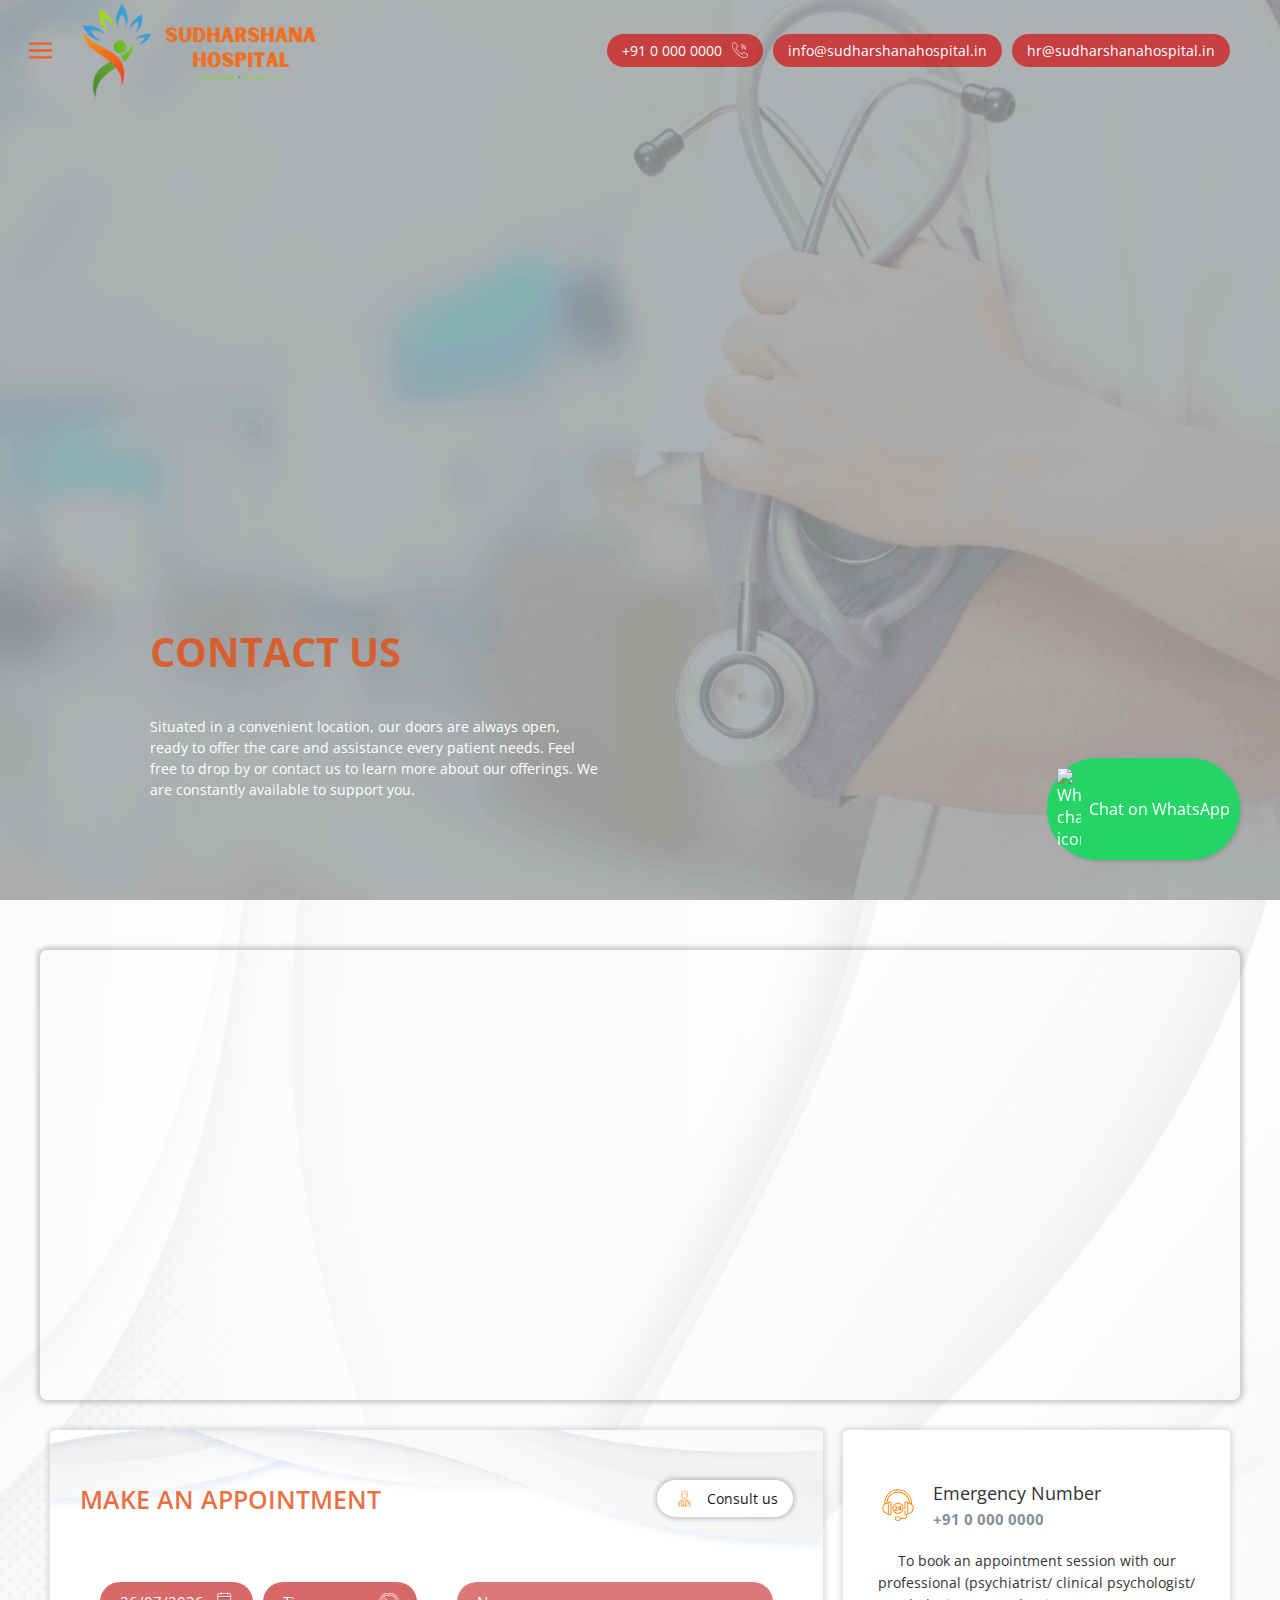
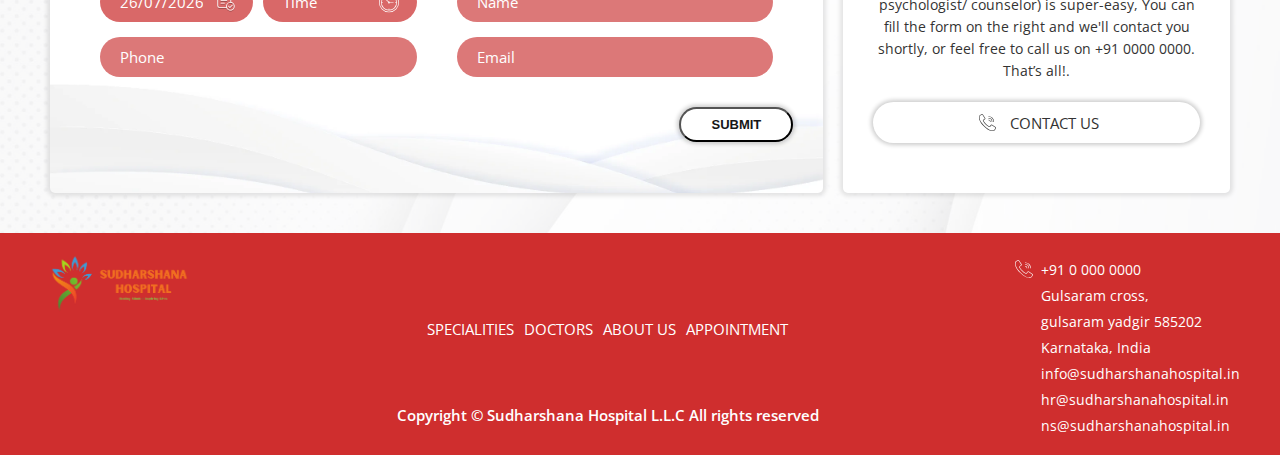
==== commit 417f7967: "m" ====
--- a/contact.html
+++ b/contact.html
@@ -1,459 +1,424 @@
-
- 
 <!DOCTYPE html>
 <html lang="en">
-
-<head>
-  <meta charset="UTF-8" />
-  <meta http-equiv="X-UA-Compatible" content="IE=edge" />
-  <meta name="viewport" content="width=device-width, initial-scale=1.0" />
-  <meta name="description" content="Contact Sudharshana Hospital, one of the best psychiatric hospitals in Karnataka, offering a wide variety of treatments ranging from general psychiatry to specialized mental health services.">
-  <meta name="keywords" content="">
-  <link rel="canonical" href="https://www.sudharshanahospital.in/contact.html" />
-  <link rel="preconnect" href="https://fonts.googleapis.com" />
-  <link rel="preconnect" href="https://fonts.gstatic.com" crossorigin />
-  <link href="https://fonts.googleapis.com/css2?family=Open+Sans:wght@400;500;600;700&display=swap" rel="stylesheet" />
-  <link rel="stylesheet" href="css/style.css" />
-  <link rel="stylesheet" href="css/date-picker/datepicker-min.css" />
-  <script>
-    let language = 'en';
-  </script>
+  <head>
+    <meta charset="UTF-8" />
+    <meta http-equiv="X-UA-Compatible" content="IE=edge" />
+    <meta name="viewport" content="width=device-width, initial-scale=1.0" />
+    <meta
+      name="description"
+      content="Contact Sudharshana Hospital, one of the best psychiatric hospitals in Karnataka, offering a wide variety of treatments ranging from general psychiatry to specialized mental health services."
+    />
+    <meta name="keywords" content="" />
+    <link
+      rel="canonical"
+      href="https://www.sudharshanahospital.in/contact.html"
+    />
+    <link rel="preconnect" href="https://fonts.googleapis.com" />
+    <link rel="preconnect" href="https://fonts.gstatic.com" crossorigin />
+    <link
+      href="https://fonts.googleapis.com/css2?family=Open+Sans:wght@400;500;600;700&display=swap"
+      rel="stylesheet"
+    />
+    <link rel="stylesheet" href="css/style.css" />
+    <link rel="stylesheet" href="css/date-picker/datepicker-min.css" />
+    <script>
+      let language = "en";
+    </script>
 
     <title>Contact us - Sudharshana Hospital - Karnataka, India</title>
-  <link rel="shortcut icon" href="assets/images/favicon.png" />
-  
- 
-</head>
-
-<body class="">
-  
-
-  <div id="cnt-banner">
-    <div class="header-section">
-      <div class="left">
-        <div class="hamburger"></div>
+    <link rel="shortcut icon" href="assets/images/favicon.png" />
+  </head>
+
+  <body class="">
+    <div id="cnt-banner">
+      <div class="header-section">
+        <div class="left">
+          <div class="hamburger"></div>
           <a href="https://www.sudharshanahospital.in/" class="logo-section">
-          <div class="logo"></div>
-          <!-- <div class="logo-content"></div> -->
-        </a>
-      </div>
-      <div class="right">
-      
-        
-        <a href="tel:+91000000000" class="number-dialler">
-          <div class="txt">+91&nbsp;0&nbsp;000&nbsp;0000</div>
-          <div class="icon"></div>
-        </a>
-
-        <a
-        href="mailto:info@sudharshanahospital.in"
-        class="number-dialler"
-        aria-label="mobile number"
-      >
-        <div class="txt">info@sudharshanahospital.in</div>
-        <!-- <div class="icon"></div> -->
-      </a>
-
-      <a
-        href="mailto:hr@sudharshanahospital.in"
-        class="number-dialler"
-        aria-label="mobile number"
-      >
-        <div class="txt">hr@sudharshanahospital.in</div>
-        <!-- <div class="icon"></div> -->
-      </a>
+            <div class="logo"></div>
+            <!-- <div class="logo-content"></div> -->
+          </a>
+        </div>
+        <div class="right">
+          <a href="tel:+91000000000" class="number-dialler">
+            <div class="txt">+91&nbsp;0&nbsp;000&nbsp;0000</div>
+            <div class="icon"></div>
+          </a>
+
+          <a
+            href="mailto:info@sudharshanahospital.in"
+            class="number-dialler"
+            aria-label="mobile number"
+          >
+            <div class="txt">info@sudharshanahospital.in</div>
+            <!-- <div class="icon"></div> -->
+          </a>
+
+          <a
+            href="mailto:hr@sudharshanahospital.in"
+            class="number-dialler"
+            aria-label="mobile number"
+          >
+            <div class="txt">hr@sudharshanahospital.in</div>
+            <!-- <div class="icon"></div> -->
+          </a>
+        </div>
+      </div>
+
+      <img class="image-box" src="uploads/banner/21.png" alt="Contact Us" />
+
+      <div class="content-section">
+        <h1 class="header">contact us</h1>
+        <div class="content">
+          Situated in a convenient location, our doors are always open, ready to
+          offer the care and assistance every patient needs. Feel free to drop
+          by or contact us to learn more about our offerings. We are constantly
+          available to support you.
+        </div>
       </div>
     </div>
 
-    <img class="image-box" src="uploads/banner/21.png" alt="Contact Us" />
-
-    
-
-    <div class="social-section">
-      <!--<a class="social whatsapp" target="_blank" href=""></a>-->
-      <a class="social linkedin" target="_blank" href="#"></a>
-      <a class="social instagram" target="_blank" href="#"></a>
-      <a class="social facebook" target="_blank" href="#"></a>
-    </div>
-
-    <div class="content-section">
-      <h1 class="header">contact us</h1>
-      <div class="content">
-        Situated in a convenient location, our doors are always open, ready to offer the care and assistance every patient needs. Feel free to drop by or contact us to learn more about our offerings. We are constantly available to support you.      </div>
-
-    
-    </div>
-  </div>
-
-  <div id="sidebar" class="hide">
-    <div class="blur"></div>
-    <div class="inner">
-      <div class="left">
-        <div class="close"></div>
-        <div class="social-section">
-        
-          <!--<a class="social whatsapp" target="_blank" href=""></a>-->
-          <a class="social linkedin" target="_blank" href="#"></a>
-          <a class="social instagram" target="_blank" href="#"></a>
-          <a class="social facebook" target="_blank" href="#"></a>
-        </div>
-      </div>
-      <div class="right">
-        <a href="./index.html" class="logo"></a>
-        <div class="links">
+    <div id="sidebar" class="hide">
+      <div class="blur"></div>
+      <div class="inner">
+        <div class="left">
+          <div class="close"></div>
+        </div>
+        <div class="right">
+          <a href="./index.html" class="logo"></a>
+          <div class="links">
             <a href="./index.html" aria-label="home page">Home</a>
-            <a href="./index.html#home-about" aria-label="about us ">About Us</a>
-            <a href="./specialities.html" aria-label="speciality">Our Specialities</a>
+            <a href="./index.html#home-about" aria-label="about us "
+              >About Us</a
+            >
+            <a href="./specialities.html" aria-label="speciality"
+              >Our Specialities</a
+            >
             <a href="./doctors.html" aria-label="our doctors">Our Doctors</a>
             <a href="./contact.html" aria-label="contact">Contact Us</a>
+          </div>
         </div>
       </div>
     </div>
-  </div>
-
-  <div class="success-container">
-    <div class="inner-section">
-
-      <div class="box">
-
-        <div class="icon"></div>
-
-        <div class="t1">Thank You!</div>
-        <div class="t2">Your Appointment Successful</div>
-
-        <div class="t3">Your appointment under review</div>
-        <div class="t3">We will contact you back</div>
-
-        <div class="button">Done</div>
-
-      </div>
-
+
+    <div class="success-container">
+      <div class="inner-section">
+        <div class="box">
+          <div class="icon"></div>
+
+          <div class="t1">Thank You!</div>
+          <div class="t2">Your Appointment Successful</div>
+
+          <div class="t3">Your appointment under review</div>
+          <div class="t3">We will contact you back</div>
+
+          <div class="button">Done</div>
+        </div>
+      </div>
     </div>
-  </div>
-
-  <div class="fail-container">
-    <div class="inner-section">
-
-      <div class="box">
-
-        <div class="icon"></div>
-
-        <div class="t1">Sorry...!</div>
-        <div class="t2">Your Appointment Failed</div>
-
-        <div class="t3">Something went Wrong</div>
-        <div class="t3">Please check all datas</div>
-
-        <div class="button">Done</div>
-
-      </div>
-
+
+    <div class="fail-container">
+      <div class="inner-section">
+        <div class="box">
+          <div class="icon"></div>
+
+          <div class="t1">Sorry...!</div>
+          <div class="t2">Your Appointment Failed</div>
+
+          <div class="t3">Something went Wrong</div>
+          <div class="t3">Please check all datas</div>
+
+          <div class="button">Done</div>
+        </div>
+      </div>
     </div>
-  </div>
-
-  <div id="cnt-contents">
-    <div class="container">
-
-      <div class="top-section">
-        <div id="cnt-map">
-          <iframe src="https://www.google.com/maps/embed?pb=!1m14!1m8!1m3!1d7641.88079428366!2d77.1016451!3d16.7298255!3m2!1i1024!2i768!4f13.1!3m3!1m2!1s0x3bc851d9e0145475%3A0x693d89a222f48b15!2sGulsaram%20cross!5e0!3m2!1sen!2sin!4v1708611941440!5m2!1sen!2sin" width="600" height="450" style="border:0;" allowfullscreen="" loading="lazy" referrerpolicy="no-referrer-when-downgrade"></iframe>
-        </div>
-      </div>
-
-      <div class="bottom-section">
-        <div id="cnt-appointment">
-          <div class="left home-appointment-section">
-            <div class="element">
-              <div class="header-row">
-                <div class="header">Make&nbsp;an appointment</div>
-                <div class="med-btn">
-                  <div class="doctor-icon"></div>
-                  <div class="bt-txt">Consult us</div>
+
+    <div id="cnt-contents">
+      <div class="container">
+        <div class="top-section">
+          <div id="cnt-map">
+            <iframe
+              src="https://www.google.com/maps/embed?pb=!1m14!1m8!1m3!1d7641.88079428366!2d77.1016451!3d16.7298255!3m2!1i1024!2i768!4f13.1!3m3!1m2!1s0x3bc851d9e0145475%3A0x693d89a222f48b15!2sGulsaram%20cross!5e0!3m2!1sen!2sin!4v1708611941440!5m2!1sen!2sin"
+              width="600"
+              height="450"
+              style="border: 0"
+              allowfullscreen=""
+              loading="lazy"
+              referrerpolicy="no-referrer-when-downgrade"
+            ></iframe>
+          </div>
+        </div>
+
+        <div class="bottom-section">
+          <div id="cnt-appointment">
+            <div class="left home-appointment-section">
+              <div class="element">
+                <div class="header-row">
+                  <div class="header">Make&nbsp;an appointment</div>
+                  <div class="med-btn">
+                    <div class="doctor-icon"></div>
+                    <div class="bt-txt">Consult us</div>
+                  </div>
                 </div>
-              </div>
-  
-
-
-
-
-
-              <form action="https://api.web3forms.com/submit" method="POST">
-
-                <!-- REQUIRED: Your Access key here. Don't worry this can be public -->
-                <input type="hidden" name="access_key" value="ab607379-dec2-49cc-8002-50f992eeccec">
-                <!-- <input type="hidden" name="redirect" value="www.google.com"> -->
-                <input type="hidden" name="redirect" value="https://www.google.com">
-                <input type="hidden" name="subject" value="Appointment Submission">
-  
-
-
-
-              <div class="content-section">
-                <div class="l-section">
-                  <div class="double-box">
-                    <div class="picker-box">
-                      <input
-                        type="text"
-                        class="date-picker"
-                        placeholder="Date"
-                        name="date"
-                      />
-                      <!-- <div class="txt">Date</div> -->
-                      <div class="icon calendar"></div>
+
+                <form action="https://api.web3forms.com/submit" method="POST">
+                  <!-- REQUIRED: Your Access key here. Don't worry this can be public -->
+                  <input
+                    type="hidden"
+                    name="access_key"
+                    value="ab607379-dec2-49cc-8002-50f992eeccec"
+                  />
+                  <!-- <input type="hidden" name="redirect" value="www.google.com"> -->
+                  <input
+                    type="hidden"
+                    name="redirect"
+                    value="https://www.google.com"
+                  />
+                  <input
+                    type="hidden"
+                    name="subject"
+                    value="Appointment Submission"
+                  />
+
+                  <div class="content-section">
+                    <div class="l-section">
+                      <div class="double-box">
+                        <div class="picker-box">
+                          <input
+                            type="text"
+                            class="date-picker"
+                            placeholder="Date"
+                            name="date"
+                          />
+                          <!-- <div class="txt">Date</div> -->
+                          <div class="icon calendar"></div>
+                        </div>
+
+                        <div class="picker-box">
+                          <input
+                            class="ar-bl"
+                            type="text"
+                            placeholder="Time"
+                            name="time"
+                          />
+                          <!-- <div class="txt">Time</div> -->
+                          <div class="icon clock"></div>
+                        </div>
+                      </div>
+
+                      <div class="ip-sec">
+                        <input
+                          class="full ar-bl"
+                          type="text"
+                          placeholder="Phone"
+                          name="phone"
+                        />
+                      </div>
                     </div>
-  
-                    <div class="picker-box">
-                      <input
-                        class="ar-bl"
-                        type="text"
-                        placeholder="Time"
-                        name="time"
-                      />
-                      <!-- <div class="txt">Time</div> -->
-                      <div class="icon clock"></div>
+
+                    <div class="r-section">
+                      <div class="ip-sec">
+                        <input
+                          class="full ar-bl"
+                          type="text"
+                          placeholder="Name"
+                          name="name"
+                        />
+                      </div>
+
+                      <div class="ip-sec">
+                        <input
+                          class="full ar-bl"
+                          type="email"
+                          placeholder="Email"
+                          name="email"
+                        />
+                      </div>
                     </div>
                   </div>
-  
-                  <div class="ip-sec">
-                    <input
-                      class="full ar-bl"
-                      type="text"
-                      placeholder="Phone"
-                      name="phone"
-                    />
+
+                  <div class="submit-btn-container">
+                    <button type="submit" class="submit-btn">Submit</button>
+                  </div>
+                </form>
+              </div>
+            </div>
+
+            <div class="right">
+              <div class="element">
+                <div class="row">
+                  <div class="icon headset"></div>
+                  <div class="col">
+                    <div class="title">Emergency Number</div>
+                    <div class="num">+91&nbsp;0&nbsp;000&nbsp;0000</div>
                   </div>
                 </div>
-  
-                <div class="r-section">
-                  <div class="ip-sec">
-                    <input
-                      class="full ar-bl"
-                      type="text"
-                      placeholder="Name"
-                      name="name"
-                    />
-                  </div>
-  
-                  <div class="ip-sec">
-                    <input
-                      class="full ar-bl"
-                      type="email"
-                      placeholder="Email"
-                      name="email"
-                    />
-                  </div>
+
+                <div class="txt">
+                  To book an appointment session with our professional
+                  (psychiatrist/ clinical psychologist/ psychologist/ counselor)
+                  is super-easy, You can fill the form on the right and we'll
+                  contact you shortly, or feel free to call us on +91 0000 0000.
+                  That’s all!.
                 </div>
+
+                <a href="tel:+9100000000" class="button">
+                  <div class="call-icon"></div>
+                  <div class="bt-txt">contact us</div>
+                </a>
               </div>
-  
-              <div class="submit-btn-container">
-                <button type="submit" class="submit-btn">Submit</button>
-              </div>
-            
-
-              </form>
             </div>
           </div>
-
-          <div class="right">
-            <div class="element">
-              <div class="row">
-                <div class="icon headset"></div>
-                <div class="col">
-                  <div class="title">Emergency Number</div>
-                  <div class="num">+91&nbsp;0&nbsp;000&nbsp;0000</div>
-                </div>
-              </div>
-
-           
-
-              <div class="txt">To book an appointment session with our professional
-                (psychiatrist/ clinical psychologist/ psychologist/ counselor) is
-                super-easy, You can fill the form on the right and we'll contact
-                you shortly, or feel free to call us on +91 0000 0000. That’s all!.</div>
-
-              <a href="tel:+9100000000" class="button">
-                <div class="call-icon"></div>
-                <div class="bt-txt">contact us</div>
-              </a>
-            </div>
-          </div>
         </div>
       </div>
     </div>
-  </div>
-
-  
-
-  <footer>
-    <div class="container">
-      <div class="left">
-        <a href="./index.html" class="logo-section" aria-label="logo">
-          <div class="logo"></div>
-          <!-- <div class="logo-content"></div> -->
-        </a>
-        <div class="social-section">
-          <!--<a class="icon whatsapp" target="_blank" href=""></a>-->
-          <a
-            class="social linkedin"
-            target="_blank"
-            href="#"
-            aria-label="linkedin"
-            rel="noopener noreferrer"
-          ></a>
-          <a
-            class="social instagram"
-            target="_blank"
-            href="#"
-            aria-label="instagram"
-            rel="noopener noreferrer"
-          ></a>
-          <a
-            class="social facebook"
-            target="_blank"
-            href="#"
-            aria-label="facebook"
-            rel="noopener noreferrer"
-          ></a>
-        </div>
-      </div>
-
-      <div class="center">
-        <div class="links">
-          <a href="./specialities.html" class="link" aria-label="speciality"
-            >specialities</a
-          >
-          <a href="./doctors.html" class="link" aria-label="our-doctors"
-            >doctors</a
-          >
-          <a
-            href="./index.html#home-about"
-            class="link"
-            aria-label="about us "
-            >About Us</a
-          >
-          <a
-            href="./index.html#home-appointment"
-            class="link"
-            aria-label="home appointment"
-            >appointment</a
-          >
-    
-        </div>
-        <div class="moh-no"></div>
-        <div class="copyright">
-          Copyright &copy; Sudharshana Hospital L.L.C All rights reserved
-        </div>
-      </div>
-
-      <div class="right">
-        <div class="row">
-          <a
-            href="tel:+91&nbsp;0&nbsp;000&nbsp;0000"
-            aria-label="mobile number"
-            ><div class="icon phone"></div
-          ></a>
-          <div class="txt">+91&nbsp;0&nbsp;000&nbsp;0000</div>
-        </div>
-        <div class="row">
-          <a
-            href="https://www.google.com/maps/place/P4H2%2BWMJ+Gulsaram+cross,+Gulsaram,+Karnataka+585202/data=!4m2!3m1!1s0x3bc851d9e0145475:0x693d89a222f48b15?utm_source=mstt_1&entry=gps&lucs=,47075915,47084393&g_ep=CAESCjExLjExNS4xMDIYACDXggMqEiw0NzA3NTkxNSw0NzA4NDM5M0ICSU4%3D"
-            target="_blank"
-            rel="noopener noreferrer"
-            aria-label="location"
-            ><div class="icon pin"></div
-          ></a>
-          <div class="txt">Yadagiri - Chittapur Rd,</div>
-        </div>
-        <div class="row">
-          <div class="icon pin hide"></div>
-          <div class="txt">Yadgiri, Karnataka 585202</div>
-        </div>
-        <div class="row">
-          <div class="icon pin hide"></div>
-          <div class="txt">Karnataka, India</div>
-        </div>
-        <div class="row">
-          <a href="mailto:info@sudharshanahospital.in" aria-label="mail id"
-            ><div class="icon mail"></div
-          ></a>
-          <div class="txt">info@sudharshanahospital.in</div>
-        </div>
-
-        <div class="row">
-          <a href="mailto:hr@sudharshanahospital.in" aria-label="mail id"
-            ><div class="icon mail"></div
-          ></a>
-          <div class="txt">hr@sudharshanahospital.in</div>
-        </div>
-
-        <div class="row">
-          <a href="mailto:ns@sudharshanahospital.in" aria-label="mail id"
-            ><div class="icon mail"></div
-          ></a>
-          <div class="txt">ns@sudharshanahospital.in</div>
-        </div>
-        <div class="copyright">
-          Copyright &copy; sudharshana Hospital L.L.C All rights reserved
-        </div>
-      </div>
-    </div>
-  </footer>
-
-
-
-  
-  <style>
-    .whatsapp-float {
- position: fixed;
- bottom: 40px;
- right: 40px;
- background-color: #25d366;
- color: #FFF;
- border-radius: 50px;
- text-align: center;
- box-shadow: 2px 2px 3px #999;
- z-index: 100;
- display: flex;
- align-items: center;
- justify-content: center;
- padding: 10px; /* Adjusted for padding */
- font-size: 16px; /* Adjust font size for text */
- text-decoration: none; /* Remove underline from link */
-}
-
-.whatsapp-icon {
- width: 24px; /* Reduced size of the icon */
- height: auto;
- margin-right: 8px; /* Space between icon and text */
-}
-
-/* Optional: Adjust the span (text) styling if needed */
-.whatsapp-float span {
- display: inline-block;
- vertical-align: middle;
-}
-
-   </style>
-   <a href="https://wa.me/+918848979080?text=Can%20I%20book%20an%20Appointment" target="_blank" class="whatsapp-float" id="whatsappFloat">
-
-<img src="https://img.icons8.com/color/48/000000/whatsapp--v1.png" alt="WhatsApp chat icon" class="whatsapp-icon"/>
-   <span>Chat on WhatsApp</span>
- </a>
- 
-
-  <script src="js/jquery.min.js"></script>
-  <script src="js/date-picker/datepicker.min.js"></script>
-  <script src="js/script.min.js"></script>
-  <script>
-    $(".date-picker").datepicker({
-      format: 'dd/mm/yyyy',
-      autoHide: true,
-      autoPick: true,
-      date: new Date(),
-      startDate: new Date(),
-    });
-  </script>
-  
-</body>
-
-</html>+
+    <footer>
+      <div class="container">
+        <div class="left">
+          <a href="./index.html" class="logo-section" aria-label="logo">
+            <div class="logo"></div>
+            <!-- <div class="logo-content"></div> -->
+          </a>
+        </div>
+
+        <div class="center">
+          <div class="links">
+            <a href="./specialities.html" class="link" aria-label="speciality"
+              >specialities</a
+            >
+            <a href="./doctors.html" class="link" aria-label="our-doctors"
+              >doctors</a
+            >
+            <a
+              href="./index.html#home-about"
+              class="link"
+              aria-label="about us "
+              >About Us</a
+            >
+            <a
+              href="./index.html#home-appointment"
+              class="link"
+              aria-label="home appointment"
+              >appointment</a
+            >
+          </div>
+          <div class="moh-no"></div>
+          <div class="copyright">
+            Copyright &copy; Sudharshana Hospital L.L.C All rights reserved
+          </div>
+        </div>
+
+        <div class="right">
+          <div class="row">
+            <a
+              href="tel:+91&nbsp;0&nbsp;000&nbsp;0000"
+              aria-label="mobile number"
+              ><div class="icon phone"></div
+            ></a>
+            <div class="txt">+91&nbsp;0&nbsp;000&nbsp;0000</div>
+          </div>
+          <div class="row">
+            <a
+              href="https://www.google.com/maps/place/P4H2%2BWMJ+Gulsaram+cross,+Gulsaram,+Karnataka+585202/data=!4m2!3m1!1s0x3bc851d9e0145475:0x693d89a222f48b15?utm_source=mstt_1&entry=gps&lucs=,47075915,47084393&g_ep=CAESCjExLjExNS4xMDIYACDXggMqEiw0NzA3NTkxNSw0NzA4NDM5M0ICSU4%3D"
+              target="_blank"
+              rel="noopener noreferrer"
+              aria-label="location"
+              ><div class="icon pin"></div
+            ></a>
+            <div class="txt">Gulsaram cross,</div>
+          </div>
+          <div class="row">
+            <div class="icon pin hide"></div>
+            <div class="txt">gulsaram yadgir 585202</div>
+          </div>
+          <div class="row">
+            <div class="icon pin hide"></div>
+            <div class="txt">Karnataka, India</div>
+          </div>
+          <div class="row">
+            <a href="mailto:info@sudharshanahospital.in" aria-label="mail id"
+              ><div class="icon mail"></div
+            ></a>
+            <div class="txt">info@sudharshanahospital.in</div>
+          </div>
+
+          <div class="row">
+            <a href="mailto:hr@sudharshanahospital.in" aria-label="mail id"
+              ><div class="icon mail"></div
+            ></a>
+            <div class="txt">hr@sudharshanahospital.in</div>
+          </div>
+
+          <div class="row">
+            <a href="mailto:ns@sudharshanahospital.in" aria-label="mail id"
+              ><div class="icon mail"></div
+            ></a>
+            <div class="txt">ns@sudharshanahospital.in</div>
+          </div>
+          <div class="copyright">
+            Copyright &copy; sudharshana Hospital L.L.C All rights reserved
+          </div>
+        </div>
+      </div>
+    </footer>
+
+    <style>
+      .whatsapp-float {
+        position: fixed;
+        bottom: 40px;
+        right: 40px;
+        background-color: #25d366;
+        color: #fff;
+        border-radius: 50px;
+        text-align: center;
+        box-shadow: 2px 2px 3px #999;
+        z-index: 100;
+        display: flex;
+        align-items: center;
+        justify-content: center;
+        padding: 10px; /* Adjusted for padding */
+        font-size: 16px; /* Adjust font size for text */
+        text-decoration: none; /* Remove underline from link */
+      }
+
+      .whatsapp-icon {
+        width: 24px; /* Reduced size of the icon */
+        height: auto;
+        margin-right: 8px; /* Space between icon and text */
+      }
+
+      /* Optional: Adjust the span (text) styling if needed */
+      .whatsapp-float span {
+        display: inline-block;
+        vertical-align: middle;
+      }
+    </style>
+    <a
+      href="https://wa.me/+918848979080?text=Can%20I%20book%20an%20Appointment"
+      target="_blank"
+      class="whatsapp-float"
+      id="whatsappFloat"
+    >
+      <img
+        src="https://img.icons8.com/color/48/000000/whatsapp--v1.png"
+        alt="WhatsApp chat icon"
+        class="whatsapp-icon"
+      />
+      <span>Chat on WhatsApp</span>
+    </a>
+
+    <script src="js/jquery.min.js"></script>
+    <script src="js/date-picker/datepicker.min.js"></script>
+    <script src="js/script.min.js"></script>
+    <script>
+      $(".date-picker").datepicker({
+        format: "dd/mm/yyyy",
+        autoHide: true,
+        autoPick: true,
+        date: new Date(),
+        startDate: new Date(),
+      });
+    </script>
+  </body>
+</html>
--- a/css/style.css
+++ b/css/style.css
@@ -1600,7 +1600,7 @@
   box-sizing: border-box;
   width: 100%;
   background-color: rgba(189, 4, 4, 0.538);
-  color: #ffffff;
+  color: #111111;
   font-size: 15px;
   font-family: "Open Sans", sans-serif;
   -webkit-transition: 400ms;
@@ -1828,7 +1828,7 @@
   box-sizing: border-box;
   width: 100%;
   background-color: rgba(189, 4, 4, 0.538);
-  color: #ffffff;
+  color: #505050;
   font-size: 15px;
   font-family: "Open Sans", sans-serif;
   -webkit-transition: 400ms;
@@ -3523,7 +3523,7 @@
   top: 0px;
   left: 0px;
   z-index: 250;
-  background-image: url(../assets/sidebar/bg.png);
+  background-image: url(../assets/home/about/about_bg.png);
   background-position: center;
   background-repeat: no-repeat;
   background-size: cover;
@@ -3593,7 +3593,7 @@
   height: 50px;
   width: 50px;
   border-radius: 50%;
-  background-image: url(../assets/sidebar/close.svg);
+  background-image: url(../assets/sidebar/close.png);
   background-position: center;
   background-repeat: no-repeat;
   background-size: 21px;
@@ -3769,7 +3769,7 @@
   -ms-user-select: none;
   user-select: none;
   text-decoration: none;
-  color: #ffffff;
+  color: #d44414cc;
   font-weight: bold;
   -webkit-transition: 400ms;
   transition: 400ms;
@@ -10274,5 +10274,10 @@
 }
 }
 #home-banner > div.ctr > div.content-section > div.content{
-  color: rgb(162 161 161);
-}
+  color: rgb(98, 98, 98);
+}
+
+
+#home-appointment > div > div.right.home-appointment-section > div > form > div.content-section > div.l-section > div.double-box > div:nth-child(1) > input{
+  color: white !important;
+}